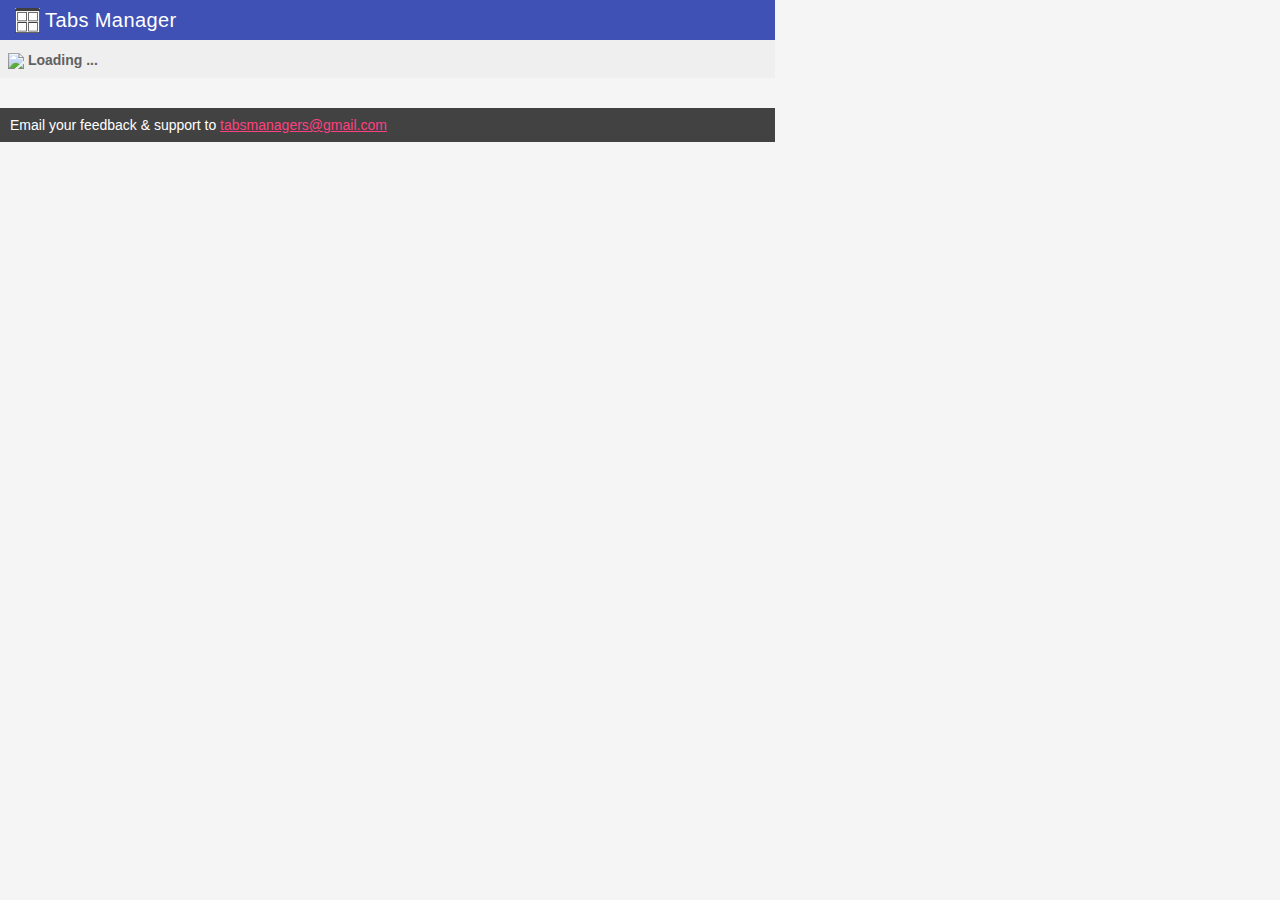
==== index.html @ 1222ce1a "Merge pull request #15 from islamElbanna/i#14-remove-new-tab-feature" ====
<!doctype html>
<html lang="">
  <head>
    <title>Tabs Manager</title>

    <meta charset="utf-8">
    <meta http-equiv="X-UA-Compatible" content="IE=edge">
    <meta name="description" content="">
    <meta name="viewport" content="width=device-width, initial-scale=1.0">
    <meta name="mobile-web-app-capable" content="yes">
    <meta name="application-name" content="Tabs Manager">
    <meta name="apple-mobile-web-app-capable" content="yes">
    <meta name="apple-mobile-web-app-status-bar-style" content="black">
    <meta name="apple-mobile-web-app-title" content="Web Starter Kit">
    <meta name="msapplication-TileColor" content="#2F3BA2">
    <meta name="theme-color" content="#2F3BA2">

    <link type="text/css" rel="stylesheet" href="/css/lib/jquery.lighter.css"/>
    <link rel="stylesheet" href="css/material.indigo-pink.min.css">
    <link type="text/css" rel="stylesheet" href="css/lib/bootstrap.min.css">
    <link rel="stylesheet" href="css/icon.css">
    <link rel="stylesheet" href="css/main.css">
    <link type="text/css" rel="stylesheet" type="text/css" href="css/style.css">
  </head>
  <body class="mdl-demo mdl-color--grey-100 mdl-color-text--grey-700 mdl-base">
    <div class="mdl-layout mdl-layout--fixed-header">
      <header class="mdl-layout__header mdl-layout__header--scroll mdl-color--primary">
        <div class="mdl-layout__header-row">
          <img src="img/icon.png" class="logo"><h5>Tabs Manager</h5>
        </div>
      </header>
      <main style="width: 100%" class="mdl-layout__content mdl-js-layout ">
        <div class="mdl-layout__tab-panel is-active" id="tabsList"><img src="img/loading.gif"> <b>Loading ...</b></div>
        <footer class="mdl-mega-footer navbar-fixed-bottom">
          <div class="mdl-mega-footer--bottom-section">
            <div class="mdl-logo">
              Email your feedback &amp; support to <a href="mailto:tabsmanagers@gmail.com?Subject=Feedback" target="_top">tabsmanagers@gmail.com</a>
            </div>
          </div>
        </footer>
      </main>
    </div>

    <script type="text/javascript" src="/js/lib/jquery-2.1.4.min.js"></script>
    <script type="text/javascript" src="/js/lib/jquery.lighter.js"></script>
    <script type="text/javascript" src="js/material.min.js"></script>
    <script type="text/javascript" src="js/main.js"></script>
    <script type="text/javascript" src="/js/managerBuilder.js"></script>
  </body>
</html>
---- css/material.indigo-pink.min.css ----
/**
 * material-design-lite - Material Design Components in CSS, JS and HTML
 * @version v1.0.6
 * @license Apache-2.0
 * @copyright 2015 Google, Inc.
 * @link https://github.com/google/material-design-lite
 */
@charset "UTF-8";html{color:rgba(0,0,0,.87)}::-moz-selection{background:#b3d4fc;text-shadow:none}::selection{background:#b3d4fc;text-shadow:none}hr{display:block;height:1px;border:0;border-top:1px solid #ccc;margin:1em 0;padding:0}audio,canvas,iframe,img,svg,video{vertical-align:middle}fieldset{border:0;margin:0;padding:0}textarea{resize:vertical}.browserupgrade{margin:.2em 0;background:#ccc;color:#000;padding:.2em 0}.hidden{display:none!important}.visuallyhidden{border:0;clip:rect(0 0 0 0);height:1px;margin:-1px;overflow:hidden;padding:0;position:absolute;width:1px}.visuallyhidden.focusable:active,.visuallyhidden.focusable:focus{clip:auto;height:auto;margin:0;overflow:visible;position:static;width:auto}.invisible{visibility:hidden}.clearfix:before,.clearfix:after{content:" ";display:table}.clearfix:after{clear:both}@media print{*,*:before,*:after,*:first-letter,*:first-line{background:0 0!important;color:#000!important;box-shadow:none!important;text-shadow:none!important}a,a:visited{text-decoration:underline}a[href]:after{content:" (" attr(href)")"}abbr[title]:after{content:" (" attr(title)")"}a[href^="#"]:after,a[href^="javascript:"]:after{content:""}pre,blockquote{border:1px solid #999;page-break-inside:avoid}thead{display:table-header-group}tr,img{page-break-inside:avoid}img{max-width:100%!important}p,h2,h3{orphans:3;widows:3}h2,h3{page-break-after:avoid}}a,.mdl-accordion,.mdl-button,.mdl-card,.mdl-checkbox,.mdl-dropdown-menu,.mdl-icon-toggle,.mdl-item,.mdl-radio,.mdl-slider,.mdl-switch,.mdl-tabs__tab{-webkit-tap-highlight-color:transparent;-webkit-tap-highlight-color:rgba(255,255,255,0)}html{width:100%;height:100%;-ms-touch-action:manipulation;touch-action:manipulation}body{width:100%;min-height:100%}main{display:block}*[hidden]{display:none!important}html,body{font-family:"Helvetica","Arial",sans-serif;font-size:14px;font-weight:400;line-height:20px}h1,h2,h3,h4,h5,h6,p{padding:0}h1 small,h2 small,h3 small,h4 small,h5 small,h6 small{font-family:"Roboto","Helvetica","Arial",sans-serif;font-weight:400;line-height:1.35;letter-spacing:-.02em;opacity:.54;font-size:.6em}h1{font-size:56px;line-height:1.35;letter-spacing:-.02em;margin:24px 0}h1,h2{font-family:"Roboto","Helvetica","Arial",sans-serif;font-weight:400}h2{font-size:45px;line-height:48px}h2,h3{margin:24px 0}h3{font-size:34px;line-height:40px}h3,h4{font-family:"Roboto","Helvetica","Arial",sans-serif;font-weight:400}h4{font-size:24px;line-height:32px;-moz-osx-font-smoothing:grayscale;margin:24px 0 16px}h5{font-size:20px;font-weight:500;line-height:1;letter-spacing:.02em}h5,h6{font-family:"Roboto","Helvetica","Arial",sans-serif;margin:24px 0 16px}h6{font-size:16px;letter-spacing:.04em}h6,p{font-weight:400;line-height:24px}p{font-size:14px;letter-spacing:0;margin:0 0 16px}a{color:rgb(255,64,129);font-weight:500}blockquote{font-family:"Roboto","Helvetica","Arial",sans-serif;position:relative;font-size:24px;font-weight:300;font-style:italic;line-height:1.35;letter-spacing:.08em}blockquote:before{position:absolute;left:-.5em;content:'“'}blockquote:after{content:'”';margin-left:-.05em}mark{background-color:#f4ff81}dt{font-weight:700}address{font-size:12px;line-height:1;font-style:normal}address,ul,ol{font-weight:400;letter-spacing:0}ul,ol{font-size:14px;line-height:24px}.mdl-typography--display-4,.mdl-typography--display-4-color-contrast{font-family:"Roboto","Helvetica","Arial",sans-serif;font-size:112px;font-weight:300;line-height:1;letter-spacing:-.04em}.mdl-typography--display-4-color-contrast{opacity:.54}.mdl-typography--display-3,.mdl-typography--display-3-color-contrast{font-family:"Roboto","Helvetica","Arial",sans-serif;font-size:56px;font-weight:400;line-height:1.35;letter-spacing:-.02em}.mdl-typography--display-3-color-contrast{opacity:.54}.mdl-typography--display-2,.mdl-typography--display-2-color-contrast{font-family:"Roboto","Helvetica","Arial",sans-serif;font-size:45px;font-weight:400;line-height:48px}.mdl-typography--display-2-color-contrast{opacity:.54}.mdl-typography--display-1,.mdl-typography--display-1-color-contrast{font-family:"Roboto","Helvetica","Arial",sans-serif;font-size:34px;font-weight:400;line-height:40px}.mdl-typography--display-1-color-contrast{opacity:.54}.mdl-typography--headline,.mdl-typography--headline-color-contrast{font-family:"Roboto","Helvetica","Arial",sans-serif;font-size:24px;font-weight:400;line-height:32px;-moz-osx-font-smoothing:grayscale}.mdl-typography--headline-color-contrast{opacity:.87}.mdl-typography--title,.mdl-typography--title-color-contrast{font-family:"Roboto","Helvetica","Arial",sans-serif;font-size:20px;font-weight:500;line-height:1;letter-spacing:.02em}.mdl-typography--title-color-contrast{opacity:.87}.mdl-typography--subhead,.mdl-typography--subhead-color-contrast{font-family:"Roboto","Helvetica","Arial",sans-serif;font-size:16px;font-weight:400;line-height:24px;letter-spacing:.04em}.mdl-typography--subhead-color-contrast{opacity:.87}.mdl-typography--body-2,.mdl-typography--body-2-color-contrast{font-size:14px;font-weight:700;line-height:24px;letter-spacing:0}.mdl-typography--body-2-color-contrast{opacity:.87}.mdl-typography--body-1,.mdl-typography--body-1-color-contrast{font-size:14px;font-weight:400;line-height:24px;letter-spacing:0}.mdl-typography--body-1-color-contrast{opacity:.87}.mdl-typography--body-2-force-preferred-font,.mdl-typography--body-2-force-preferred-font-color-contrast{font-family:"Roboto","Helvetica","Arial",sans-serif;font-size:14px;font-weight:500;line-height:24px;letter-spacing:0}.mdl-typography--body-2-force-preferred-font-color-contrast{opacity:.87}.mdl-typography--body-1-force-preferred-font,.mdl-typography--body-1-force-preferred-font-color-contrast{font-family:"Roboto","Helvetica","Arial",sans-serif;font-size:14px;font-weight:400;line-height:24px;letter-spacing:0}.mdl-typography--body-1-force-preferred-font-color-contrast{opacity:.87}.mdl-typography--caption,.mdl-typography--caption-force-preferred-font{font-size:12px;font-weight:400;line-height:1;letter-spacing:0}.mdl-typography--caption-force-preferred-font{font-family:"Roboto","Helvetica","Arial",sans-serif}.mdl-typography--caption-color-contrast,.mdl-typography--caption-force-preferred-font-color-contrast{font-size:12px;font-weight:400;line-height:1;letter-spacing:0;opacity:.54}.mdl-typography--caption-force-preferred-font-color-contrast,.mdl-typography--menu{font-family:"Roboto","Helvetica","Arial",sans-serif}.mdl-typography--menu{font-size:14px;font-weight:500;line-height:1;letter-spacing:0}.mdl-typography--menu-color-contrast{opacity:.87}.mdl-typography--menu-color-contrast,.mdl-typography--button,.mdl-typography--button-color-contrast{font-family:"Roboto","Helvetica","Arial",sans-serif;font-size:14px;font-weight:500;line-height:1;letter-spacing:0}.mdl-typography--button,.mdl-typography--button-color-contrast{text-transform:uppercase}.mdl-typography--button-color-contrast{opacity:.87}.mdl-typography--text-left{text-align:left}.mdl-typography--text-right{text-align:right}.mdl-typography--text-center{text-align:center}.mdl-typography--text-justify{text-align:justify}.mdl-typography--text-nowrap{white-space:nowrap}.mdl-typography--text-lowercase{text-transform:lowercase}.mdl-typography--text-uppercase{text-transform:uppercase}.mdl-typography--text-capitalize{text-transform:capitalize}.mdl-typography--font-thin{font-weight:200!important}.mdl-typography--font-light{font-weight:300!important}.mdl-typography--font-regular{font-weight:400!important}.mdl-typography--font-medium{font-weight:500!important}.mdl-typography--font-bold{font-weight:700!important}.mdl-typography--font-black{font-weight:900!important}.mdl-color-text--red{color:#f44336 !important}.mdl-color--red{background-color:#f44336 !important}.mdl-color-text--red-50{color:#ffebee !important}.mdl-color--red-50{background-color:#ffebee !important}.mdl-color-text--red-100{color:#ffcdd2 !important}.mdl-color--red-100{background-color:#ffcdd2 !important}.mdl-color-text--red-200{color:#ef9a9a !important}.mdl-color--red-200{background-color:#ef9a9a !important}.mdl-color-text--red-300{color:#e57373 !important}.mdl-color--red-300{background-color:#e57373 !important}.mdl-color-text--red-400{color:#ef5350 !important}.mdl-color--red-400{background-color:#ef5350 !important}.mdl-color-text--red-500{color:#f44336 !important}.mdl-color--red-500{background-color:#f44336 !important}.mdl-color-text--red-600{color:#e53935 !important}.mdl-color--red-600{background-color:#e53935 !important}.mdl-color-text--red-700{color:#d32f2f !important}.mdl-color--red-700{background-color:#d32f2f !important}.mdl-color-text--red-800{color:#c62828 !important}.mdl-color--red-800{background-color:#c62828 !important}.mdl-color-text--red-900{color:#b71c1c !important}.mdl-color--red-900{background-color:#b71c1c !important}.mdl-color-text--red-A100{color:#ff8a80 !important}.mdl-color--red-A100{background-color:#ff8a80 !important}.mdl-color-text--red-A200{color:#ff5252 !important}.mdl-color--red-A200{background-color:#ff5252 !important}.mdl-color-text--red-A400{color:#ff1744 !important}.mdl-color--red-A400{background-color:#ff1744 !important}.mdl-color-text--red-A700{color:#d50000 !important}.mdl-color--red-A700{background-color:#d50000 !important}.mdl-color-text--pink{color:#e91e63 !important}.mdl-color--pink{background-color:#e91e63 !important}.mdl-color-text--pink-50{color:#fce4ec !important}.mdl-color--pink-50{background-color:#fce4ec !important}.mdl-color-text--pink-100{color:#f8bbd0 !important}.mdl-color--pink-100{background-color:#f8bbd0 !important}.mdl-color-text--pink-200{color:#f48fb1 !important}.mdl-color--pink-200{background-color:#f48fb1 !important}.mdl-color-text--pink-300{color:#f06292 !important}.mdl-color--pink-300{background-color:#f06292 !important}.mdl-color-text--pink-400{color:#ec407a !important}.mdl-color--pink-400{background-color:#ec407a !important}.mdl-color-text--pink-500{color:#e91e63 !important}.mdl-color--pink-500{background-color:#e91e63 !important}.mdl-color-text--pink-600{color:#d81b60 !important}.mdl-color--pink-600{background-color:#d81b60 !important}.mdl-color-text--pink-700{color:#c2185b !important}.mdl-color--pink-700{background-color:#c2185b !important}.mdl-color-text--pink-800{color:#ad1457 !important}.mdl-color--pink-800{background-color:#ad1457 !important}.mdl-color-text--pink-900{color:#880e4f !important}.mdl-color--pink-900{background-color:#880e4f !important}.mdl-color-text--pink-A100{color:#ff80ab !important}.mdl-color--pink-A100{background-color:#ff80ab !important}.mdl-color-text--pink-A200{color:#ff4081 !important}.mdl-color--pink-A200{background-color:#ff4081 !important}.mdl-color-text--pink-A400{color:#f50057 !important}.mdl-color--pink-A400{background-color:#f50057 !important}.mdl-color-text--pink-A700{color:#c51162 !important}.mdl-color--pink-A700{background-color:#c51162 !important}.mdl-color-text--purple{color:#9c27b0 !important}.mdl-color--purple{background-color:#9c27b0 !important}.mdl-color-text--purple-50{color:#f3e5f5 !important}.mdl-color--purple-50{background-color:#f3e5f5 !important}.mdl-color-text--purple-100{color:#e1bee7 !important}.mdl-color--purple-100{background-color:#e1bee7 !important}.mdl-color-text--purple-200{color:#ce93d8 !important}.mdl-color--purple-200{background-color:#ce93d8 !important}.mdl-color-text--purple-300{color:#ba68c8 !important}.mdl-color--purple-300{background-color:#ba68c8 !important}.mdl-color-text--purple-400{color:#ab47bc !important}.mdl-color--purple-400{background-color:#ab47bc !important}.mdl-color-text--purple-500{color:#9c27b0 !important}.mdl-color--purple-500{background-color:#9c27b0 !important}.mdl-color-text--purple-600{color:#8e24aa !important}.mdl-color--purple-600{background-color:#8e24aa !important}.mdl-color-text--purple-700{color:#7b1fa2 !important}.mdl-color--purple-700{background-color:#7b1fa2 !important}.mdl-color-text--purple-800{color:#6a1b9a !important}.mdl-color--purple-800{background-color:#6a1b9a !important}.mdl-color-text--purple-900{color:#4a148c !important}.mdl-color--purple-900{background-color:#4a148c !important}.mdl-color-text--purple-A100{color:#ea80fc !important}.mdl-color--purple-A100{background-color:#ea80fc !important}.mdl-color-text--purple-A200{color:#e040fb !important}.mdl-color--purple-A200{background-color:#e040fb !important}.mdl-color-text--purple-A400{color:#d500f9 !important}.mdl-color--purple-A400{background-color:#d500f9 !important}.mdl-color-text--purple-A700{color:#a0f !important}.mdl-color--purple-A700{background-color:#a0f !important}.mdl-color-text--deep-purple{color:#673ab7 !important}.mdl-color--deep-purple{background-color:#673ab7 !important}.mdl-color-text--deep-purple-50{color:#ede7f6 !important}.mdl-color--deep-purple-50{background-color:#ede7f6 !important}.mdl-color-text--deep-purple-100{color:#d1c4e9 !important}.mdl-color--deep-purple-100{background-color:#d1c4e9 !important}.mdl-color-text--deep-purple-200{color:#b39ddb !important}.mdl-color--deep-purple-200{background-color:#b39ddb !important}.mdl-color-text--deep-purple-300{color:#9575cd !important}.mdl-color--deep-purple-300{background-color:#9575cd !important}.mdl-color-text--deep-purple-400{color:#7e57c2 !important}.mdl-color--deep-purple-400{background-color:#7e57c2 !important}.mdl-color-text--deep-purple-500{color:#673ab7 !important}.mdl-color--deep-purple-500{background-color:#673ab7 !important}.mdl-color-text--deep-purple-600{color:#5e35b1 !important}.mdl-color--deep-purple-600{background-color:#5e35b1 !important}.mdl-color-text--deep-purple-700{color:#512da8 !important}.mdl-color--deep-purple-700{background-color:#512da8 !important}.mdl-color-text--deep-purple-800{color:#4527a0 !important}.mdl-color--deep-purple-800{background-color:#4527a0 !important}.mdl-color-text--deep-purple-900{color:#311b92 !important}.mdl-color--deep-purple-900{background-color:#311b92 !important}.mdl-color-text--deep-purple-A100{color:#b388ff !important}.mdl-color--deep-purple-A100{background-color:#b388ff !important}.mdl-color-text--deep-purple-A200{color:#7c4dff !important}.mdl-color--deep-purple-A200{background-color:#7c4dff !important}.mdl-color-text--deep-purple-A400{color:#651fff !important}.mdl-color--deep-purple-A400{background-color:#651fff !important}.mdl-color-text--deep-purple-A700{color:#6200ea !important}.mdl-color--deep-purple-A700{background-color:#6200ea !important}.mdl-color-text--indigo{color:#3f51b5 !important}.mdl-color--indigo{background-color:#3f51b5 !important}.mdl-color-text--indigo-50{color:#e8eaf6 !important}.mdl-color--indigo-50{background-color:#e8eaf6 !important}.mdl-color-text--indigo-100{color:#c5cae9 !important}.mdl-color--indigo-100{background-color:#c5cae9 !important}.mdl-color-text--indigo-200{color:#9fa8da !important}.mdl-color--indigo-200{background-color:#9fa8da !important}.mdl-color-text--indigo-300{color:#7986cb !important}.mdl-color--indigo-300{background-color:#7986cb !important}.mdl-color-text--indigo-400{color:#5c6bc0 !important}.mdl-color--indigo-400{background-color:#5c6bc0 !important}.mdl-color-text--indigo-500{color:#3f51b5 !important}.mdl-color--indigo-500{background-color:#3f51b5 !important}.mdl-color-text--indigo-600{color:#3949ab !important}.mdl-color--indigo-600{background-color:#3949ab !important}.mdl-color-text--indigo-700{color:#303f9f !important}.mdl-color--indigo-700{background-color:#303f9f !important}.mdl-color-text--indigo-800{color:#283593 !important}.mdl-color--indigo-800{background-color:#283593 !important}.mdl-color-text--indigo-900{color:#1a237e !important}.mdl-color--indigo-900{background-color:#1a237e !important}.mdl-color-text--indigo-A100{color:#8c9eff !important}.mdl-color--indigo-A100{background-color:#8c9eff !important}.mdl-color-text--indigo-A200{color:#536dfe !important}.mdl-color--indigo-A200{background-color:#536dfe !important}.mdl-color-text--indigo-A400{color:#3d5afe !important}.mdl-color--indigo-A400{background-color:#3d5afe !important}.mdl-color-text--indigo-A700{color:#304ffe !important}.mdl-color--indigo-A700{background-color:#304ffe !important}.mdl-color-text--blue{color:#2196f3 !important}.mdl-color--blue{background-color:#2196f3 !important}.mdl-color-text--blue-50{color:#e3f2fd !important}.mdl-color--blue-50{background-color:#e3f2fd !important}.mdl-color-text--blue-100{color:#bbdefb !important}.mdl-color--blue-100{background-color:#bbdefb !important}.mdl-color-text--blue-200{color:#90caf9 !important}.mdl-color--blue-200{background-color:#90caf9 !important}.mdl-color-text--blue-300{color:#64b5f6 !important}.mdl-color--blue-300{background-color:#64b5f6 !important}.mdl-color-text--blue-400{color:#42a5f5 !important}.mdl-color--blue-400{background-color:#42a5f5 !important}.mdl-color-text--blue-500{color:#2196f3 !important}.mdl-color--blue-500{background-color:#2196f3 !important}.mdl-color-text--blue-600{color:#1e88e5 !important}.mdl-color--blue-600{background-color:#1e88e5 !important}.mdl-color-text--blue-700{color:#1976d2 !important}.mdl-color--blue-700{background-color:#1976d2 !important}.mdl-color-text--blue-800{color:#1565c0 !important}.mdl-color--blue-800{background-color:#1565c0 !important}.mdl-color-text--blue-900{color:#0d47a1 !important}.mdl-color--blue-900{background-color:#0d47a1 !important}.mdl-color-text--blue-A100{color:#82b1ff !important}.mdl-color--blue-A100{background-color:#82b1ff !important}.mdl-color-text--blue-A200{color:#448aff !important}.mdl-color--blue-A200{background-color:#448aff !important}.mdl-color-text--blue-A400{color:#2979ff !important}.mdl-color--blue-A400{background-color:#2979ff !important}.mdl-color-text--blue-A700{color:#2962ff !important}.mdl-color--blue-A700{background-color:#2962ff !important}.mdl-color-text--light-blue{color:#03a9f4 !important}.mdl-color--light-blue{background-color:#03a9f4 !important}.mdl-color-text--light-blue-50{color:#e1f5fe !important}.mdl-color--light-blue-50{background-color:#e1f5fe !important}.mdl-color-text--light-blue-100{color:#b3e5fc !important}.mdl-color--light-blue-100{background-color:#b3e5fc !important}.mdl-color-text--light-blue-200{color:#81d4fa !important}.mdl-color--light-blue-200{background-color:#81d4fa !important}.mdl-color-text--light-blue-300{color:#4fc3f7 !important}.mdl-color--light-blue-300{background-color:#4fc3f7 !important}.mdl-color-text--light-blue-400{color:#29b6f6 !important}.mdl-color--light-blue-400{background-color:#29b6f6 !important}.mdl-color-text--light-blue-500{color:#03a9f4 !important}.mdl-color--light-blue-500{background-color:#03a9f4 !important}.mdl-color-text--light-blue-600{color:#039be5 !important}.mdl-color--light-blue-600{background-color:#039be5 !important}.mdl-color-text--light-blue-700{color:#0288d1 !important}.mdl-color--light-blue-700{background-color:#0288d1 !important}.mdl-color-text--light-blue-800{color:#0277bd !important}.mdl-color--light-blue-800{background-color:#0277bd !important}.mdl-color-text--light-blue-900{color:#01579b !important}.mdl-color--light-blue-900{background-color:#01579b !important}.mdl-color-text--light-blue-A100{color:#80d8ff !important}.mdl-color--light-blue-A100{background-color:#80d8ff !important}.mdl-color-text--light-blue-A200{color:#40c4ff !important}.mdl-color--light-blue-A200{background-color:#40c4ff !important}.mdl-color-text--light-blue-A400{color:#00b0ff !important}.mdl-color--light-blue-A400{background-color:#00b0ff !important}.mdl-color-text--light-blue-A700{color:#0091ea !important}.mdl-color--light-blue-A700{background-color:#0091ea !important}.mdl-color-text--cyan{color:#00bcd4 !important}.mdl-color--cyan{background-color:#00bcd4 !important}.mdl-color-text--cyan-50{color:#e0f7fa !important}.mdl-color--cyan-50{background-color:#e0f7fa !important}.mdl-color-text--cyan-100{color:#b2ebf2 !important}.mdl-color--cyan-100{background-color:#b2ebf2 !important}.mdl-color-text--cyan-200{color:#80deea !important}.mdl-color--cyan-200{background-color:#80deea !important}.mdl-color-text--cyan-300{color:#4dd0e1 !important}.mdl-color--cyan-300{background-color:#4dd0e1 !important}.mdl-color-text--cyan-400{color:#26c6da !important}.mdl-color--cyan-400{background-color:#26c6da !important}.mdl-color-text--cyan-500{color:#00bcd4 !important}.mdl-color--cyan-500{background-color:#00bcd4 !important}.mdl-color-text--cyan-600{color:#00acc1 !important}.mdl-color--cyan-600{background-color:#00acc1 !important}.mdl-color-text--cyan-700{color:#0097a7 !important}.mdl-color--cyan-700{background-color:#0097a7 !important}.mdl-color-text--cyan-800{color:#00838f !important}.mdl-color--cyan-800{background-color:#00838f !important}.mdl-color-text--cyan-900{color:#006064 !important}.mdl-color--cyan-900{background-color:#006064 !important}.mdl-color-text--cyan-A100{color:#84ffff !important}.mdl-color--cyan-A100{background-color:#84ffff !important}.mdl-color-text--cyan-A200{color:#18ffff !important}.mdl-color--cyan-A200{background-color:#18ffff !important}.mdl-color-text--cyan-A400{color:#00e5ff !important}.mdl-color--cyan-A400{background-color:#00e5ff !important}.mdl-color-text--cyan-A700{color:#00b8d4 !important}.mdl-color--cyan-A700{background-color:#00b8d4 !important}.mdl-color-text--teal{color:#009688 !important}.mdl-color--teal{background-color:#009688 !important}.mdl-color-text--teal-50{color:#e0f2f1 !important}.mdl-color--teal-50{background-color:#e0f2f1 !important}.mdl-color-text--teal-100{color:#b2dfdb !important}.mdl-color--teal-100{background-color:#b2dfdb !important}.mdl-color-text--teal-200{color:#80cbc4 !important}.mdl-color--teal-200{background-color:#80cbc4 !important}.mdl-color-text--teal-300{color:#4db6ac !important}.mdl-color--teal-300{background-color:#4db6ac !important}.mdl-color-text--teal-400{color:#26a69a !important}.mdl-color--teal-400{background-color:#26a69a !important}.mdl-color-text--teal-500{color:#009688 !important}.mdl-color--teal-500{background-color:#009688 !important}.mdl-color-text--teal-600{color:#00897b !important}.mdl-color--teal-600{background-color:#00897b !important}.mdl-color-text--teal-700{color:#00796b !important}.mdl-color--teal-700{background-color:#00796b !important}.mdl-color-text--teal-800{color:#00695c !important}.mdl-color--teal-800{background-color:#00695c !important}.mdl-color-text--teal-900{color:#004d40 !important}.mdl-color--teal-900{background-color:#004d40 !important}.mdl-color-text--teal-A100{color:#a7ffeb !important}.mdl-color--teal-A100{background-color:#a7ffeb !important}.mdl-color-text--teal-A200{color:#64ffda !important}.mdl-color--teal-A200{background-color:#64ffda !important}.mdl-color-text--teal-A400{color:#1de9b6 !important}.mdl-color--teal-A400{background-color:#1de9b6 !important}.mdl-color-text--teal-A700{color:#00bfa5 !important}.mdl-color--teal-A700{background-color:#00bfa5 !important}.mdl-color-text--green{color:#4caf50 !important}.mdl-color--green{background-color:#4caf50 !important}.mdl-color-text--green-50{color:#e8f5e9 !important}.mdl-color--green-50{background-color:#e8f5e9 !important}.mdl-color-text--green-100{color:#c8e6c9 !important}.mdl-color--green-100{background-color:#c8e6c9 !important}.mdl-color-text--green-200{color:#a5d6a7 !important}.mdl-color--green-200{background-color:#a5d6a7 !important}.mdl-color-text--green-300{color:#81c784 !important}.mdl-color--green-300{background-color:#81c784 !important}.mdl-color-text--green-400{color:#66bb6a !important}.mdl-color--green-400{background-color:#66bb6a !important}.mdl-color-text--green-500{color:#4caf50 !important}.mdl-color--green-500{background-color:#4caf50 !important}.mdl-color-text--green-600{color:#43a047 !important}.mdl-color--green-600{background-color:#43a047 !important}.mdl-color-text--green-700{color:#388e3c !important}.mdl-color--green-700{background-color:#388e3c !important}.mdl-color-text--green-800{color:#2e7d32 !important}.mdl-color--green-800{background-color:#2e7d32 !important}.mdl-color-text--green-900{color:#1b5e20 !important}.mdl-color--green-900{background-color:#1b5e20 !important}.mdl-color-text--green-A100{color:#b9f6ca !important}.mdl-color--green-A100{background-color:#b9f6ca !important}.mdl-color-text--green-A200{color:#69f0ae !important}.mdl-color--green-A200{background-color:#69f0ae !important}.mdl-color-text--green-A400{color:#00e676 !important}.mdl-color--green-A400{background-color:#00e676 !important}.mdl-color-text--green-A700{color:#00c853 !important}.mdl-color--green-A700{background-color:#00c853 !important}.mdl-color-text--light-green{color:#8bc34a !important}.mdl-color--light-green{background-color:#8bc34a !important}.mdl-color-text--light-green-50{color:#f1f8e9 !important}.mdl-color--light-green-50{background-color:#f1f8e9 !important}.mdl-color-text--light-green-100{color:#dcedc8 !important}.mdl-color--light-green-100{background-color:#dcedc8 !important}.mdl-color-text--light-green-200{color:#c5e1a5 !important}.mdl-color--light-green-200{background-color:#c5e1a5 !important}.mdl-color-text--light-green-300{color:#aed581 !important}.mdl-color--light-green-300{background-color:#aed581 !important}.mdl-color-text--light-green-400{color:#9ccc65 !important}.mdl-color--light-green-400{background-color:#9ccc65 !important}.mdl-color-text--light-green-500{color:#8bc34a !important}.mdl-color--light-green-500{background-color:#8bc34a !important}.mdl-color-text--light-green-600{color:#7cb342 !important}.mdl-color--light-green-600{background-color:#7cb342 !important}.mdl-color-text--light-green-700{color:#689f38 !important}.mdl-color--light-green-700{background-color:#689f38 !important}.mdl-color-text--light-green-800{color:#558b2f !important}.mdl-color--light-green-800{background-color:#558b2f !important}.mdl-color-text--light-green-900{color:#33691e !important}.mdl-color--light-green-900{background-color:#33691e !important}.mdl-color-text--light-green-A100{color:#ccff90 !important}.mdl-color--light-green-A100{background-color:#ccff90 !important}.mdl-color-text--light-green-A200{color:#b2ff59 !important}.mdl-color--light-green-A200{background-color:#b2ff59 !important}.mdl-color-text--light-green-A400{color:#76ff03 !important}.mdl-color--light-green-A400{background-color:#76ff03 !important}.mdl-color-text--light-green-A700{color:#64dd17 !important}.mdl-color--light-green-A700{background-color:#64dd17 !important}.mdl-color-text--lime{color:#cddc39 !important}.mdl-color--lime{background-color:#cddc39 !important}.mdl-color-text--lime-50{color:#f9fbe7 !important}.mdl-color--lime-50{background-color:#f9fbe7 !important}.mdl-color-text--lime-100{color:#f0f4c3 !important}.mdl-color--lime-100{background-color:#f0f4c3 !important}.mdl-color-text--lime-200{color:#e6ee9c !important}.mdl-color--lime-200{background-color:#e6ee9c !important}.mdl-color-text--lime-300{color:#dce775 !important}.mdl-color--lime-300{background-color:#dce775 !important}.mdl-color-text--lime-400{color:#d4e157 !important}.mdl-color--lime-400{background-color:#d4e157 !important}.mdl-color-text--lime-500{color:#cddc39 !important}.mdl-color--lime-500{background-color:#cddc39 !important}.mdl-color-text--lime-600{color:#c0ca33 !important}.mdl-color--lime-600{background-color:#c0ca33 !important}.mdl-color-text--lime-700{color:#afb42b !important}.mdl-color--lime-700{background-color:#afb42b !important}.mdl-color-text--lime-800{color:#9e9d24 !important}.mdl-color--lime-800{background-color:#9e9d24 !important}.mdl-color-text--lime-900{color:#827717 !important}.mdl-color--lime-900{background-color:#827717 !important}.mdl-color-text--lime-A100{color:#f4ff81 !important}.mdl-color--lime-A100{background-color:#f4ff81 !important}.mdl-color-text--lime-A200{color:#eeff41 !important}.mdl-color--lime-A200{background-color:#eeff41 !important}.mdl-color-text--lime-A400{color:#c6ff00 !important}.mdl-color--lime-A400{background-color:#c6ff00 !important}.mdl-color-text--lime-A700{color:#aeea00 !important}.mdl-color--lime-A700{background-color:#aeea00 !important}.mdl-color-text--yellow{color:#ffeb3b !important}.mdl-color--yellow{background-color:#ffeb3b !important}.mdl-color-text--yellow-50{color:#fffde7 !important}.mdl-color--yellow-50{background-color:#fffde7 !important}.mdl-color-text--yellow-100{color:#fff9c4 !important}.mdl-color--yellow-100{background-color:#fff9c4 !important}.mdl-color-text--yellow-200{color:#fff59d !important}.mdl-color--yellow-200{background-color:#fff59d !important}.mdl-color-text--yellow-300{color:#fff176 !important}.mdl-color--yellow-300{background-color:#fff176 !important}.mdl-color-text--yellow-400{color:#ffee58 !important}.mdl-color--yellow-400{background-color:#ffee58 !important}.mdl-color-text--yellow-500{color:#ffeb3b !important}.mdl-color--yellow-500{background-color:#ffeb3b !important}.mdl-color-text--yellow-600{color:#fdd835 !important}.mdl-color--yellow-600{background-color:#fdd835 !important}.mdl-color-text--yellow-700{color:#fbc02d !important}.mdl-color--yellow-700{background-color:#fbc02d !important}.mdl-color-text--yellow-800{color:#f9a825 !important}.mdl-color--yellow-800{background-color:#f9a825 !important}.mdl-color-text--yellow-900{color:#f57f17 !important}.mdl-color--yellow-900{background-color:#f57f17 !important}.mdl-color-text--yellow-A100{color:#ffff8d !important}.mdl-color--yellow-A100{background-color:#ffff8d !important}.mdl-color-text--yellow-A200{color:#ff0 !important}.mdl-color--yellow-A200{background-color:#ff0 !important}.mdl-color-text--yellow-A400{color:#ffea00 !important}.mdl-color--yellow-A400{background-color:#ffea00 !important}.mdl-color-text--yellow-A700{color:#ffd600 !important}.mdl-color--yellow-A700{background-color:#ffd600 !important}.mdl-color-text--amber{color:#ffc107 !important}.mdl-color--amber{background-color:#ffc107 !important}.mdl-color-text--amber-50{color:#fff8e1 !important}.mdl-color--amber-50{background-color:#fff8e1 !important}.mdl-color-text--amber-100{color:#ffecb3 !important}.mdl-color--amber-100{background-color:#ffecb3 !important}.mdl-color-text--amber-200{color:#ffe082 !important}.mdl-color--amber-200{background-color:#ffe082 !important}.mdl-color-text--amber-300{color:#ffd54f !important}.mdl-color--amber-300{background-color:#ffd54f !important}.mdl-color-text--amber-400{color:#ffca28 !important}.mdl-color--amber-400{background-color:#ffca28 !important}.mdl-color-text--amber-500{color:#ffc107 !important}.mdl-color--amber-500{background-color:#ffc107 !important}.mdl-color-text--amber-600{color:#ffb300 !important}.mdl-color--amber-600{background-color:#ffb300 !important}.mdl-color-text--amber-700{color:#ffa000 !important}.mdl-color--amber-700{background-color:#ffa000 !important}.mdl-color-text--amber-800{color:#ff8f00 !important}.mdl-color--amber-800{background-color:#ff8f00 !important}.mdl-color-text--amber-900{color:#ff6f00 !important}.mdl-color--amber-900{background-color:#ff6f00 !important}.mdl-color-text--amber-A100{color:#ffe57f !important}.mdl-color--amber-A100{background-color:#ffe57f !important}.mdl-color-text--amber-A200{color:#ffd740 !important}.mdl-color--amber-A200{background-color:#ffd740 !important}.mdl-color-text--amber-A400{color:#ffc400 !important}.mdl-color--amber-A400{background-color:#ffc400 !important}.mdl-color-text--amber-A700{color:#ffab00 !important}.mdl-color--amber-A700{background-color:#ffab00 !important}.mdl-color-text--orange{color:#ff9800 !important}.mdl-color--orange{background-color:#ff9800 !important}.mdl-color-text--orange-50{color:#fff3e0 !important}.mdl-color--orange-50{background-color:#fff3e0 !important}.mdl-color-text--orange-100{color:#ffe0b2 !important}.mdl-color--orange-100{background-color:#ffe0b2 !important}.mdl-color-text--orange-200{color:#ffcc80 !important}.mdl-color--orange-200{background-color:#ffcc80 !important}.mdl-color-text--orange-300{color:#ffb74d !important}.mdl-color--orange-300{background-color:#ffb74d !important}.mdl-color-text--orange-400{color:#ffa726 !important}.mdl-color--orange-400{background-color:#ffa726 !important}.mdl-color-text--orange-500{color:#ff9800 !important}.mdl-color--orange-500{background-color:#ff9800 !important}.mdl-color-text--orange-600{color:#fb8c00 !important}.mdl-color--orange-600{background-color:#fb8c00 !important}.mdl-color-text--orange-700{color:#f57c00 !important}.mdl-color--orange-700{background-color:#f57c00 !important}.mdl-color-text--orange-800{color:#ef6c00 !important}.mdl-color--orange-800{background-color:#ef6c00 !important}.mdl-color-text--orange-900{color:#e65100 !important}.mdl-color--orange-900{background-color:#e65100 !important}.mdl-color-text--orange-A100{color:#ffd180 !important}.mdl-color--orange-A100{background-color:#ffd180 !important}.mdl-color-text--orange-A200{color:#ffab40 !important}.mdl-color--orange-A200{background-color:#ffab40 !important}.mdl-color-text--orange-A400{color:#ff9100 !important}.mdl-color--orange-A400{background-color:#ff9100 !important}.mdl-color-text--orange-A700{color:#ff6d00 !important}.mdl-color--orange-A700{background-color:#ff6d00 !important}.mdl-color-text--deep-orange{color:#ff5722 !important}.mdl-color--deep-orange{background-color:#ff5722 !important}.mdl-color-text--deep-orange-50{color:#fbe9e7 !important}.mdl-color--deep-orange-50{background-color:#fbe9e7 !important}.mdl-color-text--deep-orange-100{color:#ffccbc !important}.mdl-color--deep-orange-100{background-color:#ffccbc !important}.mdl-color-text--deep-orange-200{color:#ffab91 !important}.mdl-color--deep-orange-200{background-color:#ffab91 !important}.mdl-color-text--deep-orange-300{color:#ff8a65 !important}.mdl-color--deep-orange-300{background-color:#ff8a65 !important}.mdl-color-text--deep-orange-400{color:#ff7043 !important}.mdl-color--deep-orange-400{background-color:#ff7043 !important}.mdl-color-text--deep-orange-500{color:#ff5722 !important}.mdl-color--deep-orange-500{background-color:#ff5722 !important}.mdl-color-text--deep-orange-600{color:#f4511e !important}.mdl-color--deep-orange-600{background-color:#f4511e !important}.mdl-color-text--deep-orange-700{color:#e64a19 !important}.mdl-color--deep-orange-700{background-color:#e64a19 !important}.mdl-color-text--deep-orange-800{color:#d84315 !important}.mdl-color--deep-orange-800{background-color:#d84315 !important}.mdl-color-text--deep-orange-900{color:#bf360c !important}.mdl-color--deep-orange-900{background-color:#bf360c !important}.mdl-color-text--deep-orange-A100{color:#ff9e80 !important}.mdl-color--deep-orange-A100{background-color:#ff9e80 !important}.mdl-color-text--deep-orange-A200{color:#ff6e40 !important}.mdl-color--deep-orange-A200{background-color:#ff6e40 !important}.mdl-color-text--deep-orange-A400{color:#ff3d00 !important}.mdl-color--deep-orange-A400{background-color:#ff3d00 !important}.mdl-color-text--deep-orange-A700{color:#dd2c00 !important}.mdl-color--deep-orange-A700{background-color:#dd2c00 !important}.mdl-color-text--brown{color:#795548 !important}.mdl-color--brown{background-color:#795548 !important}.mdl-color-text--brown-50{color:#efebe9 !important}.mdl-color--brown-50{background-color:#efebe9 !important}.mdl-color-text--brown-100{color:#d7ccc8 !important}.mdl-color--brown-100{background-color:#d7ccc8 !important}.mdl-color-text--brown-200{color:#bcaaa4 !important}.mdl-color--brown-200{background-color:#bcaaa4 !important}.mdl-color-text--brown-300{color:#a1887f !important}.mdl-color--brown-300{background-color:#a1887f !important}.mdl-color-text--brown-400{color:#8d6e63 !important}.mdl-color--brown-400{background-color:#8d6e63 !important}.mdl-color-text--brown-500{color:#795548 !important}.mdl-color--brown-500{background-color:#795548 !important}.mdl-color-text--brown-600{color:#6d4c41 !important}.mdl-color--brown-600{background-color:#6d4c41 !important}.mdl-color-text--brown-700{color:#5d4037 !important}.mdl-color--brown-700{background-color:#5d4037 !important}.mdl-color-text--brown-800{color:#4e342e !important}.mdl-color--brown-800{background-color:#4e342e !important}.mdl-color-text--brown-900{color:#3e2723 !important}.mdl-color--brown-900{background-color:#3e2723 !important}.mdl-color-text--grey{color:#9e9e9e !important}.mdl-color--grey{background-color:#9e9e9e !important}.mdl-color-text--grey-50{color:#fafafa !important}.mdl-color--grey-50{background-color:#fafafa !important}.mdl-color-text--grey-100{color:#f5f5f5 !important}.mdl-color--grey-100{background-color:#f5f5f5 !important}.mdl-color-text--grey-200{color:#eee !important}.mdl-color--grey-200{background-color:#eee !important}.mdl-color-text--grey-300{color:#e0e0e0 !important}.mdl-color--grey-300{background-color:#e0e0e0 !important}.mdl-color-text--grey-400{color:#bdbdbd !important}.mdl-color--grey-400{background-color:#bdbdbd !important}.mdl-color-text--grey-500{color:#9e9e9e !important}.mdl-color--grey-500{background-color:#9e9e9e !important}.mdl-color-text--grey-600{color:#757575 !important}.mdl-color--grey-600{background-color:#757575 !important}.mdl-color-text--grey-700{color:#616161 !important}.mdl-color--grey-700{background-color:#616161 !important}.mdl-color-text--grey-800{color:#424242 !important}.mdl-color--grey-800{background-color:#424242 !important}.mdl-color-text--grey-900{color:#212121 !important}.mdl-color--grey-900{background-color:#212121 !important}.mdl-color-text--blue-grey{color:#607d8b !important}.mdl-color--blue-grey{background-color:#607d8b !important}.mdl-color-text--blue-grey-50{color:#eceff1 !important}.mdl-color--blue-grey-50{background-color:#eceff1 !important}.mdl-color-text--blue-grey-100{color:#cfd8dc !important}.mdl-color--blue-grey-100{background-color:#cfd8dc !important}.mdl-color-text--blue-grey-200{color:#b0bec5 !important}.mdl-color--blue-grey-200{background-color:#b0bec5 !important}.mdl-color-text--blue-grey-300{color:#90a4ae !important}.mdl-color--blue-grey-300{background-color:#90a4ae !important}.mdl-color-text--blue-grey-400{color:#78909c !important}.mdl-color--blue-grey-400{background-color:#78909c !important}.mdl-color-text--blue-grey-500{color:#607d8b !important}.mdl-color--blue-grey-500{background-color:#607d8b !important}.mdl-color-text--blue-grey-600{color:#546e7a !important}.mdl-color--blue-grey-600{background-color:#546e7a !important}.mdl-color-text--blue-grey-700{color:#455a64 !important}.mdl-color--blue-grey-700{background-color:#455a64 !important}.mdl-color-text--blue-grey-800{color:#37474f !important}.mdl-color--blue-grey-800{background-color:#37474f !important}.mdl-color-text--blue-grey-900{color:#263238 !important}.mdl-color--blue-grey-900{background-color:#263238 !important}.mdl-color--black{background-color:#000 !important}.mdl-color-text--black{color:#000 !important}.mdl-color--white{background-color:#fff !important}.mdl-color-text--white{color:#fff !important}.mdl-color--primary{background-color:rgb(63,81,181)!important}.mdl-color--primary-contrast{background-color:rgb(255,255,255)!important}.mdl-color--primary-dark{background-color:rgb(48,63,159)!important}.mdl-color--accent{background-color:rgb(255,64,129)!important}.mdl-color--accent-contrast{background-color:rgb(255,255,255)!important}.mdl-color-text--primary{color:rgb(63,81,181)!important}.mdl-color-text--primary-contrast{color:rgb(255,255,255)!important}.mdl-color-text--primary-dark{color:rgb(48,63,159)!important}.mdl-color-text--accent{color:rgb(255,64,129)!important}.mdl-color-text--accent-contrast{color:rgb(255,255,255)!important}.mdl-ripple{background:#000;border-radius:50%;height:50px;left:0;opacity:0;pointer-events:none;position:absolute;top:0;-webkit-transform:translate(-50%,-50%);-ms-transform:translate(-50%,-50%);transform:translate(-50%,-50%);width:50px;overflow:hidden}.mdl-ripple.is-animating{-webkit-transition:-webkit-transform .3s cubic-bezier(0,0,.2,1),width .3s cubic-bezier(0,0,.2,1),height .3s cubic-bezier(0,0,.2,1),opacity .6s cubic-bezier(0,0,.2,1);transition:transform .3s cubic-bezier(0,0,.2,1),width .3s cubic-bezier(0,0,.2,1),height .3s cubic-bezier(0,0,.2,1),opacity .6s cubic-bezier(0,0,.2,1)}.mdl-ripple.is-visible{opacity:.3}.mdl-animation--default,.mdl-animation--fast-out-slow-in{-webkit-transition-timing-function:cubic-bezier(.4,0,.2,1);transition-timing-function:cubic-bezier(.4,0,.2,1)}.mdl-animation--linear-out-slow-in{-webkit-transition-timing-function:cubic-bezier(0,0,.2,1);transition-timing-function:cubic-bezier(0,0,.2,1)}.mdl-animation--fast-out-linear-in{-webkit-transition-timing-function:cubic-bezier(.4,0,1,1);transition-timing-function:cubic-bezier(.4,0,1,1)}.mdl-badge{position:relative;white-space:nowrap;margin-right:24px}.mdl-badge:not([data-badge]){margin-right:auto}.mdl-badge[data-badge]:after{content:attr(data-badge);display:-webkit-flex;display:-ms-flexbox;display:flex;-webkit-box-orient:horizontal;-webkit-box-direction:normal;-webkit-flex-direction:row;-ms-flex-direction:row;flex-direction:row;-webkit-flex-wrap:wrap;-ms-flex-wrap:wrap;flex-wrap:wrap;-webkit-box-pack:center;-webkit-justify-content:center;-ms-flex-pack:center;justify-content:center;-webkit-align-content:center;-ms-flex-line-pack:center;align-content:center;-webkit-box-align:center;-webkit-align-items:center;-ms-flex-align:center;align-items:center;position:absolute;top:-11px;right:-24px;font-family:"Roboto","Helvetica","Arial",sans-serif;font-weight:600;font-size:12px;width:22px;height:22px;border-radius:50%;background:rgb(255,64,129);color:rgb(255,255,255)}.mdl-button .mdl-badge[data-badge]:after{top:-10px;right:-5px}.mdl-badge.mdl-badge--no-background[data-badge]:after{color:rgb(255,64,129);background:rgb(255,255,255);box-shadow:0 0 1px gray}.mdl-button{background:0 0;border:none;border-radius:2px;color:#000;position:relative;height:36px;min-width:64px;padding:0 16px;display:inline-block;font-family:"Roboto","Helvetica","Arial",sans-serif;font-size:14px;font-weight:500;text-transform:uppercase;letter-spacing:0;overflow:hidden;will-change:box-shadow,transform;-webkit-transition:box-shadow .2s cubic-bezier(.4,0,1,1),background-color .2s cubic-bezier(.4,0,.2,1),color .2s cubic-bezier(.4,0,.2,1);transition:box-shadow .2s cubic-bezier(.4,0,1,1),background-color .2s cubic-bezier(.4,0,.2,1),color .2s cubic-bezier(.4,0,.2,1);outline:none;cursor:pointer;text-decoration:none;text-align:center;line-height:36px;vertical-align:middle}.mdl-button::-moz-focus-inner{border:0}.mdl-button:hover{background-color:rgba(158,158,158,.2)}.mdl-button:focus:not(:active){background-color:rgba(0,0,0,.12)}.mdl-button:active{background-color:rgba(158,158,158,.4)}.mdl-button.mdl-button--colored{color:rgb(63,81,181)}.mdl-button.mdl-button--colored:focus:not(:active){background-color:rgba(0,0,0,.12)}input.mdl-button[type="submit"]{-webkit-appearance:none}.mdl-button--raised{background:rgba(158,158,158,.2);box-shadow:0 2px 2px 0 rgba(0,0,0,.14),0 3px 1px -2px rgba(0,0,0,.2),0 1px 5px 0 rgba(0,0,0,.12)}.mdl-button--raised:active{box-shadow:0 4px 5px 0 rgba(0,0,0,.14),0 1px 10px 0 rgba(0,0,0,.12),0 2px 4px -1px rgba(0,0,0,.2);background-color:rgba(158,158,158,.4)}.mdl-button--raised:focus:not(:active){box-shadow:0 0 8px rgba(0,0,0,.18),0 8px 16px rgba(0,0,0,.36);background-color:rgba(158,158,158,.4)}.mdl-button--raised.mdl-button--colored{background:rgb(63,81,181);color:rgb(255,255,255)}.mdl-button--raised.mdl-button--colored:hover{background-color:rgb(63,81,181)}.mdl-button--raised.mdl-button--colored:active{background-color:rgb(63,81,181)}.mdl-button--raised.mdl-button--colored:focus:not(:active){background-color:rgb(63,81,181)}.mdl-button--raised.mdl-button--colored .mdl-ripple{background:rgb(255,255,255)}.mdl-button--fab{border-radius:50%;font-size:24px;height:56px;margin:auto;min-width:56px;width:56px;padding:0;overflow:hidden;background:rgba(158,158,158,.2);box-shadow:0 1px 1.5px 0 rgba(0,0,0,.12),0 1px 1px 0 rgba(0,0,0,.24);position:relative;line-height:normal}.mdl-button--fab .material-icons{position:absolute;top:50%;left:50%;-webkit-transform:translate(-12px,-12px);-ms-transform:translate(-12px,-12px);transform:translate(-12px,-12px);line-height:24px;width:24px}.mdl-button--fab.mdl-button--mini-fab{height:40px;min-width:40px;width:40px}.mdl-button--fab .mdl-button__ripple-container{border-radius:50%;-webkit-mask-image:-webkit-radial-gradient(circle,#fff,#000)}.mdl-button--fab:active{box-shadow:0 4px 5px 0 rgba(0,0,0,.14),0 1px 10px 0 rgba(0,0,0,.12),0 2px 4px -1px rgba(0,0,0,.2);background-color:rgba(158,158,158,.4)}.mdl-button--fab:focus:not(:active){box-shadow:0 0 8px rgba(0,0,0,.18),0 8px 16px rgba(0,0,0,.36);background-color:rgba(158,158,158,.4)}.mdl-button--fab.mdl-button--colored{background:rgb(255,64,129);color:rgb(255,255,255)}.mdl-button--fab.mdl-button--colored:hover{background-color:rgb(255,64,129)}.mdl-button--fab.mdl-button--colored:focus:not(:active){background-color:rgb(255,64,129)}.mdl-button--fab.mdl-button--colored:active{background-color:rgb(255,64,129)}.mdl-button--fab.mdl-button--colored .mdl-ripple{background:rgb(255,255,255)}.mdl-button--icon{border-radius:50%;font-size:24px;height:32px;margin-left:0;margin-right:0;min-width:32px;width:32px;padding:0;overflow:hidden;color:inherit;line-height:normal}.mdl-button--icon .material-icons{position:absolute;top:50%;left:50%;-webkit-transform:translate(-12px,-12px);-ms-transform:translate(-12px,-12px);transform:translate(-12px,-12px);line-height:24px;width:24px}.mdl-button--icon.mdl-button--mini-icon{height:24px;min-width:24px;width:24px}.mdl-button--icon.mdl-button--mini-icon .material-icons{top:0;left:0}.mdl-button--icon .mdl-button__ripple-container{border-radius:50%;-webkit-mask-image:-webkit-radial-gradient(circle,#fff,#000)}.mdl-button__ripple-container{display:block;height:100%;left:0;position:absolute;top:0;width:100%;z-index:0;overflow:hidden}.mdl-button[disabled] .mdl-button__ripple-container .mdl-ripple,.mdl-button.mdl-button--disabled .mdl-button__ripple-container .mdl-ripple{background-color:transparent}.mdl-button--primary.mdl-button--primary{color:rgb(63,81,181)}.mdl-button--primary.mdl-button--primary .mdl-ripple{background:rgb(255,255,255)}.mdl-button--primary.mdl-button--primary.mdl-button--raised,.mdl-button--primary.mdl-button--primary.mdl-button--fab{color:rgb(255,255,255);background-color:rgb(63,81,181)}.mdl-button--accent.mdl-button--accent{color:rgb(255,64,129)}.mdl-button--accent.mdl-button--accent .mdl-ripple{background:rgb(255,255,255)}.mdl-button--accent.mdl-button--accent.mdl-button--raised,.mdl-button--accent.mdl-button--accent.mdl-button--fab{color:rgb(255,255,255);background-color:rgb(255,64,129)}.mdl-button[disabled][disabled],.mdl-button.mdl-button--disabled.mdl-button--disabled{color:rgba(0,0,0,.26);cursor:default;background-color:transparent}.mdl-button--fab[disabled][disabled],.mdl-button--fab.mdl-button--disabled.mdl-button--disabled,.mdl-button--raised[disabled][disabled],.mdl-button--raised.mdl-button--disabled.mdl-button--disabled{background-color:rgba(0,0,0,.12);color:rgba(0,0,0,.26);box-shadow:0 2px 2px 0 rgba(0,0,0,.14),0 3px 1px -2px rgba(0,0,0,.2),0 1px 5px 0 rgba(0,0,0,.12)}.mdl-button--colored[disabled][disabled],.mdl-button--colored.mdl-button--disabled.mdl-button--disabled{color:rgba(0,0,0,.26)}.mdl-button .material-icons{vertical-align:middle}.mdl-card{display:-webkit-flex;display:-ms-flexbox;display:flex;-webkit-box-orient:vertical;-webkit-box-direction:normal;-webkit-flex-direction:column;-ms-flex-direction:column;flex-direction:column;font-size:16px;font-weight:400;min-height:200px;overflow:hidden;width:330px;z-index:1;position:relative;background:#fff;border-radius:2px;box-sizing:border-box}.mdl-card__media{background-color:rgb(255,64,129);background-repeat:repeat;background-position:50% 50%;background-size:cover;background-origin:padding-box;background-attachment:scroll;box-sizing:border-box}.mdl-card__title{-webkit-box-align:center;-webkit-align-items:center;-ms-flex-align:center;align-items:center;color:#000;display:-webkit-flex;display:-ms-flexbox;display:flex;-webkit-box-pack:stretch;-webkit-justify-content:stretch;-ms-flex-pack:stretch;justify-content:stretch;line-height:normal;padding:16px;-webkit-perspective-origin:165px 56px;perspective-origin:165px 56px;-webkit-transform-origin:165px 56px;-ms-transform-origin:165px 56px;transform-origin:165px 56px;box-sizing:border-box}.mdl-card__title.mdl-card--border{border-bottom:1px solid rgba(0,0,0,.1)}.mdl-card__title-text{-webkit-align-self:flex-end;-ms-flex-item-align:end;align-self:flex-end;color:inherit;display:-webkit-flex;display:-ms-flexbox;display:flex;font-size:24px;font-weight:300;line-height:normal;overflow:hidden;-webkit-transform-origin:149px 48px;-ms-transform-origin:149px 48px;transform-origin:149px 48px;margin:0}.mdl-card__subtitle-text{font-size:14px;color:rgba(0,0,0,.54);margin:0}.mdl-card__supporting-text{color:rgba(0,0,0,.54);font-size:13px;line-height:18px;overflow:hidden;padding:16px;width:90%}.mdl-card__actions{font-size:16px;line-height:normal;width:100%;background-color:transparent;padding:8px;box-sizing:border-box}.mdl-card__actions.mdl-card--border{border-top:1px solid rgba(0,0,0,.1)}.mdl-card--expand{-webkit-box-flex:1;-webkit-flex-grow:1;-ms-flex-positive:1;flex-grow:1}.mdl-card__menu{position:absolute;right:16px;top:16px}.mdl-checkbox{position:relative;z-index:1;vertical-align:middle;display:inline-block;box-sizing:border-box;width:100%;height:24px;margin:0;padding:0}.mdl-checkbox.is-upgraded{padding-left:24px}.mdl-checkbox__input{line-height:24px}.mdl-checkbox.is-upgraded .mdl-checkbox__input{position:absolute;width:0;height:0;margin:0;padding:0;opacity:0;-ms-appearance:none;-moz-appearance:none;-webkit-appearance:none;appearance:none;border:none}.mdl-checkbox__box-outline{position:absolute;top:3px;left:0;display:inline-block;box-sizing:border-box;width:16px;height:16px;margin:0;cursor:pointer;overflow:hidden;border:2px solid rgba(0,0,0,.54);border-radius:2px;z-index:2}.mdl-checkbox.is-checked .mdl-checkbox__box-outline{border:2px solid rgb(63,81,181)}.mdl-checkbox.is-disabled .mdl-checkbox__box-outline{border:2px solid rgba(0,0,0,.26);cursor:auto}.mdl-checkbox__focus-helper{position:absolute;top:3px;left:0;display:inline-block;box-sizing:border-box;width:16px;height:16px;border-radius:50%;background-color:transparent}.mdl-checkbox.is-focused .mdl-checkbox__focus-helper{box-shadow:0 0 0 8px rgba(0,0,0,.1);background-color:rgba(0,0,0,.1)}.mdl-checkbox.is-focused.is-checked .mdl-checkbox__focus-helper{box-shadow:0 0 0 8px rgba(63,81,181,.26);background-color:rgba(63,81,181,.26)}.mdl-checkbox__tick-outline{position:absolute;top:0;left:0;height:100%;width:100%;-webkit-mask:url("[data-uri]");mask:url("[data-uri]");background:0 0;-webkit-transition-duration:.28s;transition-duration:.28s;-webkit-transition-timing-function:cubic-bezier(.4,0,.2,1);transition-timing-function:cubic-bezier(.4,0,.2,1);-webkit-transition-property:background;transition-property:background}.mdl-checkbox.is-checked .mdl-checkbox__tick-outline{background:rgb(63,81,181)url("[data-uri]")}.mdl-checkbox.is-checked.is-disabled .mdl-checkbox__tick-outline{background:rgba(0,0,0,.26)url("[data-uri]")}.mdl-checkbox__label{position:relative;cursor:pointer;font-size:16px;line-height:24px;margin:0}.mdl-checkbox.is-disabled .mdl-checkbox__label{color:rgba(0,0,0,.26);cursor:auto}.mdl-checkbox__ripple-container{position:absolute;z-index:2;top:-6px;left:-10px;box-sizing:border-box;width:36px;height:36px;border-radius:50%;cursor:pointer;overflow:hidden;-webkit-mask-image:-webkit-radial-gradient(circle,#fff,#000)}.mdl-checkbox__ripple-container .mdl-ripple{background:rgb(63,81,181)}.mdl-checkbox.is-disabled .mdl-checkbox__ripple-container{cursor:auto}.mdl-checkbox.is-disabled .mdl-checkbox__ripple-container .mdl-ripple{background:0 0}.mdl-data-table{position:relative;border:1px solid rgba(0,0,0,.12);border-collapse:collapse;white-space:nowrap;font-size:13px;background-color:#fff}.mdl-data-table thead{padding-bottom:3px}.mdl-data-table thead .mdl-data-table__select{margin-top:0}.mdl-data-table tbody tr{position:relative;height:48px;-webkit-transition-duration:.28s;transition-duration:.28s;-webkit-transition-timing-function:cubic-bezier(.4,0,.2,1);transition-timing-function:cubic-bezier(.4,0,.2,1);-webkit-transition-property:background-color;transition-property:background-color}.mdl-data-table tbody tr.is-selected{background-color:#e0e0e0}.mdl-data-table tbody tr:hover{background-color:#eee}.mdl-data-table td{text-align:right}.mdl-data-table th{padding:0 18px;text-align:right}.mdl-data-table td:first-of-type,.mdl-data-table th:first-of-type{padding-left:24px}.mdl-data-table td:last-of-type,.mdl-data-table th:last-of-type{padding-right:24px}.mdl-data-table td{position:relative;vertical-align:top;height:48px;border-top:1px solid rgba(0,0,0,.12);border-bottom:1px solid rgba(0,0,0,.12);padding:12px 18px 0;box-sizing:border-box}.mdl-data-table td .mdl-data-table__select{vertical-align:top;position:absolute;left:24px}.mdl-data-table th{position:relative;vertical-align:bottom;text-overflow:ellipsis;font-weight:700;line-height:24px;letter-spacing:0;height:48px;font-size:12px;color:rgba(0,0,0,.54);padding-bottom:8px;box-sizing:border-box}.mdl-data-table th .mdl-data-table__select{position:absolute;bottom:8px;left:24px}.mdl-data-table__select{width:16px}.mdl-data-table__cell--non-numeric.mdl-data-table__cell--non-numeric{text-align:left}.mdl-mega-footer{padding:16px 40px;color:#9e9e9e;background-color:#424242}.mdl-mega-footer--top-section:after,.mdl-mega-footer--middle-section:after,.mdl-mega-footer--bottom-section:after,.mdl-mega-footer__top-section:after,.mdl-mega-footer__middle-section:after,.mdl-mega-footer__bottom-section:after{content:'';display:block;clear:both}.mdl-mega-footer--left-section,.mdl-mega-footer__left-section,.mdl-mega-footer--right-section,.mdl-mega-footer__right-section{margin-bottom:16px}.mdl-mega-footer--right-section a,.mdl-mega-footer__right-section a{display:block;margin-bottom:16px;color:inherit;text-decoration:none}@media screen and (min-width:760px){.mdl-mega-footer--left-section,.mdl-mega-footer__left-section{float:left}.mdl-mega-footer--right-section,.mdl-mega-footer__right-section{float:right}.mdl-mega-footer--right-section a,.mdl-mega-footer__right-section a{display:inline-block;margin-left:16px;line-height:36px;vertical-align:middle}}.mdl-mega-footer--social-btn,.mdl-mega-footer__social-btn{width:36px;height:36px;padding:0;margin:0;background-color:#9e9e9e;border:none}.mdl-mega-footer--drop-down-section,.mdl-mega-footer__drop-down-section{display:block;position:relative}@media screen and (min-width:760px){.mdl-mega-footer--drop-down-section,.mdl-mega-footer__drop-down-section{width:33%}.mdl-mega-footer--drop-down-section:nth-child(1),.mdl-mega-footer--drop-down-section:nth-child(2),.mdl-mega-footer__drop-down-section:nth-child(1),.mdl-mega-footer__drop-down-section:nth-child(2){float:left}.mdl-mega-footer--drop-down-section:nth-child(3),.mdl-mega-footer__drop-down-section:nth-child(3){float:right}.mdl-mega-footer--drop-down-section:nth-child(3):after,.mdl-mega-footer__drop-down-section:nth-child(3):after{clear:right}.mdl-mega-footer--drop-down-section:nth-child(4),.mdl-mega-footer__drop-down-section:nth-child(4){clear:right;float:right}.mdl-mega-footer--middle-section:after,.mdl-mega-footer__middle-section:after{content:'';display:block;clear:both}.mdl-mega-footer--bottom-section,.mdl-mega-footer__bottom-section{padding-top:0}}@media screen and (min-width:1024px){.mdl-mega-footer--drop-down-section,.mdl-mega-footer--drop-down-section:nth-child(3),.mdl-mega-footer--drop-down-section:nth-child(4),.mdl-mega-footer__drop-down-section,.mdl-mega-footer__drop-down-section:nth-child(3),.mdl-mega-footer__drop-down-section:nth-child(4){width:24%;float:left}}.mdl-mega-footer--heading-checkbox,.mdl-mega-footer__heading-checkbox{position:absolute;width:100%;height:55.8px;padding:32px;margin:-16px 0 0;cursor:pointer;z-index:1;opacity:0}.mdl-mega-footer--heading-checkbox+.mdl-mega-footer--heading:after,.mdl-mega-footer--heading-checkbox+.mdl-mega-footer__heading:after,.mdl-mega-footer__heading-checkbox+.mdl-mega-footer--heading:after,.mdl-mega-footer__heading-checkbox+.mdl-mega-footer__heading:after{font-family:'Material Icons';content:'\E5CE'}.mdl-mega-footer--heading-checkbox:checked~.mdl-mega-footer--link-list,.mdl-mega-footer--heading-checkbox:checked~.mdl-mega-footer__link-list,.mdl-mega-footer--heading-checkbox:checked+.mdl-mega-footer--heading+.mdl-mega-footer--link-list,.mdl-mega-footer--heading-checkbox:checked+.mdl-mega-footer__heading+.mdl-mega-footer__link-list,.mdl-mega-footer__heading-checkbox:checked~.mdl-mega-footer--link-list,.mdl-mega-footer__heading-checkbox:checked~.mdl-mega-footer__link-list,.mdl-mega-footer__heading-checkbox:checked+.mdl-mega-footer--heading+.mdl-mega-footer--link-list,.mdl-mega-footer__heading-checkbox:checked+.mdl-mega-footer__heading+.mdl-mega-footer__link-list{display:none}.mdl-mega-footer--heading-checkbox:checked+.mdl-mega-footer--heading:after,.mdl-mega-footer--heading-checkbox:checked+.mdl-mega-footer__heading:after,.mdl-mega-footer__heading-checkbox:checked+.mdl-mega-footer--heading:after,.mdl-mega-footer__heading-checkbox:checked+.mdl-mega-footer__heading:after{font-family:'Material Icons';content:'\E5CF'}.mdl-mega-footer--heading,.mdl-mega-footer__heading{position:relative;width:100%;padding-right:39.8px;margin-bottom:16px;box-sizing:border-box;font-size:14px;line-height:23.8px;font-weight:500;white-space:nowrap;text-overflow:ellipsis;overflow:hidden;color:#e0e0e0}.mdl-mega-footer--heading:after,.mdl-mega-footer__heading:after{content:'';position:absolute;top:0;right:0;display:block;width:23.8px;height:23.8px;background-size:cover}.mdl-mega-footer--link-list,.mdl-mega-footer__link-list{list-style:none;padding:0;margin:0 0 32px}.mdl-mega-footer--link-list:after,.mdl-mega-footer__link-list:after{clear:both;display:block;content:''}.mdl-mega-footer--link-list li,.mdl-mega-footer__link-list li{font-size:14px;font-weight:400;letter-spacing:0;line-height:20px}.mdl-mega-footer--link-list a,.mdl-mega-footer__link-list a{color:inherit;text-decoration:none;white-space:nowrap}@media screen and (min-width:760px){.mdl-mega-footer--heading-checkbox,.mdl-mega-footer__heading-checkbox{display:none}.mdl-mega-footer--heading-checkbox+.mdl-mega-footer--heading:after,.mdl-mega-footer--heading-checkbox+.mdl-mega-footer__heading:after,.mdl-mega-footer__heading-checkbox+.mdl-mega-footer--heading:after,.mdl-mega-footer__heading-checkbox+.mdl-mega-footer__heading:after{background-image:none}.mdl-mega-footer--heading-checkbox:checked~.mdl-mega-footer--link-list,.mdl-mega-footer--heading-checkbox:checked~.mdl-mega-footer__link-list,.mdl-mega-footer--heading-checkbox:checked+.mdl-mega-footer__heading+.mdl-mega-footer__link-list,.mdl-mega-footer--heading-checkbox:checked+.mdl-mega-footer--heading+.mdl-mega-footer--link-list,.mdl-mega-footer__heading-checkbox:checked~.mdl-mega-footer--link-list,.mdl-mega-footer__heading-checkbox:checked~.mdl-mega-footer__link-list,.mdl-mega-footer__heading-checkbox:checked+.mdl-mega-footer__heading+.mdl-mega-footer__link-list,.mdl-mega-footer__heading-checkbox:checked+.mdl-mega-footer--heading+.mdl-mega-footer--link-list{display:block}.mdl-mega-footer--heading-checkbox:checked+.mdl-mega-footer--heading:after,.mdl-mega-footer--heading-checkbox:checked+.mdl-mega-footer__heading:after,.mdl-mega-footer__heading-checkbox:checked+.mdl-mega-footer--heading:after,.mdl-mega-footer__heading-checkbox:checked+.mdl-mega-footer__heading:after{content:''}}.mdl-mega-footer--bottom-section,.mdl-mega-footer__bottom-section{padding-top:16px;margin-bottom:16px}.mdl-logo{margin-bottom:16px;color:#fff}.mdl-mega-footer--bottom-section .mdl-mega-footer--link-list li,.mdl-mega-footer__bottom-section .mdl-mega-footer__link-list li{float:left;margin-bottom:0;margin-right:16px}@media screen and (min-width:760px){.mdl-logo{float:left;margin-bottom:0;margin-right:16px}}.mdl-mini-footer{display:-webkit-flex;display:-ms-flexbox;display:flex;-webkit-flex-flow:row wrap;-ms-flex-flow:row wrap;flex-flow:row wrap;-webkit-box-pack:justify;-webkit-justify-content:space-between;-ms-flex-pack:justify;justify-content:space-between;padding:32px 16px;color:#9e9e9e;background-color:#424242}.mdl-mini-footer:after{content:'';display:block}.mdl-mini-footer .mdl-logo{line-height:36px}.mdl-mini-footer--link-list,.mdl-mini-footer__link-list{display:-webkit-flex;display:-ms-flexbox;display:flex;-webkit-flex-flow:row nowrap;-ms-flex-flow:row nowrap;flex-flow:row nowrap;list-style:none;margin:0;padding:0}.mdl-mini-footer--link-list li,.mdl-mini-footer__link-list li{margin-bottom:0;margin-right:16px}@media screen and (min-width:760px){.mdl-mini-footer--link-list li,.mdl-mini-footer__link-list li{line-height:36px}}.mdl-mini-footer--link-list a,.mdl-mini-footer__link-list a{color:inherit;text-decoration:none;white-space:nowrap}.mdl-mini-footer--left-section,.mdl-mini-footer__left-section{display:inline-block;-webkit-box-ordinal-group:1;-webkit-order:0;-ms-flex-order:0;order:0}.mdl-mini-footer--right-section,.mdl-mini-footer__right-section{display:inline-block;-webkit-box-ordinal-group:2;-webkit-order:1;-ms-flex-order:1;order:1}.mdl-mini-footer--social-btn,.mdl-mini-footer__social-btn{width:36px;height:36px;padding:0;margin:0;background-color:#9e9e9e;border:none}.mdl-icon-toggle{position:relative;z-index:1;vertical-align:middle;display:inline-block;height:32px;margin:0;padding:0}.mdl-icon-toggle__input{line-height:32px}.mdl-icon-toggle.is-upgraded .mdl-icon-toggle__input{position:absolute;width:0;height:0;margin:0;padding:0;opacity:0;-ms-appearance:none;-moz-appearance:none;-webkit-appearance:none;appearance:none;border:none}.mdl-icon-toggle__label{display:inline-block;position:relative;cursor:pointer;height:32px;width:32px;min-width:32px;color:#616161;border-radius:50%;padding:0;margin-left:0;margin-right:0;text-align:center;background-color:transparent;will-change:background-color;-webkit-transition:background-color .2s cubic-bezier(.4,0,.2,1),color .2s cubic-bezier(.4,0,.2,1);transition:background-color .2s cubic-bezier(.4,0,.2,1),color .2s cubic-bezier(.4,0,.2,1)}.mdl-icon-toggle__label.material-icons{line-height:32px;font-size:24px}.mdl-icon-toggle.is-checked .mdl-icon-toggle__label{color:rgb(63,81,181)}.mdl-icon-toggle.is-disabled .mdl-icon-toggle__label{color:rgba(0,0,0,.26);cursor:auto;-webkit-transition:none;transition:none}.mdl-icon-toggle.is-focused .mdl-icon-toggle__label{background-color:rgba(0,0,0,.12)}.mdl-icon-toggle.is-focused.is-checked .mdl-icon-toggle__label{background-color:rgba(63,81,181,.26)}.mdl-icon-toggle__ripple-container{position:absolute;z-index:2;top:-2px;left:-2px;box-sizing:border-box;width:36px;height:36px;border-radius:50%;cursor:pointer;overflow:hidden;-webkit-mask-image:-webkit-radial-gradient(circle,#fff,#000)}.mdl-icon-toggle__ripple-container .mdl-ripple{background:#616161}.mdl-icon-toggle.is-disabled .mdl-icon-toggle__ripple-container{cursor:auto}.mdl-icon-toggle.is-disabled .mdl-icon-toggle__ripple-container .mdl-ripple{background:0 0}.mdl-menu__container{display:block;margin:0;padding:0;border:none;position:absolute;overflow:visible;height:0;width:0;visibility:hidden;z-index:-1}.mdl-menu__container.is-visible,.mdl-menu__container.is-animating{z-index:999;visibility:visible}.mdl-menu__outline{display:block;background:#fff;margin:0;padding:0;border:none;border-radius:2px;position:absolute;top:0;left:0;overflow:hidden;opacity:0;-webkit-transform:scale(0);-ms-transform:scale(0);transform:scale(0);-webkit-transform-origin:0 0;-ms-transform-origin:0 0;transform-origin:0 0;box-shadow:0 2px 2px 0 rgba(0,0,0,.14),0 3px 1px -2px rgba(0,0,0,.2),0 1px 5px 0 rgba(0,0,0,.12);will-change:transform;-webkit-transition:-webkit-transform .3s cubic-bezier(.4,0,.2,1),opacity .2s cubic-bezier(.4,0,.2,1);transition:transform .3s cubic-bezier(.4,0,.2,1),opacity .2s cubic-bezier(.4,0,.2,1);z-index:-1}.mdl-menu__container.is-visible .mdl-menu__outline{opacity:1;-webkit-transform:scale(1);-ms-transform:scale(1);transform:scale(1);z-index:999}.mdl-menu__outline.mdl-menu--bottom-right{-webkit-transform-origin:100% 0;-ms-transform-origin:100% 0;transform-origin:100% 0}.mdl-menu__outline.mdl-menu--top-left{-webkit-transform-origin:0 100%;-ms-transform-origin:0 100%;transform-origin:0 100%}.mdl-menu__outline.mdl-menu--top-right{-webkit-transform-origin:100% 100%;-ms-transform-origin:100% 100%;transform-origin:100% 100%}.mdl-menu{position:absolute;list-style:none;top:0;left:0;height:auto;width:auto;min-width:124px;padding:8px 0;margin:0;opacity:0;clip:rect(0 0 0 0);z-index:-1}.mdl-menu__container.is-visible .mdl-menu{opacity:1;z-index:999}.mdl-menu.is-animating{-webkit-transition:opacity .2s cubic-bezier(.4,0,.2,1),clip .3s cubic-bezier(.4,0,.2,1);transition:opacity .2s cubic-bezier(.4,0,.2,1),clip .3s cubic-bezier(.4,0,.2,1)}.mdl-menu.mdl-menu--bottom-right{left:auto;right:0}.mdl-menu.mdl-menu--top-left{top:auto;bottom:0}.mdl-menu.mdl-menu--top-right{top:auto;left:auto;bottom:0;right:0}.mdl-menu.mdl-menu--unaligned{top:auto;left:auto}.mdl-menu__item{display:block;border:none;color:rgba(0,0,0,.87);background-color:transparent;text-align:left;margin:0;padding:0 16px;outline-color:#bdbdbd;position:relative;overflow:hidden;font-size:14px;font-weight:400;letter-spacing:0;text-decoration:none;cursor:pointer;height:48px;line-height:48px;white-space:nowrap;opacity:0;-webkit-transition:opacity .2s cubic-bezier(.4,0,.2,1);transition:opacity .2s cubic-bezier(.4,0,.2,1);-webkit-user-select:none;-moz-user-select:none;-ms-user-select:none;user-select:none}.mdl-menu__container.is-visible .mdl-menu__item{opacity:1}.mdl-menu__item::-moz-focus-inner{border:0}.mdl-menu__item[disabled]{color:#bdbdbd;background-color:transparent;cursor:auto}.mdl-menu__item[disabled]:hover{background-color:transparent}.mdl-menu__item[disabled]:focus{background-color:transparent}.mdl-menu__item[disabled] .mdl-ripple{background:0 0}.mdl-menu__item:hover{background-color:#eee}.mdl-menu__item:focus{outline:none;background-color:#eee}.mdl-menu__item:active{background-color:#e0e0e0}.mdl-menu__item--ripple-container{display:block;height:100%;left:0;position:absolute;top:0;width:100%;z-index:0;overflow:hidden}.mdl-progress{display:block;position:relative;height:4px;width:500px}.mdl-progress>.bar{display:block;position:absolute;top:0;bottom:0;width:0%;-webkit-transition:width .2s cubic-bezier(.4,0,.2,1);transition:width .2s cubic-bezier(.4,0,.2,1)}.mdl-progress>.progressbar{background-color:rgb(63,81,181);z-index:1;left:0}.mdl-progress>.bufferbar{background-image:-webkit-linear-gradient(left,rgba(255,255,255,.7),rgba(255,255,255,.7)),-webkit-linear-gradient(left,rgb(63,81,181),rgb(63,81,181));background-image:linear-gradient(to right,rgba(255,255,255,.7),rgba(255,255,255,.7)),linear-gradient(to right,rgb(63,81,181),rgb(63,81,181));z-index:0;left:0}.mdl-progress>.auxbar{right:0}@supports (-webkit-appearance:none){.mdl-progress:not(.mdl-progress__indeterminate):not(.mdl-progress__indeterminate)>.auxbar{background-image:-webkit-linear-gradient(left,rgba(255,255,255,.7),rgba(255,255,255,.7)),-webkit-linear-gradient(left,rgb(63,81,181),rgb(63,81,181));background-image:linear-gradient(to right,rgba(255,255,255,.7),rgba(255,255,255,.7)),linear-gradient(to right,rgb(63,81,181),rgb(63,81,181));-webkit-mask:url("[data-uri]");mask:url("[data-uri]")}}.mdl-progress:not(.mdl-progress__indeterminate)>.auxbar{background-image:-webkit-linear-gradient(left,rgba(255,255,255,.9),rgba(255,255,255,.9)),-webkit-linear-gradient(left,rgb(63,81,181),rgb(63,81,181));background-image:linear-gradient(to right,rgba(255,255,255,.9),rgba(255,255,255,.9)),linear-gradient(to right,rgb(63,81,181),rgb(63,81,181))}.mdl-progress.mdl-progress__indeterminate>.bar1{-webkit-animation-name:indeterminate1;animation-name:indeterminate1}.mdl-progress.mdl-progress__indeterminate>.bar1,.mdl-progress.mdl-progress__indeterminate>.bar3{background-color:rgb(63,81,181);-webkit-animation-duration:2s;animation-duration:2s;-webkit-animation-iteration-count:infinite;animation-iteration-count:infinite;-webkit-animation-timing-function:linear;animation-timing-function:linear}.mdl-progress.mdl-progress__indeterminate>.bar3{background-image:none;-webkit-animation-name:indeterminate2;animation-name:indeterminate2}@-webkit-keyframes indeterminate1{0%{left:0%;width:0%}50%{left:25%;width:75%}75%{left:100%;width:0%}}@keyframes indeterminate1{0%{left:0%;width:0%}50%{left:25%;width:75%}75%{left:100%;width:0%}}@-webkit-keyframes indeterminate2{0%,50%{left:0%;width:0%}75%{left:0%;width:25%}100%{left:100%;width:0%}}@keyframes indeterminate2{0%,50%{left:0%;width:0%}75%{left:0%;width:25%}100%{left:100%;width:0%}}.mdl-navigation{display:-webkit-flex;display:-ms-flexbox;display:flex;-webkit-flex-wrap:nowrap;-ms-flex-wrap:nowrap;flex-wrap:nowrap;box-sizing:border-box}.mdl-navigation__link{color:#424242;text-decoration:none;font-weight:500;font-size:13px;margin:0}.mdl-layout{width:100%;height:100%;display:-webkit-flex;display:-ms-flexbox;display:flex;-webkit-box-orient:vertical;-webkit-box-direction:normal;-webkit-flex-direction:column;-ms-flex-direction:column;flex-direction:column;overflow-y:auto;overflow-x:hidden;position:relative;-webkit-overflow-scrolling:touch}.mdl-layout.is-small-screen .mdl-layout--large-screen-only{display:none}.mdl-layout:not(.is-small-screen) .mdl-layout--small-screen-only{display:none}.mdl-layout__container{position:absolute;width:100%;height:100%}.mdl-layout__title,.mdl-layout-title{display:block;position:relative;font-family:"Roboto","Helvetica","Arial",sans-serif;font-size:20px;line-height:1;letter-spacing:.02em;font-weight:400;box-sizing:border-box}.mdl-layout-spacer{-webkit-box-flex:1;-webkit-flex-grow:1;-ms-flex-positive:1;flex-grow:1}.mdl-layout__drawer{display:-webkit-flex;display:-ms-flexbox;display:flex;-webkit-box-orient:vertical;-webkit-box-direction:normal;-webkit-flex-direction:column;-ms-flex-direction:column;flex-direction:column;-webkit-flex-wrap:nowrap;-ms-flex-wrap:nowrap;flex-wrap:nowrap;width:240px;height:100%;max-height:100%;position:absolute;top:0;left:0;box-shadow:0 2px 2px 0 rgba(0,0,0,.14),0 3px 1px -2px rgba(0,0,0,.2),0 1px 5px 0 rgba(0,0,0,.12);box-sizing:border-box;border-right:1px solid #e0e0e0;background:#fafafa;-webkit-transform:translateX(-250px);-ms-transform:translateX(-250px);transform:translateX(-250px);-webkit-transform-style:preserve-3d;transform-style:preserve-3d;will-change:transform;-webkit-transition-duration:.2s;transition-duration:.2s;-webkit-transition-timing-function:cubic-bezier(.4,0,.2,1);transition-timing-function:cubic-bezier(.4,0,.2,1);-webkit-transition-property:-webkit-transform;transition-property:transform;color:#424242;overflow:visible;overflow-y:auto;z-index:5}.mdl-layout__drawer.is-visible{-webkit-transform:translateX(0);-ms-transform:translateX(0);transform:translateX(0)}.mdl-layout__drawer.is-visible~.mdl-layout__content.mdl-layout__content{overflow:hidden}.mdl-layout__drawer>*{-webkit-flex-shrink:0;-ms-flex-negative:0;flex-shrink:0}.mdl-layout__drawer>.mdl-layout__title,.mdl-layout__drawer>.mdl-layout-title{line-height:64px;padding-left:40px}@media screen and (max-width:1024px){.mdl-layout__drawer>.mdl-layout__title,.mdl-layout__drawer>.mdl-layout-title{line-height:56px;padding-left:16px}}.mdl-layout__drawer .mdl-navigation{-webkit-box-orient:vertical;-webkit-box-direction:normal;-webkit-flex-direction:column;-ms-flex-direction:column;flex-direction:column;-webkit-box-align:stretch;-webkit-align-items:stretch;-ms-flex-align:stretch;align-items:stretch;padding-top:16px}.mdl-layout__drawer .mdl-navigation .mdl-navigation__link{display:block;-webkit-flex-shrink:0;-ms-flex-negative:0;flex-shrink:0;padding:16px 40px;margin:0;color:#757575}@media screen and (max-width:1024px){.mdl-layout__drawer .mdl-navigation .mdl-navigation__link{padding:16px}}.mdl-layout__drawer .mdl-navigation .mdl-navigation__link:hover{background-color:#e0e0e0}.mdl-layout__drawer .mdl-navigation .mdl-navigation__link--current{background-color:#000;color:#e0e0e0}@media screen and (min-width:1025px){.mdl-layout--fixed-drawer>.mdl-layout__drawer{-webkit-transform:translateX(0);-ms-transform:translateX(0);transform:translateX(0)}}.mdl-layout__drawer-button{display:block;position:absolute;height:48px;width:48px;border:0;-webkit-flex-shrink:0;-ms-flex-negative:0;flex-shrink:0;overflow:hidden;text-align:center;cursor:pointer;font-size:26px;line-height:50px;font-family:Helvetica,Arial,sans-serif;margin:10px 12px;top:0;left:0;color:rgb(255,255,255);z-index:4}.mdl-layout__header .mdl-layout__drawer-button{position:absolute;color:rgb(255,255,255);background-color:inherit}@media screen and (max-width:1024px){.mdl-layout__header .mdl-layout__drawer-button{margin:4px}}@media screen and (max-width:1024px){.mdl-layout__drawer-button{margin:4px;color:rgba(0,0,0,.5)}}@media screen and (min-width:1025px){.mdl-layout--fixed-drawer>.mdl-layout__drawer-button{display:none}}.mdl-layout__header{display:-webkit-flex;display:-ms-flexbox;display:flex;-webkit-box-orient:vertical;-webkit-box-direction:normal;-webkit-flex-direction:column;-ms-flex-direction:column;flex-direction:column;-webkit-flex-wrap:nowrap;-ms-flex-wrap:nowrap;flex-wrap:nowrap;-webkit-box-pack:start;-webkit-justify-content:flex-start;-ms-flex-pack:start;justify-content:flex-start;box-sizing:border-box;-webkit-flex-shrink:0;-ms-flex-negative:0;flex-shrink:0;width:100%;margin:0;padding:0;border:none;min-height:64px;max-height:1000px;z-index:3;background-color:rgb(63,81,181);color:rgb(255,255,255);box-shadow:0 2px 2px 0 rgba(0,0,0,.14),0 3px 1px -2px rgba(0,0,0,.2),0 1px 5px 0 rgba(0,0,0,.12);-webkit-transition-duration:.2s;transition-duration:.2s;-webkit-transition-timing-function:cubic-bezier(.4,0,.2,1);transition-timing-function:cubic-bezier(.4,0,.2,1);-webkit-transition-property:max-height,box-shadow;transition-property:max-height,box-shadow}@media screen and (max-width:1024px){.mdl-layout__header{min-height:56px}}.mdl-layout--fixed-drawer.is-upgraded:not(.is-small-screen)>.mdl-layout__header{margin-left:240px;width:calc(100% - 240px)}@media screen and (min-width:1025px){.mdl-layout--fixed-drawer>.mdl-layout__header .mdl-layout__header-row{padding-left:40px}}.mdl-layout__header>.mdl-layout-icon{position:absolute;left:40px;top:16px;height:32px;width:32px;overflow:hidden;z-index:3;display:block}@media screen and (max-width:1024px){.mdl-layout__header>.mdl-layout-icon{left:16px;top:12px}}.mdl-layout.has-drawer .mdl-layout__header>.mdl-layout-icon{display:none}.mdl-layout__header.is-compact{max-height:64px}@media screen and (max-width:1024px){.mdl-layout__header.is-compact{max-height:56px}}.mdl-layout__header.is-compact.has-tabs{height:112px}@media screen and (max-width:1024px){.mdl-layout__header.is-compact.has-tabs{min-height:104px}}@media screen and (max-width:1024px){.mdl-layout__header{display:none}.mdl-layout--fixed-header>.mdl-layout__header{display:-webkit-flex;display:-ms-flexbox;display:flex}}.mdl-layout__header--transparent.mdl-layout__header--transparent{background-color:transparent;box-shadow:none}.mdl-layout__header--seamed,.mdl-layout__header--scroll{box-shadow:none}.mdl-layout__header--waterfall{box-shadow:none;overflow:hidden}.mdl-layout__header--waterfall.is-casting-shadow{box-shadow:0 2px 2px 0 rgba(0,0,0,.14),0 3px 1px -2px rgba(0,0,0,.2),0 1px 5px 0 rgba(0,0,0,.12)}.mdl-layout__header-row{display:-webkit-flex;display:-ms-flexbox;display:flex;-webkit-box-orient:horizontal;-webkit-box-direction:normal;-webkit-flex-direction:row;-ms-flex-direction:row;flex-direction:row;-webkit-flex-wrap:nowrap;-ms-flex-wrap:nowrap;flex-wrap:nowrap;-webkit-flex-shrink:0;-ms-flex-negative:0;flex-shrink:0;box-sizing:border-box;-webkit-align-self:stretch;-ms-flex-item-align:stretch;align-self:stretch;-webkit-box-align:center;-webkit-align-items:center;-ms-flex-align:center;align-items:center;height:64px;margin:0;padding:0 40px 0 80px}@media screen and (max-width:1024px){.mdl-layout__header-row{height:56px;padding:0 16px 0 72px}}.mdl-layout__header-row>*{-webkit-flex-shrink:0;-ms-flex-negative:0;flex-shrink:0}.mdl-layout__header--scroll .mdl-layout__header-row{width:100%}.mdl-layout__header-row .mdl-navigation{margin:0;padding:0;height:64px;-webkit-box-orient:horizontal;-webkit-box-direction:normal;-webkit-flex-direction:row;-ms-flex-direction:row;flex-direction:row;-webkit-box-align:center;-webkit-align-items:center;-ms-flex-align:center;align-items:center}@media screen and (max-width:1024px){.mdl-layout__header-row .mdl-navigation{height:56px}}.mdl-layout__header-row .mdl-navigation__link{display:block;color:rgb(255,255,255);line-height:64px;padding:0 24px}@media screen and (max-width:1024px){.mdl-layout__header-row .mdl-navigation__link{line-height:56px;padding:0 16px}}.mdl-layout__obfuscator{background-color:transparent;position:absolute;top:0;left:0;height:100%;width:100%;z-index:4;visibility:hidden;-webkit-transition-property:background-color;transition-property:background-color;-webkit-transition-duration:.2s;transition-duration:.2s;-webkit-transition-timing-function:cubic-bezier(.4,0,.2,1);transition-timing-function:cubic-bezier(.4,0,.2,1)}.mdl-layout__obfuscator.is-visible{background-color:rgba(0,0,0,.5);visibility:visible}.mdl-layout__content{-ms-flex:0 1 auto;display:inline-block;overflow-y:auto;overflow-x:hidden;-webkit-box-flex:1;-webkit-flex-grow:1;-ms-flex-positive:1;flex-grow:1;z-index:1;-webkit-overflow-scrolling:touch}.mdl-layout--fixed-drawer>.mdl-layout__content{margin-left:240px}.mdl-layout__container.has-scrolling-header .mdl-layout__content{overflow:visible}@media screen and (max-width:1024px){.mdl-layout--fixed-drawer>.mdl-layout__content{margin-left:0}.mdl-layout__container.has-scrolling-header .mdl-layout__content{overflow-y:auto;overflow-x:hidden}}.mdl-layout__tab-bar{height:96px;margin:0;width:calc(100% - 112px);padding:0 0 0 56px;display:-webkit-flex;display:-ms-flexbox;display:flex;background-color:rgb(63,81,181);overflow-y:hidden;overflow-x:scroll}.mdl-layout__tab-bar::-webkit-scrollbar{display:none}@media screen and (max-width:1024px){.mdl-layout__tab-bar{width:calc(100% - 60px);padding:0 0 0 60px}}.mdl-layout--fixed-tabs .mdl-layout__tab-bar{padding:0;overflow:hidden;width:100%}.mdl-layout__tab-bar-container{position:relative;height:48px;width:100%;border:none;margin:0;z-index:2;-webkit-box-flex:0;-webkit-flex-grow:0;-ms-flex-positive:0;flex-grow:0;-webkit-flex-shrink:0;-ms-flex-negative:0;flex-shrink:0;overflow:hidden}.mdl-layout__container>.mdl-layout__tab-bar-container{position:absolute;top:0;left:0}.mdl-layout__tab-bar-button{display:inline-block;position:absolute;top:0;height:48px;width:56px;z-index:4;text-align:center;background-color:rgb(63,81,181);color:transparent;cursor:pointer;-webkit-user-select:none;-moz-user-select:none;-ms-user-select:none;user-select:none}@media screen and (max-width:1024px){.mdl-layout__tab-bar-button{display:none;width:60px}}.mdl-layout--fixed-tabs .mdl-layout__tab-bar-button{display:none}.mdl-layout__tab-bar-button .material-icons{line-height:48px}.mdl-layout__tab-bar-button.is-active{color:rgb(255,255,255)}.mdl-layout__tab-bar-left-button{left:0}.mdl-layout__tab-bar-right-button{right:0}.mdl-layout__tab{margin:0;border:none;padding:0 24px;float:left;position:relative;display:block;-webkit-box-flex:0;-webkit-flex-grow:0;-ms-flex-positive:0;flex-grow:0;-webkit-flex-shrink:0;-ms-flex-negative:0;flex-shrink:0;text-decoration:none;height:48px;line-height:48px;text-align:center;font-weight:500;font-size:14px;text-transform:uppercase;color:rgba(255,255,255,.6);overflow:hidden}@media screen and (max-width:1024px){.mdl-layout__tab{padding:0 12px}}.mdl-layout--fixed-tabs .mdl-layout__tab{float:none;-webkit-box-flex:1;-webkit-flex-grow:1;-ms-flex-positive:1;flex-grow:1;padding:0}.mdl-layout.is-upgraded .mdl-layout__tab.is-active{color:rgb(255,255,255)}.mdl-layout.is-upgraded .mdl-layout__tab.is-active::after{height:2px;width:100%;display:block;content:" ";bottom:0;left:0;position:absolute;background:rgb(255,64,129);-webkit-animation:border-expand .2s cubic-bezier(.4,0,.4,1).01s alternate forwards;animation:border-expand .2s cubic-bezier(.4,0,.4,1).01s alternate forwards;-webkit-transition:all 1s cubic-bezier(.4,0,1,1);transition:all 1s cubic-bezier(.4,0,1,1)}.mdl-layout__tab .mdl-layout__tab-ripple-container{display:block;position:absolute;height:100%;width:100%;left:0;top:0;z-index:1;overflow:hidden}.mdl-layout__tab .mdl-layout__tab-ripple-container .mdl-ripple{background-color:rgb(255,255,255)}.mdl-layout__tab-panel{display:block}.mdl-layout.is-upgraded .mdl-layout__tab-panel{display:none}.mdl-layout.is-upgraded .mdl-layout__tab-panel.is-active{display:block}.mdl-radio{position:relative;font-size:16px;line-height:24px;display:inline-block;box-sizing:border-box;margin:0;padding-left:0}.mdl-radio.is-upgraded{padding-left:24px}.mdl-radio__button{line-height:24px}.mdl-radio.is-upgraded .mdl-radio__button{position:absolute;width:0;height:0;margin:0;padding:0;opacity:0;-ms-appearance:none;-moz-appearance:none;-webkit-appearance:none;appearance:none;border:none}.mdl-radio__outer-circle{position:absolute;top:4px;left:0;display:inline-block;box-sizing:border-box;width:16px;height:16px;margin:0;cursor:pointer;border:2px solid rgba(0,0,0,.54);border-radius:50%;z-index:2}.mdl-radio.is-checked .mdl-radio__outer-circle{border:2px solid rgb(63,81,181)}.mdl-radio.is-disabled .mdl-radio__outer-circle{border:2px solid rgba(0,0,0,.26);cursor:auto}.mdl-radio__inner-circle{position:absolute;z-index:1;margin:0;top:8px;left:4px;box-sizing:border-box;width:8px;height:8px;cursor:pointer;-webkit-transition-duration:.28s;transition-duration:.28s;-webkit-transition-timing-function:cubic-bezier(.4,0,.2,1);transition-timing-function:cubic-bezier(.4,0,.2,1);-webkit-transition-property:-webkit-transform;transition-property:transform;-webkit-transform:scale3d(0,0,0);transform:scale3d(0,0,0);border-radius:50%;background:rgb(63,81,181)}.mdl-radio.is-checked .mdl-radio__inner-circle{-webkit-transform:scale3d(1,1,1);transform:scale3d(1,1,1)}.mdl-radio.is-disabled .mdl-radio__inner-circle{background:rgba(0,0,0,.26);cursor:auto}.mdl-radio.is-focused .mdl-radio__inner-circle{box-shadow:0 0 0 10px rgba(0,0,0,.1)}.mdl-radio__label{cursor:pointer}.mdl-radio.is-disabled .mdl-radio__label{color:rgba(0,0,0,.26);cursor:auto}.mdl-radio__ripple-container{position:absolute;z-index:2;top:-9px;left:-13px;box-sizing:border-box;width:42px;height:42px;border-radius:50%;cursor:pointer;overflow:hidden;-webkit-mask-image:-webkit-radial-gradient(circle,#fff,#000)}.mdl-radio__ripple-container .mdl-ripple{background:rgb(63,81,181)}.mdl-radio.is-disabled .mdl-radio__ripple-container{cursor:auto}.mdl-radio.is-disabled .mdl-radio__ripple-container .mdl-ripple{background:0 0}_:-ms-input-placeholder,:root .mdl-slider.mdl-slider.is-upgraded{-ms-appearance:none;height:32px;margin:0}.mdl-slider{width:calc(100% - 40px);margin:0 20px}.mdl-slider.is-upgraded{-webkit-appearance:none;-moz-appearance:none;appearance:none;height:2px;background:0 0;-webkit-user-select:none;-moz-user-select:none;-ms-user-select:none;user-select:none;outline:0;padding:0;color:rgb(63,81,181);-webkit-align-self:center;-ms-flex-item-align:center;align-self:center;z-index:1;cursor:pointer}.mdl-slider.is-upgraded::-moz-focus-outer{border:0}.mdl-slider.is-upgraded::-ms-tooltip{display:none}.mdl-slider.is-upgraded::-webkit-slider-runnable-track{background:0 0}.mdl-slider.is-upgraded::-moz-range-track{background:0 0;border:none}.mdl-slider.is-upgraded::-ms-track{background:0 0;color:transparent;height:2px;width:100%;border:none}.mdl-slider.is-upgraded::-ms-fill-lower{padding:0;background:linear-gradient(to right,transparent,transparent 16px,rgb(63,81,181)16px,rgb(63,81,181)0)}.mdl-slider.is-upgraded::-ms-fill-upper{padding:0;background:linear-gradient(to left,transparent,transparent 16px,rgba(0,0,0,.26)16px,rgba(0,0,0,.26)0)}.mdl-slider.is-upgraded::-webkit-slider-thumb{-webkit-appearance:none;width:12px;height:12px;box-sizing:border-box;border-radius:50%;background:rgb(63,81,181);border:none;-webkit-transition:-webkit-transform .18s cubic-bezier(.4,0,.2,1),border .18s cubic-bezier(.4,0,.2,1),box-shadow .18s cubic-bezier(.4,0,.2,1),background .28s cubic-bezier(.4,0,.2,1);transition:transform .18s cubic-bezier(.4,0,.2,1),border .18s cubic-bezier(.4,0,.2,1),box-shadow .18s cubic-bezier(.4,0,.2,1),background .28s cubic-bezier(.4,0,.2,1)}.mdl-slider.is-upgraded::-moz-range-thumb{-moz-appearance:none;width:12px;height:12px;box-sizing:border-box;border-radius:50%;background-image:none;background:rgb(63,81,181);border:none}.mdl-slider.is-upgraded:focus:not(:active)::-webkit-slider-thumb{box-shadow:0 0 0 10px rgba(63,81,181,.26)}.mdl-slider.is-upgraded:focus:not(:active)::-moz-range-thumb{box-shadow:0 0 0 10px rgba(63,81,181,.26)}.mdl-slider.is-upgraded:active::-webkit-slider-thumb{background-image:none;background:rgb(63,81,181);-webkit-transform:scale(1.5);transform:scale(1.5)}.mdl-slider.is-upgraded:active::-moz-range-thumb{background-image:none;background:rgb(63,81,181);transform:scale(1.5)}.mdl-slider.is-upgraded::-ms-thumb{width:32px;height:32px;border:none;border-radius:50%;background:rgb(63,81,181);-ms-transform:scale(.375);transform:scale(.375);transition:transform .18s cubic-bezier(.4,0,.2,1),background .28s cubic-bezier(.4,0,.2,1)}.mdl-slider.is-upgraded:focus:not(:active)::-ms-thumb{background:radial-gradient(circle closest-side,rgb(63,81,181)0%,rgb(63,81,181)37.5%,rgba(63,81,181,.26)37.5%,rgba(63,81,181,.26)100%);-ms-transform:scale(1);transform:scale(1)}.mdl-slider.is-upgraded:active::-ms-thumb{background:rgb(63,81,181);-ms-transform:scale(.5625);transform:scale(.5625)}.mdl-slider.is-upgraded.is-lowest-value::-webkit-slider-thumb{border:2px solid rgba(0,0,0,.26);background:0 0}.mdl-slider.is-upgraded.is-lowest-value::-moz-range-thumb{border:2px solid rgba(0,0,0,.26);background:0 0}.mdl-slider.is-upgraded.is-lowest-value+.mdl-slider__background-flex>.mdl-slider__background-upper{left:6px}.mdl-slider.is-upgraded.is-lowest-value:focus:not(:active)::-webkit-slider-thumb{box-shadow:0 0 0 10px rgba(0,0,0,.12);background:rgba(0,0,0,.12)}.mdl-slider.is-upgraded.is-lowest-value:focus:not(:active)::-moz-range-thumb{box-shadow:0 0 0 10px rgba(0,0,0,.12);background:rgba(0,0,0,.12)}.mdl-slider.is-upgraded.is-lowest-value:active::-webkit-slider-thumb{border:1.6px solid rgba(0,0,0,.26);-webkit-transform:scale(1.5);transform:scale(1.5)}.mdl-slider.is-upgraded.is-lowest-value:active+.mdl-slider__background-flex>.mdl-slider__background-upper{left:9px}.mdl-slider.is-upgraded.is-lowest-value:active::-moz-range-thumb{border:1.5px solid rgba(0,0,0,.26);transform:scale(1.5)}.mdl-slider.is-upgraded.is-lowest-value::-ms-thumb{background:radial-gradient(circle closest-side,transparent 0%,transparent 66.67%,rgba(0,0,0,.26)66.67%,rgba(0,0,0,.26)100%)}.mdl-slider.is-upgraded.is-lowest-value:focus:not(:active)::-ms-thumb{background:radial-gradient(circle closest-side,rgba(0,0,0,.12)0%,rgba(0,0,0,.12)25%,rgba(0,0,0,.26)25%,rgba(0,0,0,.26)37.5%,rgba(0,0,0,.12)37.5%,rgba(0,0,0,.12)100%);-ms-transform:scale(1);transform:scale(1)}.mdl-slider.is-upgraded.is-lowest-value:active::-ms-thumb{-ms-transform:scale(.5625);transform:scale(.5625);background:radial-gradient(circle closest-side,transparent 0%,transparent 77.78%,rgba(0,0,0,.26)77.78%,rgba(0,0,0,.26)100%)}.mdl-slider.is-upgraded.is-lowest-value::-ms-fill-lower{background:0 0}.mdl-slider.is-upgraded.is-lowest-value::-ms-fill-upper{margin-left:6px}.mdl-slider.is-upgraded.is-lowest-value:active::-ms-fill-upper{margin-left:9px}.mdl-slider.is-upgraded:disabled:focus::-webkit-slider-thumb,.mdl-slider.is-upgraded:disabled:active::-webkit-slider-thumb,.mdl-slider.is-upgraded:disabled::-webkit-slider-thumb{-webkit-transform:scale(.667);transform:scale(.667);background:rgba(0,0,0,.26)}.mdl-slider.is-upgraded:disabled:focus::-moz-range-thumb,.mdl-slider.is-upgraded:disabled:active::-moz-range-thumb,.mdl-slider.is-upgraded:disabled::-moz-range-thumb{transform:scale(.667);background:rgba(0,0,0,.26)}.mdl-slider.is-upgraded:disabled+.mdl-slider__background-flex>.mdl-slider__background-lower{background-color:rgba(0,0,0,.26);left:-6px}.mdl-slider.is-upgraded:disabled+.mdl-slider__background-flex>.mdl-slider__background-upper{left:6px}.mdl-slider.is-upgraded.is-lowest-value:disabled:focus::-webkit-slider-thumb,.mdl-slider.is-upgraded.is-lowest-value:disabled:active::-webkit-slider-thumb,.mdl-slider.is-upgraded.is-lowest-value:disabled::-webkit-slider-thumb{border:3px solid rgba(0,0,0,.26);background:0 0;-webkit-transform:scale(.667);transform:scale(.667)}.mdl-slider.is-upgraded.is-lowest-value:disabled:focus::-moz-range-thumb,.mdl-slider.is-upgraded.is-lowest-value:disabled:active::-moz-range-thumb,.mdl-slider.is-upgraded.is-lowest-value:disabled::-moz-range-thumb{border:3px solid rgba(0,0,0,.26);background:0 0;transform:scale(.667)}.mdl-slider.is-upgraded.is-lowest-value:disabled:active+.mdl-slider__background-flex>.mdl-slider__background-upper{left:6px}.mdl-slider.is-upgraded:disabled:focus::-ms-thumb,.mdl-slider.is-upgraded:disabled:active::-ms-thumb,.mdl-slider.is-upgraded:disabled::-ms-thumb{-ms-transform:scale(.25);transform:scale(.25);background:rgba(0,0,0,.26)}.mdl-slider.is-upgraded.is-lowest-value:disabled:focus::-ms-thumb,.mdl-slider.is-upgraded.is-lowest-value:disabled:active::-ms-thumb,.mdl-slider.is-upgraded.is-lowest-value:disabled::-ms-thumb{-ms-transform:scale(.25);transform:scale(.25);background:radial-gradient(circle closest-side,transparent 0%,transparent 50%,rgba(0,0,0,.26)50%,rgba(0,0,0,.26)100%)}.mdl-slider.is-upgraded:disabled::-ms-fill-lower{margin-right:6px;background:linear-gradient(to right,transparent,transparent 25px,rgba(0,0,0,.26)25px,rgba(0,0,0,.26)0)}.mdl-slider.is-upgraded:disabled::-ms-fill-upper{margin-left:6px}.mdl-slider.is-upgraded.is-lowest-value:disabled:active::-ms-fill-upper{margin-left:6px}.mdl-slider__ie-container{height:18px;overflow:visible;border:none;margin:none;padding:none}.mdl-slider__container{height:18px;position:relative;-webkit-box-orient:horizontal;-webkit-box-direction:normal;-webkit-flex-direction:row;-ms-flex-direction:row;flex-direction:row}.mdl-slider__container,.mdl-slider__background-flex{background:0 0;display:-webkit-flex;display:-ms-flexbox;display:flex}.mdl-slider__background-flex{position:absolute;height:2px;width:calc(100% - 52px);top:50%;left:0;margin:0 26px;overflow:hidden;border:0;padding:0;-webkit-transform:translate(0,-1px);-ms-transform:translate(0,-1px);transform:translate(0,-1px)}.mdl-slider__background-lower{background:rgb(63,81,181)}.mdl-slider__background-lower,.mdl-slider__background-upper{-webkit-box-flex:0;-webkit-flex:0;-ms-flex:0;flex:0;position:relative;border:0;padding:0}.mdl-slider__background-upper{background:rgba(0,0,0,.26);-webkit-transition:left .18s cubic-bezier(.4,0,.2,1);transition:left .18s cubic-bezier(.4,0,.2,1)}.mdl-spinner{display:inline-block;position:relative;width:28px;height:28px}.mdl-spinner:not(.is-upgraded).is-active:after{content:"Loading..."}.mdl-spinner.is-upgraded.is-active{-webkit-animation:mdl-spinner__container-rotate 1568.23529412ms linear infinite;animation:mdl-spinner__container-rotate 1568.23529412ms linear infinite}@-webkit-keyframes mdl-spinner__container-rotate{to{-webkit-transform:rotate(360deg);transform:rotate(360deg)}}@keyframes mdl-spinner__container-rotate{to{-webkit-transform:rotate(360deg);transform:rotate(360deg)}}.mdl-spinner__layer{position:absolute;width:100%;height:100%;opacity:0}.mdl-spinner__layer-1{border-color:#42a5f5}.mdl-spinner--single-color .mdl-spinner__layer-1{border-color:rgb(63,81,181)}.mdl-spinner.is-active .mdl-spinner__layer-1{-webkit-animation:mdl-spinner__fill-unfill-rotate 5332ms cubic-bezier(.4,0,.2,1)infinite both,mdl-spinner__layer-1-fade-in-out 5332ms cubic-bezier(.4,0,.2,1)infinite both;animation:mdl-spinner__fill-unfill-rotate 5332ms cubic-bezier(.4,0,.2,1)infinite both,mdl-spinner__layer-1-fade-in-out 5332ms cubic-bezier(.4,0,.2,1)infinite both}.mdl-spinner__layer-2{border-color:#f44336}.mdl-spinner--single-color .mdl-spinner__layer-2{border-color:rgb(63,81,181)}.mdl-spinner.is-active .mdl-spinner__layer-2{-webkit-animation:mdl-spinner__fill-unfill-rotate 5332ms cubic-bezier(.4,0,.2,1)infinite both,mdl-spinner__layer-2-fade-in-out 5332ms cubic-bezier(.4,0,.2,1)infinite both;animation:mdl-spinner__fill-unfill-rotate 5332ms cubic-bezier(.4,0,.2,1)infinite both,mdl-spinner__layer-2-fade-in-out 5332ms cubic-bezier(.4,0,.2,1)infinite both}.mdl-spinner__layer-3{border-color:#fdd835}.mdl-spinner--single-color .mdl-spinner__layer-3{border-color:rgb(63,81,181)}.mdl-spinner.is-active .mdl-spinner__layer-3{-webkit-animation:mdl-spinner__fill-unfill-rotate 5332ms cubic-bezier(.4,0,.2,1)infinite both,mdl-spinner__layer-3-fade-in-out 5332ms cubic-bezier(.4,0,.2,1)infinite both;animation:mdl-spinner__fill-unfill-rotate 5332ms cubic-bezier(.4,0,.2,1)infinite both,mdl-spinner__layer-3-fade-in-out 5332ms cubic-bezier(.4,0,.2,1)infinite both}.mdl-spinner__layer-4{border-color:#4caf50}.mdl-spinner--single-color .mdl-spinner__layer-4{border-color:rgb(63,81,181)}.mdl-spinner.is-active .mdl-spinner__layer-4{-webkit-animation:mdl-spinner__fill-unfill-rotate 5332ms cubic-bezier(.4,0,.2,1)infinite both,mdl-spinner__layer-4-fade-in-out 5332ms cubic-bezier(.4,0,.2,1)infinite both;animation:mdl-spinner__fill-unfill-rotate 5332ms cubic-bezier(.4,0,.2,1)infinite both,mdl-spinner__layer-4-fade-in-out 5332ms cubic-bezier(.4,0,.2,1)infinite both}@-webkit-keyframes mdl-spinner__fill-unfill-rotate{12.5%{-webkit-transform:rotate(135deg);transform:rotate(135deg)}25%{-webkit-transform:rotate(270deg);transform:rotate(270deg)}37.5%{-webkit-transform:rotate(405deg);transform:rotate(405deg)}50%{-webkit-transform:rotate(540deg);transform:rotate(540deg)}62.5%{-webkit-transform:rotate(675deg);transform:rotate(675deg)}75%{-webkit-transform:rotate(810deg);transform:rotate(810deg)}87.5%{-webkit-transform:rotate(945deg);transform:rotate(945deg)}to{-webkit-transform:rotate(1080deg);transform:rotate(1080deg)}}@keyframes mdl-spinner__fill-unfill-rotate{12.5%{-webkit-transform:rotate(135deg);transform:rotate(135deg)}25%{-webkit-transform:rotate(270deg);transform:rotate(270deg)}37.5%{-webkit-transform:rotate(405deg);transform:rotate(405deg)}50%{-webkit-transform:rotate(540deg);transform:rotate(540deg)}62.5%{-webkit-transform:rotate(675deg);transform:rotate(675deg)}75%{-webkit-transform:rotate(810deg);transform:rotate(810deg)}87.5%{-webkit-transform:rotate(945deg);transform:rotate(945deg)}to{-webkit-transform:rotate(1080deg);transform:rotate(1080deg)}}@-webkit-keyframes mdl-spinner__layer-1-fade-in-out{from,25%{opacity:.99}26%,89%{opacity:0}90%,100%{opacity:.99}}@keyframes mdl-spinner__layer-1-fade-in-out{from,25%{opacity:.99}26%,89%{opacity:0}90%,100%{opacity:.99}}@-webkit-keyframes mdl-spinner__layer-2-fade-in-out{from,15%{opacity:0}25%,50%{opacity:.99}51%{opacity:0}}@keyframes mdl-spinner__layer-2-fade-in-out{from,15%{opacity:0}25%,50%{opacity:.99}51%{opacity:0}}@-webkit-keyframes mdl-spinner__layer-3-fade-in-out{from,40%{opacity:0}50%,75%{opacity:.99}76%{opacity:0}}@keyframes mdl-spinner__layer-3-fade-in-out{from,40%{opacity:0}50%,75%{opacity:.99}76%{opacity:0}}@-webkit-keyframes mdl-spinner__layer-4-fade-in-out{from,65%{opacity:0}75%,90%{opacity:.99}100%{opacity:0}}@keyframes mdl-spinner__layer-4-fade-in-out{from,65%{opacity:0}75%,90%{opacity:.99}100%{opacity:0}}.mdl-spinner__gap-patch{position:absolute;box-sizing:border-box;top:0;left:45%;width:10%;height:100%;overflow:hidden;border-color:inherit}.mdl-spinner__gap-patch .mdl-spinner__circle{width:1000%;left:-450%}.mdl-spinner__circle-clipper{display:inline-block;position:relative;width:50%;height:100%;overflow:hidden;border-color:inherit}.mdl-spinner__circle-clipper .mdl-spinner__circle{width:200%}.mdl-spinner__circle{box-sizing:border-box;height:100%;border-width:3px;border-style:solid;border-color:inherit;border-bottom-color:transparent!important;border-radius:50%;-webkit-animation:none;animation:none;position:absolute;top:0;right:0;bottom:0;left:0}.mdl-spinner__left .mdl-spinner__circle{border-right-color:transparent!important;-webkit-transform:rotate(129deg);-ms-transform:rotate(129deg);transform:rotate(129deg)}.mdl-spinner.is-active .mdl-spinner__left .mdl-spinner__circle{-webkit-animation:mdl-spinner__left-spin 1333ms cubic-bezier(.4,0,.2,1)infinite both;animation:mdl-spinner__left-spin 1333ms cubic-bezier(.4,0,.2,1)infinite both}.mdl-spinner__right .mdl-spinner__circle{left:-100%;border-left-color:transparent!important;-webkit-transform:rotate(-129deg);-ms-transform:rotate(-129deg);transform:rotate(-129deg)}.mdl-spinner.is-active .mdl-spinner__right .mdl-spinner__circle{-webkit-animation:mdl-spinner__right-spin 1333ms cubic-bezier(.4,0,.2,1)infinite both;animation:mdl-spinner__right-spin 1333ms cubic-bezier(.4,0,.2,1)infinite both}@-webkit-keyframes mdl-spinner__left-spin{from{-webkit-transform:rotate(130deg);transform:rotate(130deg)}50%{-webkit-transform:rotate(-5deg);transform:rotate(-5deg)}to{-webkit-transform:rotate(130deg);transform:rotate(130deg)}}@keyframes mdl-spinner__left-spin{from{-webkit-transform:rotate(130deg);transform:rotate(130deg)}50%{-webkit-transform:rotate(-5deg);transform:rotate(-5deg)}to{-webkit-transform:rotate(130deg);transform:rotate(130deg)}}@-webkit-keyframes mdl-spinner__right-spin{from{-webkit-transform:rotate(-130deg);transform:rotate(-130deg)}50%{-webkit-transform:rotate(5deg);transform:rotate(5deg)}to{-webkit-transform:rotate(-130deg);transform:rotate(-130deg)}}@keyframes mdl-spinner__right-spin{from{-webkit-transform:rotate(-130deg);transform:rotate(-130deg)}50%{-webkit-transform:rotate(5deg);transform:rotate(5deg)}to{-webkit-transform:rotate(-130deg);transform:rotate(-130deg)}}.mdl-switch{position:relative;z-index:1;vertical-align:middle;display:inline-block;box-sizing:border-box;width:100%;height:24px;margin:0;padding:0;overflow:visible;-webkit-touch-callout:none;-webkit-user-select:none;-moz-user-select:none;-ms-user-select:none;user-select:none}.mdl-switch.is-upgraded{padding-left:28px}.mdl-switch__input{line-height:24px}.mdl-switch.is-upgraded .mdl-switch__input{position:absolute;width:0;height:0;margin:0;padding:0;opacity:0;-ms-appearance:none;-moz-appearance:none;-webkit-appearance:none;appearance:none;border:none}.mdl-switch__track{background:rgba(0,0,0,.26);position:absolute;left:0;top:5px;height:14px;width:36px;border-radius:14px;cursor:pointer}.mdl-switch.is-checked .mdl-switch__track{background:rgba(63,81,181,.5)}.mdl-switch.is-disabled .mdl-switch__track{background:rgba(0,0,0,.12);cursor:auto}.mdl-switch__thumb{background:#fafafa;position:absolute;left:0;top:2px;height:20px;width:20px;border-radius:50%;cursor:pointer;box-shadow:0 2px 2px 0 rgba(0,0,0,.14),0 3px 1px -2px rgba(0,0,0,.2),0 1px 5px 0 rgba(0,0,0,.12);-webkit-transition-duration:.28s;transition-duration:.28s;-webkit-transition-timing-function:cubic-bezier(.4,0,.2,1);transition-timing-function:cubic-bezier(.4,0,.2,1);-webkit-transition-property:left;transition-property:left}.mdl-switch.is-checked .mdl-switch__thumb{background:rgb(63,81,181);left:16px;box-shadow:0 3px 4px 0 rgba(0,0,0,.14),0 3px 3px -2px rgba(0,0,0,.2),0 1px 8px 0 rgba(0,0,0,.12)}.mdl-switch.is-disabled .mdl-switch__thumb{background:#bdbdbd;cursor:auto}.mdl-switch__focus-helper{position:absolute;top:50%;left:50%;-webkit-transform:translate(-4px,-4px);-ms-transform:translate(-4px,-4px);transform:translate(-4px,-4px);display:inline-block;box-sizing:border-box;width:8px;height:8px;border-radius:50%;background-color:transparent}.mdl-switch.is-focused .mdl-switch__focus-helper{box-shadow:0 0 0 20px rgba(0,0,0,.1);background-color:rgba(0,0,0,.1)}.mdl-switch.is-focused.is-checked .mdl-switch__focus-helper{box-shadow:0 0 0 20px rgba(63,81,181,.26);background-color:rgba(63,81,181,.26)}.mdl-switch__label{position:relative;cursor:pointer;font-size:16px;line-height:24px;margin:0;left:24px}.mdl-switch.is-disabled .mdl-switch__label{color:#bdbdbd;cursor:auto}.mdl-switch__ripple-container{position:absolute;z-index:2;top:-12px;left:-14px;box-sizing:border-box;width:48px;height:48px;border-radius:50%;cursor:pointer;overflow:hidden;-webkit-mask-image:-webkit-radial-gradient(circle,#fff,#000);-webkit-transition-duration:.4s;transition-duration:.4s;-webkit-transition-timing-function:step-end;transition-timing-function:step-end;-webkit-transition-property:left;transition-property:left}.mdl-switch__ripple-container .mdl-ripple{background:rgb(63,81,181)}.mdl-switch.is-disabled .mdl-switch__ripple-container{cursor:auto}.mdl-switch.is-disabled .mdl-switch__ripple-container .mdl-ripple{background:0 0}.mdl-switch.is-checked .mdl-switch__ripple-container{cursor:auto;left:2px}.mdl-tabs{display:block;width:100%}.mdl-tabs__tab-bar{display:-webkit-flex;display:-ms-flexbox;display:flex;-webkit-box-orient:horizontal;-webkit-box-direction:normal;-webkit-flex-direction:row;-ms-flex-direction:row;flex-direction:row;-webkit-box-pack:center;-webkit-justify-content:center;-ms-flex-pack:center;justify-content:center;-webkit-align-content:space-between;-ms-flex-line-pack:justify;align-content:space-between;-webkit-box-align:start;-webkit-align-items:flex-start;-ms-flex-align:start;align-items:flex-start;height:48px;padding:0;margin:0;border-bottom:1px solid #e0e0e0}.mdl-tabs__tab{margin:0;border:none;padding:0 24px;float:left;position:relative;display:block;color:red;text-decoration:none;height:48px;line-height:48px;text-align:center;font-weight:500;font-size:14px;text-transform:uppercase;color:rgba(0,0,0,.54);overflow:hidden}.mdl-tabs.is-upgraded .mdl-tabs__tab.is-active{color:rgba(0,0,0,.87)}.mdl-tabs.is-upgraded .mdl-tabs__tab.is-active:after{height:2px;width:100%;display:block;content:" ";bottom:0;left:0;position:absolute;background:rgb(63,81,181);-webkit-animation:border-expand .2s cubic-bezier(.4,0,.4,1).01s alternate forwards;animation:border-expand .2s cubic-bezier(.4,0,.4,1).01s alternate forwards;-webkit-transition:all 1s cubic-bezier(.4,0,1,1);transition:all 1s cubic-bezier(.4,0,1,1)}.mdl-tabs__tab .mdl-tabs__ripple-container{display:block;position:absolute;height:100%;width:100%;left:0;top:0;z-index:1;overflow:hidden}.mdl-tabs__tab .mdl-tabs__ripple-container .mdl-ripple{background:rgb(63,81,181)}.mdl-tabs__panel{display:block}.mdl-tabs.is-upgraded .mdl-tabs__panel{display:none}.mdl-tabs.is-upgraded .mdl-tabs__panel.is-active{display:block}@-webkit-keyframes border-expand{0%{opacity:0;width:0}100%{opacity:1;width:100%}}@keyframes border-expand{0%{opacity:0;width:0}100%{opacity:1;width:100%}}.mdl-textfield{position:relative;font-size:16px;display:inline-block;box-sizing:border-box;width:300px;max-width:100%;margin:0;padding:20px 0}.mdl-textfield .mdl-button{position:absolute;bottom:20px}.mdl-textfield--align-right{text-align:right}.mdl-textfield--full-width{width:100%}.mdl-textfield--expandable{min-width:32px;width:auto;min-height:32px}.mdl-textfield__input{border:none;border-bottom:1px solid rgba(0,0,0,.12);display:block;font-size:16px;margin:0;padding:4px 0;width:100%;background:0 0;text-align:left;color:inherit}.mdl-textfield.is-focused .mdl-textfield__input{outline:none}.mdl-textfield.is-invalid .mdl-textfield__input{border-color:#de3226;box-shadow:none}.mdl-textfield.is-disabled .mdl-textfield__input{background-color:transparent;border-bottom:1px dotted rgba(0,0,0,.12);color:rgba(0,0,0,.26)}.mdl-textfield textarea.mdl-textfield__input{display:block}.mdl-textfield__label{bottom:0;color:rgba(0,0,0,.26);font-size:16px;left:0;right:0;pointer-events:none;position:absolute;display:block;top:24px;width:100%;overflow:hidden;white-space:nowrap;text-align:left}.mdl-textfield.is-dirty .mdl-textfield__label{visibility:hidden}.mdl-textfield--floating-label .mdl-textfield__label{-webkit-transition-duration:.2s;transition-duration:.2s;-webkit-transition-timing-function:cubic-bezier(.4,0,.2,1);transition-timing-function:cubic-bezier(.4,0,.2,1)}.mdl-textfield.is-disabled.is-disabled .mdl-textfield__label{color:rgba(0,0,0,.26)}.mdl-textfield--floating-label.is-focused .mdl-textfield__label,.mdl-textfield--floating-label.is-dirty .mdl-textfield__label{color:rgb(63,81,181);font-size:12px;top:4px;visibility:visible}.mdl-textfield--floating-label.is-focused .mdl-textfield__expandable-holder .mdl-textfield__label,.mdl-textfield--floating-label.is-dirty .mdl-textfield__expandable-holder .mdl-textfield__label{top:-16px}.mdl-textfield--floating-label.is-invalid .mdl-textfield__label{color:#de3226;font-size:12px}.mdl-textfield__label:after{background-color:rgb(63,81,181);bottom:20px;content:'';height:2px;left:45%;position:absolute;-webkit-transition-duration:.2s;transition-duration:.2s;-webkit-transition-timing-function:cubic-bezier(.4,0,.2,1);transition-timing-function:cubic-bezier(.4,0,.2,1);visibility:hidden;width:10px}.mdl-textfield.is-focused .mdl-textfield__label:after{left:0;visibility:visible;width:100%}.mdl-textfield.is-invalid .mdl-textfield__label:after{background-color:#de3226}.mdl-textfield__error{color:#de3226;position:absolute;font-size:12px;margin-top:3px;visibility:hidden;display:block}.mdl-textfield.is-invalid .mdl-textfield__error{visibility:visible}.mdl-textfield__expandable-holder{position:relative;margin-left:32px;-webkit-transition-duration:.2s;transition-duration:.2s;-webkit-transition-timing-function:cubic-bezier(.4,0,.2,1);transition-timing-function:cubic-bezier(.4,0,.2,1);display:inline-block;max-width:.1px}.mdl-textfield.is-focused .mdl-textfield__expandable-holder,.mdl-textfield.is-dirty .mdl-textfield__expandable-holder{max-width:600px}.mdl-textfield__expandable-holder .mdl-textfield__label:after{bottom:0}.mdl-tooltip{-webkit-transform:scale(0);-ms-transform:scale(0);transform:scale(0);-webkit-transform-origin:top center;-ms-transform-origin:top center;transform-origin:top center;will-change:transform;z-index:999;background:rgba(97,97,97,.9);border-radius:2px;color:#fff;display:inline-block;font-size:10px;font-weight:500;line-height:14px;max-width:170px;position:fixed;top:-500px;left:-500px;padding:8px;text-align:center}.mdl-tooltip.is-active{-webkit-animation:pulse 200ms cubic-bezier(0,0,.2,1)forwards;animation:pulse 200ms cubic-bezier(0,0,.2,1)forwards}.mdl-tooltip--large{line-height:14px;font-size:14px;padding:16px}@-webkit-keyframes pulse{0%{-webkit-transform:scale(0);transform:scale(0);opacity:0}50%{-webkit-transform:scale(.99);transform:scale(.99)}100%{-webkit-transform:scale(1);transform:scale(1);opacity:1;visibility:visible}}@keyframes pulse{0%{-webkit-transform:scale(0);transform:scale(0);opacity:0}50%{-webkit-transform:scale(.99);transform:scale(.99)}100%{-webkit-transform:scale(1);transform:scale(1);opacity:1;visibility:visible}}.mdl-shadow--2dp{box-shadow:0 2px 2px 0 rgba(0,0,0,.14),0 3px 1px -2px rgba(0,0,0,.2),0 1px 5px 0 rgba(0,0,0,.12)}.mdl-shadow--3dp{box-shadow:0 3px 4px 0 rgba(0,0,0,.14),0 3px 3px -2px rgba(0,0,0,.2),0 1px 8px 0 rgba(0,0,0,.12)}.mdl-shadow--4dp{box-shadow:0 4px 5px 0 rgba(0,0,0,.14),0 1px 10px 0 rgba(0,0,0,.12),0 2px 4px -1px rgba(0,0,0,.2)}.mdl-shadow--6dp{box-shadow:0 6px 10px 0 rgba(0,0,0,.14),0 1px 18px 0 rgba(0,0,0,.12),0 3px 5px -1px rgba(0,0,0,.2)}.mdl-shadow--8dp{box-shadow:0 8px 10px 1px rgba(0,0,0,.14),0 3px 14px 2px rgba(0,0,0,.12),0 5px 5px -3px rgba(0,0,0,.2)}.mdl-shadow--16dp{box-shadow:0 16px 24px 2px rgba(0,0,0,.14),0 6px 30px 5px rgba(0,0,0,.12),0 8px 10px -5px rgba(0,0,0,.2)}.mdl-grid{display:-webkit-flex;display:-ms-flexbox;display:flex;-webkit-flex-flow:row wrap;-ms-flex-flow:row wrap;flex-flow:row wrap;margin:0 auto;-webkit-box-align:stretch;-webkit-align-items:stretch;-ms-flex-align:stretch;align-items:stretch}.mdl-grid.mdl-grid--no-spacing{padding:0}.mdl-cell{box-sizing:border-box}.mdl-cell--top{-webkit-align-self:flex-start;-ms-flex-item-align:start;align-self:flex-start}.mdl-cell--middle{-webkit-align-self:center;-ms-flex-item-align:center;align-self:center}.mdl-cell--bottom{-webkit-align-self:flex-end;-ms-flex-item-align:end;align-self:flex-end}.mdl-cell--stretch{-webkit-align-self:stretch;-ms-flex-item-align:stretch;align-self:stretch}.mdl-grid.mdl-grid--no-spacing>.mdl-cell{margin:0}@media (max-width:479px){.mdl-grid{padding:8px}.mdl-cell{margin:8px;width:calc(100% - 16px)}.mdl-grid--no-spacing>.mdl-cell{width:100%}.mdl-cell--hide-phone{display:none!important}.mdl-cell--1-col,.mdl-cell--1-col-phone.mdl-cell--1-col-phone{width:calc(25% - 16px)}.mdl-grid--no-spacing>.mdl-cell--1-col,.mdl-grid--no-spacing>.mdl-cell--1-col-phone.mdl-cell--1-col-phone{width:25%}.mdl-cell--2-col,.mdl-cell--2-col-phone.mdl-cell--2-col-phone{width:calc(50% - 16px)}.mdl-grid--no-spacing>.mdl-cell--2-col,.mdl-grid--no-spacing>.mdl-cell--2-col-phone.mdl-cell--2-col-phone{width:50%}.mdl-cell--3-col,.mdl-cell--3-col-phone.mdl-cell--3-col-phone{width:calc(75% - 16px)}.mdl-grid--no-spacing>.mdl-cell--3-col,.mdl-grid--no-spacing>.mdl-cell--3-col-phone.mdl-cell--3-col-phone{width:75%}.mdl-cell--4-col,.mdl-cell--4-col-phone.mdl-cell--4-col-phone{width:calc(100% - 16px)}.mdl-grid--no-spacing>.mdl-cell--4-col,.mdl-grid--no-spacing>.mdl-cell--4-col-phone.mdl-cell--4-col-phone{width:100%}.mdl-cell--5-col,.mdl-cell--5-col-phone.mdl-cell--5-col-phone{width:calc(100% - 16px)}.mdl-grid--no-spacing>.mdl-cell--5-col,.mdl-grid--no-spacing>.mdl-cell--5-col-phone.mdl-cell--5-col-phone{width:100%}.mdl-cell--6-col,.mdl-cell--6-col-phone.mdl-cell--6-col-phone{width:calc(100% - 16px)}.mdl-grid--no-spacing>.mdl-cell--6-col,.mdl-grid--no-spacing>.mdl-cell--6-col-phone.mdl-cell--6-col-phone{width:100%}.mdl-cell--7-col,.mdl-cell--7-col-phone.mdl-cell--7-col-phone{width:calc(100% - 16px)}.mdl-grid--no-spacing>.mdl-cell--7-col,.mdl-grid--no-spacing>.mdl-cell--7-col-phone.mdl-cell--7-col-phone{width:100%}.mdl-cell--8-col,.mdl-cell--8-col-phone.mdl-cell--8-col-phone{width:calc(100% - 16px)}.mdl-grid--no-spacing>.mdl-cell--8-col,.mdl-grid--no-spacing>.mdl-cell--8-col-phone.mdl-cell--8-col-phone{width:100%}.mdl-cell--9-col,.mdl-cell--9-col-phone.mdl-cell--9-col-phone{width:calc(100% - 16px)}.mdl-grid--no-spacing>.mdl-cell--9-col,.mdl-grid--no-spacing>.mdl-cell--9-col-phone.mdl-cell--9-col-phone{width:100%}.mdl-cell--10-col,.mdl-cell--10-col-phone.mdl-cell--10-col-phone{width:calc(100% - 16px)}.mdl-grid--no-spacing>.mdl-cell--10-col,.mdl-grid--no-spacing>.mdl-cell--10-col-phone.mdl-cell--10-col-phone{width:100%}.mdl-cell--11-col,.mdl-cell--11-col-phone.mdl-cell--11-col-phone{width:calc(100% - 16px)}.mdl-grid--no-spacing>.mdl-cell--11-col,.mdl-grid--no-spacing>.mdl-cell--11-col-phone.mdl-cell--11-col-phone{width:100%}.mdl-cell--12-col,.mdl-cell--12-col-phone.mdl-cell--12-col-phone{width:calc(100% - 16px)}.mdl-grid--no-spacing>.mdl-cell--12-col,.mdl-grid--no-spacing>.mdl-cell--12-col-phone.mdl-cell--12-col-phone{width:100%}}@media (min-width:480px) and (max-width:839px){.mdl-grid{padding:8px}.mdl-cell{margin:8px;width:calc(50% - 16px)}.mdl-grid--no-spacing>.mdl-cell{width:50%}.mdl-cell--hide-tablet{display:none!important}.mdl-cell--1-col,.mdl-cell--1-col-tablet.mdl-cell--1-col-tablet{width:calc(12.5% - 16px)}.mdl-grid--no-spacing>.mdl-cell--1-col,.mdl-grid--no-spacing>.mdl-cell--1-col-tablet.mdl-cell--1-col-tablet{width:12.5%}.mdl-cell--2-col,.mdl-cell--2-col-tablet.mdl-cell--2-col-tablet{width:calc(25% - 16px)}.mdl-grid--no-spacing>.mdl-cell--2-col,.mdl-grid--no-spacing>.mdl-cell--2-col-tablet.mdl-cell--2-col-tablet{width:25%}.mdl-cell--3-col,.mdl-cell--3-col-tablet.mdl-cell--3-col-tablet{width:calc(37.5% - 16px)}.mdl-grid--no-spacing>.mdl-cell--3-col,.mdl-grid--no-spacing>.mdl-cell--3-col-tablet.mdl-cell--3-col-tablet{width:37.5%}.mdl-cell--4-col,.mdl-cell--4-col-tablet.mdl-cell--4-col-tablet{width:calc(50% - 16px)}.mdl-grid--no-spacing>.mdl-cell--4-col,.mdl-grid--no-spacing>.mdl-cell--4-col-tablet.mdl-cell--4-col-tablet{width:50%}.mdl-cell--5-col,.mdl-cell--5-col-tablet.mdl-cell--5-col-tablet{width:calc(62.5% - 16px)}.mdl-grid--no-spacing>.mdl-cell--5-col,.mdl-grid--no-spacing>.mdl-cell--5-col-tablet.mdl-cell--5-col-tablet{width:62.5%}.mdl-cell--6-col,.mdl-cell--6-col-tablet.mdl-cell--6-col-tablet{width:calc(75% - 16px)}.mdl-grid--no-spacing>.mdl-cell--6-col,.mdl-grid--no-spacing>.mdl-cell--6-col-tablet.mdl-cell--6-col-tablet{width:75%}.mdl-cell--7-col,.mdl-cell--7-col-tablet.mdl-cell--7-col-tablet{width:calc(87.5% - 16px)}.mdl-grid--no-spacing>.mdl-cell--7-col,.mdl-grid--no-spacing>.mdl-cell--7-col-tablet.mdl-cell--7-col-tablet{width:87.5%}.mdl-cell--8-col,.mdl-cell--8-col-tablet.mdl-cell--8-col-tablet{width:calc(100% - 16px)}.mdl-grid--no-spacing>.mdl-cell--8-col,.mdl-grid--no-spacing>.mdl-cell--8-col-tablet.mdl-cell--8-col-tablet{width:100%}.mdl-cell--9-col,.mdl-cell--9-col-tablet.mdl-cell--9-col-tablet{width:calc(100% - 16px)}.mdl-grid--no-spacing>.mdl-cell--9-col,.mdl-grid--no-spacing>.mdl-cell--9-col-tablet.mdl-cell--9-col-tablet{width:100%}.mdl-cell--10-col,.mdl-cell--10-col-tablet.mdl-cell--10-col-tablet{width:calc(100% - 16px)}.mdl-grid--no-spacing>.mdl-cell--10-col,.mdl-grid--no-spacing>.mdl-cell--10-col-tablet.mdl-cell--10-col-tablet{width:100%}.mdl-cell--11-col,.mdl-cell--11-col-tablet.mdl-cell--11-col-tablet{width:calc(100% - 16px)}.mdl-grid--no-spacing>.mdl-cell--11-col,.mdl-grid--no-spacing>.mdl-cell--11-col-tablet.mdl-cell--11-col-tablet{width:100%}.mdl-cell--12-col,.mdl-cell--12-col-tablet.mdl-cell--12-col-tablet{width:calc(100% - 16px)}.mdl-grid--no-spacing>.mdl-cell--12-col,.mdl-grid--no-spacing>.mdl-cell--12-col-tablet.mdl-cell--12-col-tablet{width:100%}}@media (min-width:840px){.mdl-grid{padding:8px}.mdl-cell{margin:8px;width:calc(33.3333333333% - 16px)}.mdl-grid--no-spacing>.mdl-cell{width:33.3333333333%}.mdl-cell--hide-desktop{display:none!important}.mdl-cell--1-col,.mdl-cell--1-col-desktop.mdl-cell--1-col-desktop{width:calc(8.3333333333% - 16px)}.mdl-grid--no-spacing>.mdl-cell--1-col,.mdl-grid--no-spacing>.mdl-cell--1-col-desktop.mdl-cell--1-col-desktop{width:8.3333333333%}.mdl-cell--2-col,.mdl-cell--2-col-desktop.mdl-cell--2-col-desktop{width:calc(16.6666666667% - 16px)}.mdl-grid--no-spacing>.mdl-cell--2-col,.mdl-grid--no-spacing>.mdl-cell--2-col-desktop.mdl-cell--2-col-desktop{width:16.6666666667%}.mdl-cell--3-col,.mdl-cell--3-col-desktop.mdl-cell--3-col-desktop{width:calc(25% - 16px)}.mdl-grid--no-spacing>.mdl-cell--3-col,.mdl-grid--no-spacing>.mdl-cell--3-col-desktop.mdl-cell--3-col-desktop{width:25%}.mdl-cell--4-col,.mdl-cell--4-col-desktop.mdl-cell--4-col-desktop{width:calc(33.3333333333% - 16px)}.mdl-grid--no-spacing>.mdl-cell--4-col,.mdl-grid--no-spacing>.mdl-cell--4-col-desktop.mdl-cell--4-col-desktop{width:33.3333333333%}.mdl-cell--5-col,.mdl-cell--5-col-desktop.mdl-cell--5-col-desktop{width:calc(41.6666666667% - 16px)}.mdl-grid--no-spacing>.mdl-cell--5-col,.mdl-grid--no-spacing>.mdl-cell--5-col-desktop.mdl-cell--5-col-desktop{width:41.6666666667%}.mdl-cell--6-col,.mdl-cell--6-col-desktop.mdl-cell--6-col-desktop{width:calc(50% - 16px)}.mdl-grid--no-spacing>.mdl-cell--6-col,.mdl-grid--no-spacing>.mdl-cell--6-col-desktop.mdl-cell--6-col-desktop{width:50%}.mdl-cell--7-col,.mdl-cell--7-col-desktop.mdl-cell--7-col-desktop{width:calc(58.3333333333% - 16px)}.mdl-grid--no-spacing>.mdl-cell--7-col,.mdl-grid--no-spacing>.mdl-cell--7-col-desktop.mdl-cell--7-col-desktop{width:58.3333333333%}.mdl-cell--8-col,.mdl-cell--8-col-desktop.mdl-cell--8-col-desktop{width:calc(66.6666666667% - 16px)}.mdl-grid--no-spacing>.mdl-cell--8-col,.mdl-grid--no-spacing>.mdl-cell--8-col-desktop.mdl-cell--8-col-desktop{width:66.6666666667%}.mdl-cell--9-col,.mdl-cell--9-col-desktop.mdl-cell--9-col-desktop{width:calc(75% - 16px)}.mdl-grid--no-spacing>.mdl-cell--9-col,.mdl-grid--no-spacing>.mdl-cell--9-col-desktop.mdl-cell--9-col-desktop{width:75%}.mdl-cell--10-col,.mdl-cell--10-col-desktop.mdl-cell--10-col-desktop{width:calc(83.3333333333% - 16px)}.mdl-grid--no-spacing>.mdl-cell--10-col,.mdl-grid--no-spacing>.mdl-cell--10-col-desktop.mdl-cell--10-col-desktop{width:83.3333333333%}.mdl-cell--11-col,.mdl-cell--11-col-desktop.mdl-cell--11-col-desktop{width:calc(91.6666666667% - 16px)}.mdl-grid--no-spacing>.mdl-cell--11-col,.mdl-grid--no-spacing>.mdl-cell--11-col-desktop.mdl-cell--11-col-desktop{width:91.6666666667%}.mdl-cell--12-col,.mdl-cell--12-col-desktop.mdl-cell--12-col-desktop{width:calc(100% - 16px)}.mdl-grid--no-spacing>.mdl-cell--12-col,.mdl-grid--no-spacing>.mdl-cell--12-col-desktop.mdl-cell--12-col-desktop{width:100%}}body{margin:0}.styleguide-demo h1{margin:48px 24px 0}.styleguide-demo h1:after{content:'';display:block;width:100%;border-bottom:1px solid rgba(0,0,0,.5);margin-top:24px}.styleguide-demo{opacity:0;-webkit-transition:opacity .6s ease;transition:opacity .6s ease}.styleguide-masthead{height:256px;background:#212121;padding:115px 16px 0}.styleguide-container{position:relative;max-width:960px;width:100%}.styleguide-title{color:#fff;bottom:auto;position:relative;font-size:56px;font-weight:300;line-height:1;letter-spacing:-.02em}.styleguide-title:after{border-bottom:0}.styleguide-title span{font-weight:300}.mdl-styleguide .mdl-layout__drawer .mdl-navigation__link{padding:10px 24px}.demosLoaded .styleguide-demo{opacity:1}iframe{display:block;width:100%;border:none}iframe.heightSet{overflow:hidden}.demo-wrapper{margin:24px}.demo-wrapper iframe{border:1px solid rgba(0,0,0,.5)}
---- css/icon.css ----
@font-face {
  font-family: 'Material Icons';
  font-style: normal;
  font-weight: 400;
  src: local('Material Icons'), local('MaterialIcons-Regular'), url(https://fonts.gstatic.com/s/materialicons/v10/2fcrYFNaTjcS6g4U3t-Y5ZjZjT5FdEJ140U2DJYC3mY.woff2) format('woff2');
}

.material-icons {
  font-family: 'Material Icons';
  font-weight: normal;
  font-style: normal;
  font-size: 24px;
  line-height: 1;
  letter-spacing: normal;
  text-transform: none;
  display: inline-block;
  white-space: nowrap;
  word-wrap: normal;
  direction: ltr;
  -webkit-font-feature-settings: 'liga';
  -webkit-font-smoothing: antialiased;
}
---- css/main.css ----
/**
 * Copyright 2015 Google Inc. All Rights Reserved.
 *
 * Licensed under the Apache License, Version 2.0 (the "License");
 * you may not use this file except in compliance with the License.
 * You may obtain a copy of the License at
 *
 *      http://www.apache.org/licenses/LICENSE-2.0
 *
 * Unless required by applicable law or agreed to in writing, software
 * distributed under the License is distributed on an "AS IS" BASIS,
 * WITHOUT WARRANTIES OR CONDITIONS OF ANY KIND, either express or implied.
 * See the License for the specific language governing permissions and
 * limitations under the License.
 */

/*
Note: any .css or .scss files included in the 'styles' directory
will be correctly compiled during `gulp serve` and `gulp`
 */

html, body {
  font-family: 'Roboto', 'Helvetica', sans-serif;
  margin: 0;
  padding: 0;
  width: 775px;
  height: 600px;
}
.mdl-demo .mdl-layout__header-row {
  padding-left: 15px;
}
.mdl-demo .mdl-layout.is-small-screen .mdl-layout__header-row h3 {
  font-size: inherit;
}
.mdl-demo .mdl-layout__tab-bar-button {
  display: none;
}
.mdl-demo .mdl-layout.is-small-screen .mdl-layout__tab-bar .mdl-button {
  display: none;
}
.mdl-demo .mdl-layout:not(.is-small-screen) .mdl-layout__tab-bar,
.mdl-demo .mdl-layout:not(.is-small-screen) .mdl-layout__tab-bar-container {
  overflow: visible;
}
.mdl-demo .mdl-layout__tab-bar-container {
  height: 5px;
}
.mdl-demo .mdl-layout__tab-bar {
  padding: 0;
  padding-left: 16px;
  box-sizing: border-box;
  height: 100%;
  width: 100%;
}
.mdl-demo .mdl-layout__tab-bar .mdl-layout__tab {
  height: 64px;
  line-height: 64px;
}
.mdl-demo .mdl-layout__tab-bar .mdl-layout__tab.is-active::after {
  background-color: white;
  height: 4px;
}
.mdl-demo main > .mdl-layout__tab-panel {
  padding: 8px;
  padding-top: 10px;
  margin-bottom: 30px;
}
.mdl-demo .mdl-card {
  height: auto;
  display: flex;
  flex-direction: column;
}
.mdl-demo .mdl-card > * {
  height: auto;
}
.mdl-demo .mdl-card .mdl-card__supporting-text {
  margin: 10px;
  flex-grow: 1;
  padding: 0;
  color: inherit;
  width: 100%;
}
.mdl-demo.mdl-demo .mdl-card__supporting-text h4 {
  margin-top: 0;
  margin-bottom: 20px;
}
.mdl-demo .mdl-card__actions {
  margin: 0;
  padding: 4px 40px;
  color: inherit;
}
.mdl-demo .mdl-card__actions a {
  color: #00BCD4;
  margin: 0;
}
.mdl-demo .mdl-card__actions a:hover,
.mdl-demo .mdl-card__actions a:active {
  color: inherit;
  background-color: transparent;
}
.mdl-demo .mdl-card__supporting-text + .mdl-card__actions {
  border-top: 1px solid rgba(0, 0, 0, 0.12);
}
.mdl-demo #add {
  position: absolute;
  right: 40px;
  top: 36px;
  z-index: 999;
}

.mdl-demo .mdl-layout__content section:not(:last-of-type) {
  position: relative;
  margin-bottom: 10px;
}
.mdl-demo section.section--center {
  max-width: 860px;
}
.mdl-demo #features section.section--center {
  max-width: 620px;
}
.mdl-demo section > header{
  display: flex;
  align-items: center;
  justify-content: center;
}
.mdl-demo section > .section__play-btn {
  min-height: 200px;
}
.mdl-demo section > header > .material-icons {
  font-size: 3rem;
}
.mdl-demo section > button {
  position: absolute;
  z-index: 99;
  top: 8px;
  right: 8px;
}
.mdl-demo section .section__circle {
  display: flex;
  align-items: center;
  justify-content: flex-start;
  flex-grow: 0;
  flex-shrink: 1;
}
.mdl-demo section .section__text {
  flex-grow: 1;
  flex-shrink: 0;
  padding-top: 8px;
}
.mdl-demo section .section__text h5 {
  font-size: inherit;
  margin: 0;
  margin-bottom: 0.5em;
}
.mdl-demo section .section__text a {
  text-decoration: none;
}
.mdl-demo section .section__circle-container > .section__circle-container__circle {
  width: 64px;
  height: 64px;
  border-radius: 32px;
  margin: 8px 0;
}
.mdl-demo section.section--footer .section__circle--big {
  width: 100px;
  height: 100px;
  border-radius: 50px;
  margin: 8px 32px;
}
.mdl-demo .is-small-screen section.section--footer .section__circle--big {
  width: 50px;
  height: 50px;
  border-radius: 25px;
  margin: 8px 16px;
}
.mdl-demo section.section--footer {
  padding: 64px 0;
  margin: 0 -8px -8px -8px;
}
.mdl-demo section.section--center .section__text:not(:last-child) {
  border-bottom: 1px solid rgba(0,0,0,.13);
}
.mdl-demo .mdl-card .mdl-card__supporting-text > h3:first-child {
  margin-bottom: 24px;
}
.mdl-demo .mdl-layout__tab-panel:not(#overview) {
  background-color: #EFEFEF;
}
.mdl-demo #features section {
  margin-bottom: 72px;
}
.mdl-demo #features h4, #features h5 {
  margin-bottom: 16px;
}
.mdl-demo .toc {
  border-left: 4px solid #C1EEF4;
  margin: 24px;
  padding: 0;
  padding-left: 8px;
  display: flex;
  flex-direction: column;
}
.mdl-demo .toc h4 {
  font-size: 0.9rem;
  margin-top: 0;
}
.mdl-demo .toc a {
  color: #4DD0E1;
  text-decoration: none;
  font-size: 16px;
  line-height: 28px;
  display: block;
}
.mdl-demo .mdl-menu__container {
  z-index: 99;
}

.mdl-mega-footer {
  padding: 2px 10px;
}

.mdl-mega-footer--link-list, .mdl-mega-footer__link-list {
  margin: 0 0 10px;
}

.mdl-mega-footer--bottom-section, .mdl-mega-footer__bottom-section {
    padding-top: 5px;
    margin-bottom: 5px;
}

h5, h6 {
    margin: 0px 0 0px;
}

.mdl-layout__header {
    min-height: 40px;
}

.mdl-layout__header-row {
    height: 40px;
    padding: 0 16px 0 72px;
}

.mdl-layout__header-row img{
  background-color: white;
  width: 25px;
  margin-right: 5px;
}


.mdl-card, .mdl-card__supporting-text {
  overflow: visible;
}

.mdl-layout__container {
  position: relative ;
}
---- css/style.css ----
.panel {
    margin-bottom: 10px;
    box-shadow: 0 2px 2px 0 rgba(0,0,0,.14),0 3px 1px -2px rgba(0,0,0,.2),0 1px 5px 0 rgba(0,0,0,.12);
}

.titleBar{
	margin-top: 0px;
	border: 1px solid #4A0C00; 
	border-radius: 4px; 
	background-color: #db4c3f; 
	color: white; 
	padding: 5px;
}

.panel-heading {
	cursor: pointer;
}

.panel-body {
    padding: 5px;
}

.row .item {
	width:165px;
	height:88px;	
	border: 2px solid #BFBFBF;
	border-radius: 4px;	
	margin-right: 5px;
    margin-bottom: 5px;
	transition: 0.3s ease-in;

	box-shadow: 0 2px 2px 0 rgba(0,0,0,.14),0 3px 1px -2px rgba(0,0,0,.2),0 1px 5px 0 rgba(0,0,0,.12);

	/* required to hide the image after resized */
	overflow:hidden;
	
	/* for child absolute position */
	position:relative;
	
	/* display div in line */
	float:left;
}

.controllPanel{
	float: left;
	width: 15%;
    height: 100%;
}

.row {
	display: inline-block;
	margin-left: 2px;
	min-width: 680px;
}

.groupIcon{
	height: 20px;
    margin-right: 5px;
}

.row:hover .item {
	margin-top: 4%;
}

.row .item:hover {
	width:220px;
	height:180px;
	margin-top: 0px;
}

.container {
    padding-right: 5px;
    padding-left: 5px;
    padding-bottom: 20px;
}

@media (min-width: 768px)
.container {
	width: 775pxs;
}

.panel-heading {
    padding: 5px 10px;
    font-size: 16px;
    font-weight: bold;
}

.row .item:hover .thumbnailImg img {
	width:220px;
}

.row .item .caption {
	width:220px;

	background:#000;
	color:#fff;
	font-weight:bold;
		
	/* fix it at the bottom */
	position:absolute;
	bottom:0;

	/* hide it by default */
	display:none;

	/* opacity setting */
	filter:alpha(opacity=80);    /* ie  */
	-moz-opacity:0.8;    /* old mozilla browser like netscape  */
	-khtml-opacity: 0.8;    /* for really really old safari */  
	opacity: 0.7;    /* css standard, currently it works in most modern browsers like firefox,  */

}

.zoomTab:hover{
	color: #BFBFBF;
}

.zoomTab{
	color: white;
	cursor: pointer;
	float: right;
}

.closeTab:hover, .closeGroup:hover{
	color: red;
}

.closeTab, .closeGroup{
	color: #FF5151;
	cursor: pointer;
	float: right;
}

.row .item .caption a {
	text-decoration: none;
    font-size: 16px;
    padding-right: 10px;
    padding-top: 3px;
    padding-bottom: 3px;
    display: block;
}

.row .item .caption p {
	padding:5px;	
	margin:1;
	font-size:12px;
	width: 84%;
	float: left;
	max-height: 50px;
    overflow: hidden;
}

.row .item .thumbnailImg img {
	border:0;
	width:160px;
	/* allow javascript moves the img position*/
	position:absolute;
}

.clear {
	clear:both;	
}

.tab:hover { 
	box-shadow: 0 0 10px #ccc; 
}
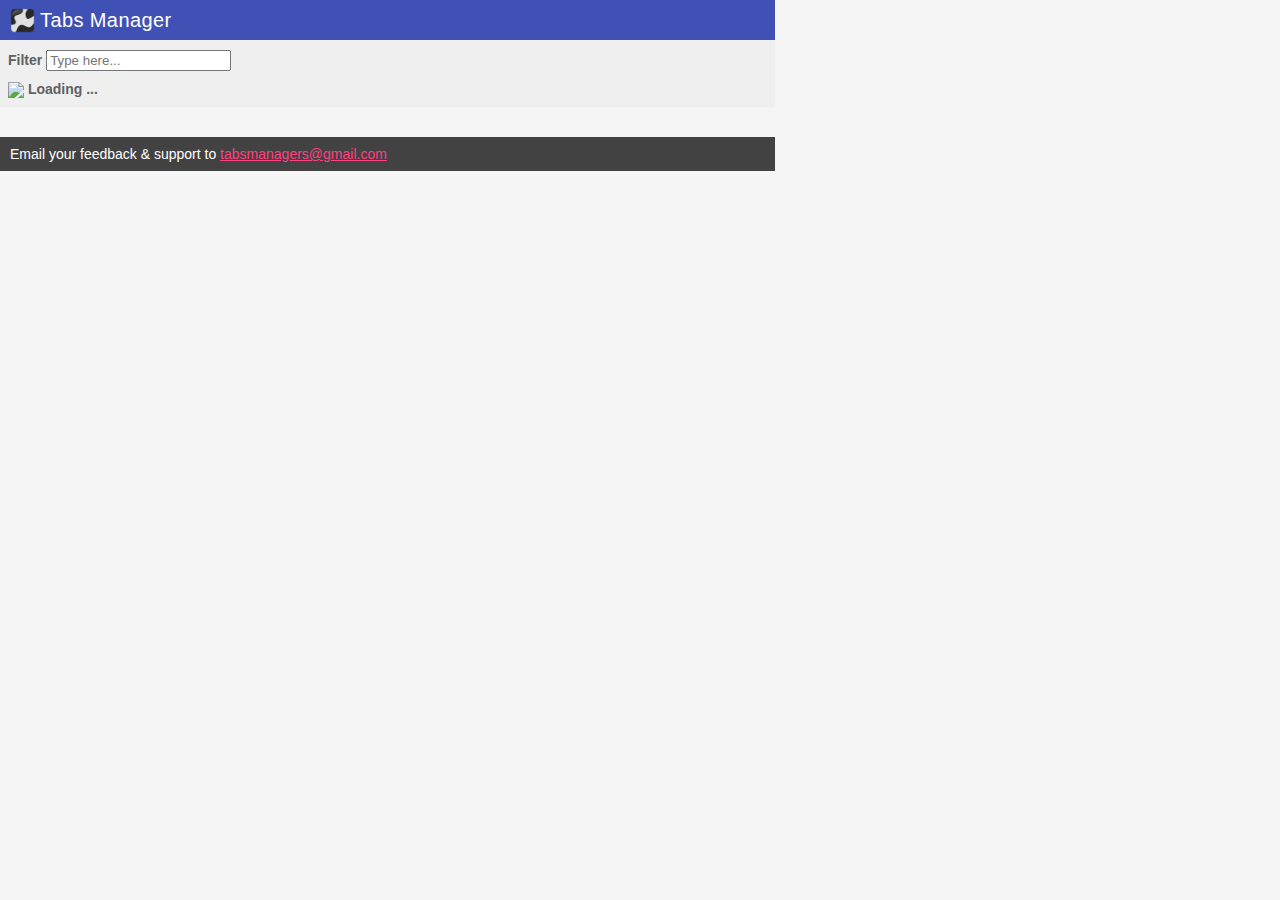
==== commit b8593218: "Merge pull request #24 from islamElbanna/f#7-searching-and-filtering" ====
--- a/index.html
+++ b/index.html
@@ -30,6 +30,10 @@
         </div>
       </header>
       <main style="width: 100%" class="mdl-layout__content mdl-js-layout ">
+        <div class="input-group mdl-layout__tab-panel" style="margin-bottom: -10px;"> 
+          <span class="input-group-addon"><b>Filter</b></span>
+          <input id="filter" type="text" class="form-control" placeholder="Type here...">
+        </div>
         <div class="mdl-layout__tab-panel is-active" id="tabsList"><img src="img/loading.gif"> <b>Loading ...</b></div>
         <footer class="mdl-mega-footer navbar-fixed-bottom">
           <div class="mdl-mega-footer--bottom-section">
--- a/css/main.css
+++ b/css/main.css
@@ -27,7 +27,7 @@
   height: 600px;
 }
 .mdl-demo .mdl-layout__header-row {
-  padding-left: 15px;
+  padding-left: 10px;
 }
 .mdl-demo .mdl-layout.is-small-screen .mdl-layout__header-row h3 {
   font-size: inherit;
@@ -241,12 +241,15 @@
     padding: 0 16px 0 72px;
 }
 
-.mdl-layout__header-row img{
-  background-color: white;
+.mdl-layout__header-row img.logo{
   width: 25px;
   margin-right: 5px;
 }
 
+.mdl-layout__header-row img.newTab{
+  margin-left: 580px;
+  cursor: pointer;
+}
 
 .mdl-card, .mdl-card__supporting-text {
   overflow: visible;
@@ -254,4 +257,4 @@
 
 .mdl-layout__container {
   position: relative ;
-}+}
--- a/css/style.css
+++ b/css/style.css
@@ -20,9 +20,13 @@
     padding: 5px;
 }
 
-.row .item {
-	width:165px;
-	height:88px;	
+.item p{
+	cursor: pointer;
+}
+
+.item {
+	width:178px;
+	height:98px;	
 	border: 2px solid #BFBFBF;
 	border-radius: 4px;	
 	margin-right: 5px;
@@ -42,30 +46,13 @@
 }
 
 .controllPanel{
-	float: left;
-	width: 15%;
-    height: 100%;
-}
-
-.row {
-	display: inline-block;
-	margin-left: 2px;
-	min-width: 680px;
+	width: 100%;
+    height: 20px;
 }
 
 .groupIcon{
 	height: 20px;
     margin-right: 5px;
-}
-
-.row:hover .item {
-	margin-top: 4%;
-}
-
-.row .item:hover {
-	width:220px;
-	height:180px;
-	margin-top: 0px;
 }
 
 .container {
@@ -81,16 +68,13 @@
 
 .panel-heading {
     padding: 5px 10px;
-    font-size: 16px;
+    font-size: 14px;
     font-weight: bold;
 }
 
-.row .item:hover .thumbnailImg img {
-	width:220px;
-}
-
-.row .item .caption {
-	width:220px;
+.item .caption {
+	width:100%;
+	height: 100%;
 
 	background:#000;
 	color:#fff;
@@ -112,7 +96,7 @@
 }
 
 .zoomTab:hover{
-	color: #BFBFBF;
+	color: #4285f4;
 }
 
 .zoomTab{
@@ -131,28 +115,32 @@
 	float: right;
 }
 
-.row .item .caption a {
+.item .caption a {
 	text-decoration: none;
     font-size: 16px;
     padding-right: 10px;
     padding-top: 3px;
-    padding-bottom: 3px;
     display: block;
 }
 
-.row .item .caption p {
+.item .caption a.zoomTab {
+	font-size: 14px;
+}
+
+.item .caption p {
 	padding:5px;	
 	margin:1;
 	font-size:12px;
-	width: 84%;
+	width: 100%;
+	line-height: 1.2;
 	float: left;
 	max-height: 50px;
     overflow: hidden;
 }
 
-.row .item .thumbnailImg img {
+.item .thumbnailImg img {
 	border:0;
-	width:160px;
+	width:180px;
 	/* allow javascript moves the img position*/
 	position:absolute;
 }
@@ -163,4 +151,8 @@
 
 .tab:hover { 
 	box-shadow: 0 0 10px #ccc; 
-}+}
+
+.panel-default>.important-header {
+    color: #3F51B5!important;
+}
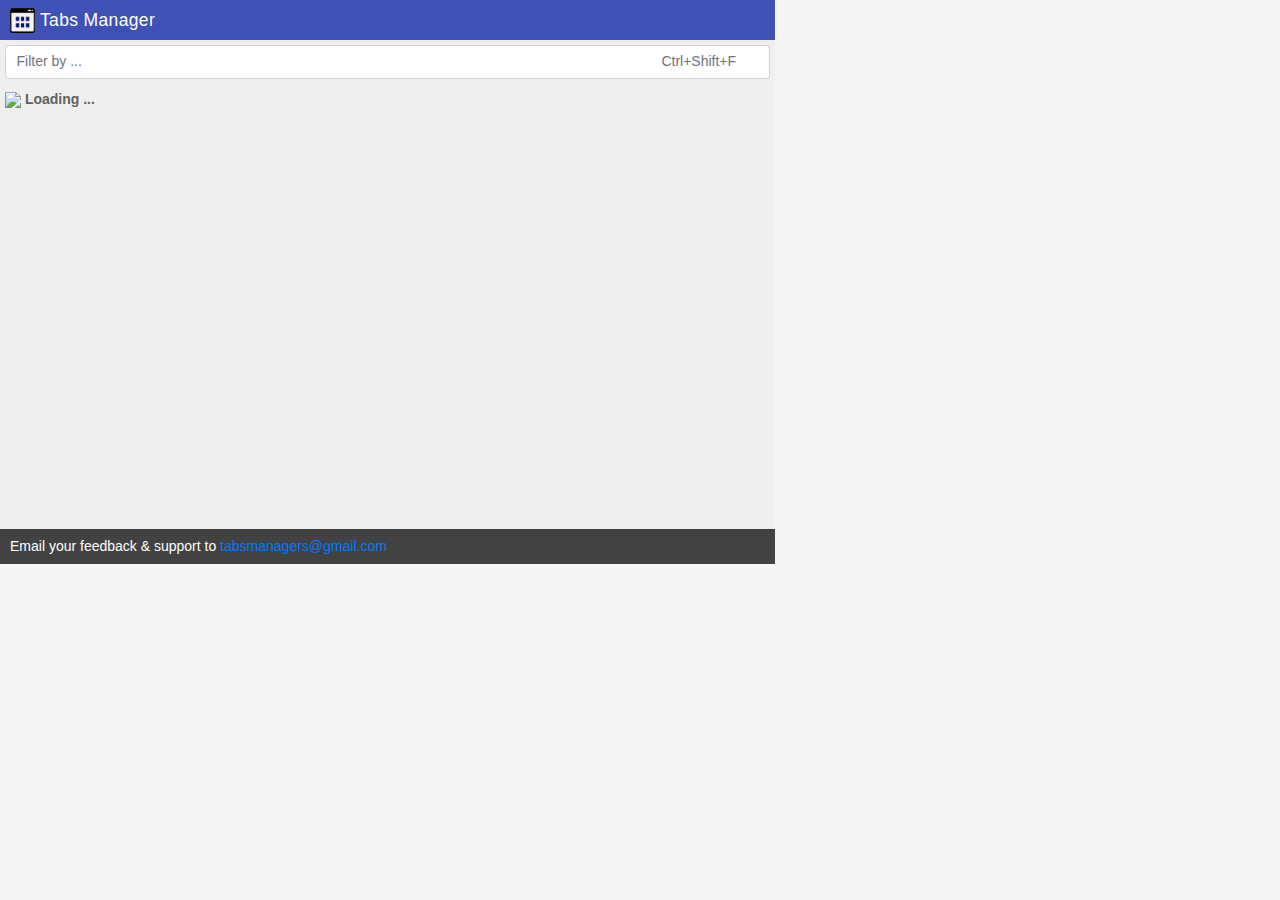
==== commit fbf0560f: "Code refactor and upgrade libs" ====
--- a/index.html
+++ b/index.html
@@ -16,11 +16,10 @@
     <meta name="theme-color" content="#2F3BA2">
 
     <link type="text/css" rel="stylesheet" href="/css/lib/jquery.lighter.css"/>
-    <link rel="stylesheet" href="css/material.indigo-pink.min.css">
+    <link rel="stylesheet" href="css/lib/material.indigo-pink.min.css">
     <link type="text/css" rel="stylesheet" href="css/lib/bootstrap.min.css">
-    <link rel="stylesheet" href="css/icon.css">
+    <link type="text/css" rel="stylesheet" href="css/lib/font-awesome.min.css">
     <link rel="stylesheet" href="css/main.css">
-    <link type="text/css" rel="stylesheet" type="text/css" href="css/style.css">
   </head>
   <body class="mdl-demo mdl-color--grey-100 mdl-color-text--grey-700 mdl-base">
     <div class="mdl-layout mdl-layout--fixed-header">
@@ -30,9 +29,8 @@
         </div>
       </header>
       <main style="width: 100%" class="mdl-layout__content mdl-js-layout ">
-        <div class="input-group mdl-layout__tab-panel" style="margin-bottom: -10px;"> 
-          <span class="input-group-addon"><b>Filter</b></span>
-          <input id="filter" type="text" class="form-control" placeholder="Type here...">
+        <div class="input-group mdl-layout__tab-panel" >
+          <input id="filter" type="text" class="form-control" placeholder="Filter by ...                                                                                                                                                     Ctrl+Shift+F">
         </div>
         <div class="mdl-layout__tab-panel is-active" id="tabsList"><img src="img/loading.gif"> <b>Loading ...</b></div>
         <footer class="mdl-mega-footer navbar-fixed-bottom">
@@ -45,10 +43,9 @@
       </main>
     </div>
 
-    <script type="text/javascript" src="/js/lib/jquery-2.1.4.min.js"></script>
+    <script type="text/javascript" src="/js/lib/jquery-3.3.1.min.js"></script>
     <script type="text/javascript" src="/js/lib/jquery.lighter.js"></script>
-    <script type="text/javascript" src="js/material.min.js"></script>
-    <script type="text/javascript" src="js/main.js"></script>
+    <script type="text/javascript" src="js/lib/material.min.js"></script>
     <script type="text/javascript" src="/js/managerBuilder.js"></script>
   </body>
 </html>
--- a/css/lib/material.indigo-pink.min.css
+++ b/css/lib/material.indigo-pink.min.css
@@ -0,0 +1,8 @@
+/**
+ * material-design-lite - Material Design Components in CSS, JS and HTML
+ * @version v1.0.6
+ * @license Apache-2.0
+ * @copyright 2015 Google, Inc.
+ * @link https://github.com/google/material-design-lite
+ */
+@charset "UTF-8";html{color:rgba(0,0,0,.87)}::-moz-selection{background:#b3d4fc;text-shadow:none}::selection{background:#b3d4fc;text-shadow:none}hr{display:block;height:1px;border:0;border-top:1px solid #ccc;margin:1em 0;padding:0}audio,canvas,iframe,img,svg,video{vertical-align:middle}fieldset{border:0;margin:0;padding:0}textarea{resize:vertical}.browserupgrade{margin:.2em 0;background:#ccc;color:#000;padding:.2em 0}.hidden{display:none!important}.visuallyhidden{border:0;clip:rect(0 0 0 0);height:1px;margin:-1px;overflow:hidden;padding:0;position:absolute;width:1px}.visuallyhidden.focusable:active,.visuallyhidden.focusable:focus{clip:auto;height:auto;margin:0;overflow:visible;position:static;width:auto}.invisible{visibility:hidden}.clearfix:before,.clearfix:after{content:" ";display:table}.clearfix:after{clear:both}@media print{*,*:before,*:after,*:first-letter,*:first-line{background:0 0!important;color:#000!important;box-shadow:none!important;text-shadow:none!important}a,a:visited{text-decoration:underline}a[href]:after{content:" (" attr(href)")"}abbr[title]:after{content:" (" attr(title)")"}a[href^="#"]:after,a[href^="javascript:"]:after{content:""}pre,blockquote{border:1px solid #999;page-break-inside:avoid}thead{display:table-header-group}tr,img{page-break-inside:avoid}img{max-width:100%!important}p,h2,h3{orphans:3;widows:3}h2,h3{page-break-after:avoid}}a,.mdl-accordion,.mdl-button,.mdl-card,.mdl-checkbox,.mdl-dropdown-menu,.mdl-icon-toggle,.mdl-item,.mdl-radio,.mdl-slider,.mdl-switch,.mdl-tabs__tab{-webkit-tap-highlight-color:transparent;-webkit-tap-highlight-color:rgba(255,255,255,0)}html{width:100%;height:100%;-ms-touch-action:manipulation;touch-action:manipulation}body{width:100%;min-height:100%}main{display:block}*[hidden]{display:none!important}html,body{font-family:"Helvetica","Arial",sans-serif;font-size:14px;font-weight:400;line-height:20px}h1,h2,h3,h4,h5,h6,p{padding:0}h1 small,h2 small,h3 small,h4 small,h5 small,h6 small{font-family:"Roboto","Helvetica","Arial",sans-serif;font-weight:400;line-height:1.35;letter-spacing:-.02em;opacity:.54;font-size:.6em}h1{font-size:56px;line-height:1.35;letter-spacing:-.02em;margin:24px 0}h1,h2{font-family:"Roboto","Helvetica","Arial",sans-serif;font-weight:400}h2{font-size:45px;line-height:48px}h2,h3{margin:24px 0}h3{font-size:34px;line-height:40px}h3,h4{font-family:"Roboto","Helvetica","Arial",sans-serif;font-weight:400}h4{font-size:24px;line-height:32px;-moz-osx-font-smoothing:grayscale;margin:24px 0 16px}h5{font-size:20px;font-weight:500;line-height:1;letter-spacing:.02em}h5,h6{font-family:"Roboto","Helvetica","Arial",sans-serif;margin:24px 0 16px}h6{font-size:16px;letter-spacing:.04em}h6,p{font-weight:400;line-height:24px}p{font-size:14px;letter-spacing:0;margin:0 0 16px}a{color:rgb(255,64,129);font-weight:500}blockquote{font-family:"Roboto","Helvetica","Arial",sans-serif;position:relative;font-size:24px;font-weight:300;font-style:italic;line-height:1.35;letter-spacing:.08em}blockquote:before{position:absolute;left:-.5em;content:'“'}blockquote:after{content:'”';margin-left:-.05em}mark{background-color:#f4ff81}dt{font-weight:700}address{font-size:12px;line-height:1;font-style:normal}address,ul,ol{font-weight:400;letter-spacing:0}ul,ol{font-size:14px;line-height:24px}.mdl-typography--display-4,.mdl-typography--display-4-color-contrast{font-family:"Roboto","Helvetica","Arial",sans-serif;font-size:112px;font-weight:300;line-height:1;letter-spacing:-.04em}.mdl-typography--display-4-color-contrast{opacity:.54}.mdl-typography--display-3,.mdl-typography--display-3-color-contrast{font-family:"Roboto","Helvetica","Arial",sans-serif;font-size:56px;font-weight:400;line-height:1.35;letter-spacing:-.02em}.mdl-typography--display-3-color-contrast{opacity:.54}.mdl-typography--display-2,.mdl-typography--display-2-color-contrast{font-family:"Roboto","Helvetica","Arial",sans-serif;font-size:45px;font-weight:400;line-height:48px}.mdl-typography--display-2-color-contrast{opacity:.54}.mdl-typography--display-1,.mdl-typography--display-1-color-contrast{font-family:"Roboto","Helvetica","Arial",sans-serif;font-size:34px;font-weight:400;line-height:40px}.mdl-typography--display-1-color-contrast{opacity:.54}.mdl-typography--headline,.mdl-typography--headline-color-contrast{font-family:"Roboto","Helvetica","Arial",sans-serif;font-size:24px;font-weight:400;line-height:32px;-moz-osx-font-smoothing:grayscale}.mdl-typography--headline-color-contrast{opacity:.87}.mdl-typography--title,.mdl-typography--title-color-contrast{font-family:"Roboto","Helvetica","Arial",sans-serif;font-size:20px;font-weight:500;line-height:1;letter-spacing:.02em}.mdl-typography--title-color-contrast{opacity:.87}.mdl-typography--subhead,.mdl-typography--subhead-color-contrast{font-family:"Roboto","Helvetica","Arial",sans-serif;font-size:16px;font-weight:400;line-height:24px;letter-spacing:.04em}.mdl-typography--subhead-color-contrast{opacity:.87}.mdl-typography--body-2,.mdl-typography--body-2-color-contrast{font-size:14px;font-weight:700;line-height:24px;letter-spacing:0}.mdl-typography--body-2-color-contrast{opacity:.87}.mdl-typography--body-1,.mdl-typography--body-1-color-contrast{font-size:14px;font-weight:400;line-height:24px;letter-spacing:0}.mdl-typography--body-1-color-contrast{opacity:.87}.mdl-typography--body-2-force-preferred-font,.mdl-typography--body-2-force-preferred-font-color-contrast{font-family:"Roboto","Helvetica","Arial",sans-serif;font-size:14px;font-weight:500;line-height:24px;letter-spacing:0}.mdl-typography--body-2-force-preferred-font-color-contrast{opacity:.87}.mdl-typography--body-1-force-preferred-font,.mdl-typography--body-1-force-preferred-font-color-contrast{font-family:"Roboto","Helvetica","Arial",sans-serif;font-size:14px;font-weight:400;line-height:24px;letter-spacing:0}.mdl-typography--body-1-force-preferred-font-color-contrast{opacity:.87}.mdl-typography--caption,.mdl-typography--caption-force-preferred-font{font-size:12px;font-weight:400;line-height:1;letter-spacing:0}.mdl-typography--caption-force-preferred-font{font-family:"Roboto","Helvetica","Arial",sans-serif}.mdl-typography--caption-color-contrast,.mdl-typography--caption-force-preferred-font-color-contrast{font-size:12px;font-weight:400;line-height:1;letter-spacing:0;opacity:.54}.mdl-typography--caption-force-preferred-font-color-contrast,.mdl-typography--menu{font-family:"Roboto","Helvetica","Arial",sans-serif}.mdl-typography--menu{font-size:14px;font-weight:500;line-height:1;letter-spacing:0}.mdl-typography--menu-color-contrast{opacity:.87}.mdl-typography--menu-color-contrast,.mdl-typography--button,.mdl-typography--button-color-contrast{font-family:"Roboto","Helvetica","Arial",sans-serif;font-size:14px;font-weight:500;line-height:1;letter-spacing:0}.mdl-typography--button,.mdl-typography--button-color-contrast{text-transform:uppercase}.mdl-typography--button-color-contrast{opacity:.87}.mdl-typography--text-left{text-align:left}.mdl-typography--text-right{text-align:right}.mdl-typography--text-center{text-align:center}.mdl-typography--text-justify{text-align:justify}.mdl-typography--text-nowrap{white-space:nowrap}.mdl-typography--text-lowercase{text-transform:lowercase}.mdl-typography--text-uppercase{text-transform:uppercase}.mdl-typography--text-capitalize{text-transform:capitalize}.mdl-typography--font-thin{font-weight:200!important}.mdl-typography--font-light{font-weight:300!important}.mdl-typography--font-regular{font-weight:400!important}.mdl-typography--font-medium{font-weight:500!important}.mdl-typography--font-bold{font-weight:700!important}.mdl-typography--font-black{font-weight:900!important}.mdl-color-text--red{color:#f44336 !important}.mdl-color--red{background-color:#f44336 !important}.mdl-color-text--red-50{color:#ffebee !important}.mdl-color--red-50{background-color:#ffebee !important}.mdl-color-text--red-100{color:#ffcdd2 !important}.mdl-color--red-100{background-color:#ffcdd2 !important}.mdl-color-text--red-200{color:#ef9a9a !important}.mdl-color--red-200{background-color:#ef9a9a !important}.mdl-color-text--red-300{color:#e57373 !important}.mdl-color--red-300{background-color:#e57373 !important}.mdl-color-text--red-400{color:#ef5350 !important}.mdl-color--red-400{background-color:#ef5350 !important}.mdl-color-text--red-500{color:#f44336 !important}.mdl-color--red-500{background-color:#f44336 !important}.mdl-color-text--red-600{color:#e53935 !important}.mdl-color--red-600{background-color:#e53935 !important}.mdl-color-text--red-700{color:#d32f2f !important}.mdl-color--red-700{background-color:#d32f2f !important}.mdl-color-text--red-800{color:#c62828 !important}.mdl-color--red-800{background-color:#c62828 !important}.mdl-color-text--red-900{color:#b71c1c !important}.mdl-color--red-900{background-color:#b71c1c !important}.mdl-color-text--red-A100{color:#ff8a80 !important}.mdl-color--red-A100{background-color:#ff8a80 !important}.mdl-color-text--red-A200{color:#ff5252 !important}.mdl-color--red-A200{background-color:#ff5252 !important}.mdl-color-text--red-A400{color:#ff1744 !important}.mdl-color--red-A400{background-color:#ff1744 !important}.mdl-color-text--red-A700{color:#d50000 !important}.mdl-color--red-A700{background-color:#d50000 !important}.mdl-color-text--pink{color:#e91e63 !important}.mdl-color--pink{background-color:#e91e63 !important}.mdl-color-text--pink-50{color:#fce4ec !important}.mdl-color--pink-50{background-color:#fce4ec !important}.mdl-color-text--pink-100{color:#f8bbd0 !important}.mdl-color--pink-100{background-color:#f8bbd0 !important}.mdl-color-text--pink-200{color:#f48fb1 !important}.mdl-color--pink-200{background-color:#f48fb1 !important}.mdl-color-text--pink-300{color:#f06292 !important}.mdl-color--pink-300{background-color:#f06292 !important}.mdl-color-text--pink-400{color:#ec407a !important}.mdl-color--pink-400{background-color:#ec407a !important}.mdl-color-text--pink-500{color:#e91e63 !important}.mdl-color--pink-500{background-color:#e91e63 !important}.mdl-color-text--pink-600{color:#d81b60 !important}.mdl-color--pink-600{background-color:#d81b60 !important}.mdl-color-text--pink-700{color:#c2185b !important}.mdl-color--pink-700{background-color:#c2185b !important}.mdl-color-text--pink-800{color:#ad1457 !important}.mdl-color--pink-800{background-color:#ad1457 !important}.mdl-color-text--pink-900{color:#880e4f !important}.mdl-color--pink-900{background-color:#880e4f !important}.mdl-color-text--pink-A100{color:#ff80ab !important}.mdl-color--pink-A100{background-color:#ff80ab !important}.mdl-color-text--pink-A200{color:#ff4081 !important}.mdl-color--pink-A200{background-color:#ff4081 !important}.mdl-color-text--pink-A400{color:#f50057 !important}.mdl-color--pink-A400{background-color:#f50057 !important}.mdl-color-text--pink-A700{color:#c51162 !important}.mdl-color--pink-A700{background-color:#c51162 !important}.mdl-color-text--purple{color:#9c27b0 !important}.mdl-color--purple{background-color:#9c27b0 !important}.mdl-color-text--purple-50{color:#f3e5f5 !important}.mdl-color--purple-50{background-color:#f3e5f5 !important}.mdl-color-text--purple-100{color:#e1bee7 !important}.mdl-color--purple-100{background-color:#e1bee7 !important}.mdl-color-text--purple-200{color:#ce93d8 !important}.mdl-color--purple-200{background-color:#ce93d8 !important}.mdl-color-text--purple-300{color:#ba68c8 !important}.mdl-color--purple-300{background-color:#ba68c8 !important}.mdl-color-text--purple-400{color:#ab47bc !important}.mdl-color--purple-400{background-color:#ab47bc !important}.mdl-color-text--purple-500{color:#9c27b0 !important}.mdl-color--purple-500{background-color:#9c27b0 !important}.mdl-color-text--purple-600{color:#8e24aa !important}.mdl-color--purple-600{background-color:#8e24aa !important}.mdl-color-text--purple-700{color:#7b1fa2 !important}.mdl-color--purple-700{background-color:#7b1fa2 !important}.mdl-color-text--purple-800{color:#6a1b9a !important}.mdl-color--purple-800{background-color:#6a1b9a !important}.mdl-color-text--purple-900{color:#4a148c !important}.mdl-color--purple-900{background-color:#4a148c !important}.mdl-color-text--purple-A100{color:#ea80fc !important}.mdl-color--purple-A100{background-color:#ea80fc !important}.mdl-color-text--purple-A200{color:#e040fb !important}.mdl-color--purple-A200{background-color:#e040fb !important}.mdl-color-text--purple-A400{color:#d500f9 !important}.mdl-color--purple-A400{background-color:#d500f9 !important}.mdl-color-text--purple-A700{color:#a0f !important}.mdl-color--purple-A700{background-color:#a0f !important}.mdl-color-text--deep-purple{color:#673ab7 !important}.mdl-color--deep-purple{background-color:#673ab7 !important}.mdl-color-text--deep-purple-50{color:#ede7f6 !important}.mdl-color--deep-purple-50{background-color:#ede7f6 !important}.mdl-color-text--deep-purple-100{color:#d1c4e9 !important}.mdl-color--deep-purple-100{background-color:#d1c4e9 !important}.mdl-color-text--deep-purple-200{color:#b39ddb !important}.mdl-color--deep-purple-200{background-color:#b39ddb !important}.mdl-color-text--deep-purple-300{color:#9575cd !important}.mdl-color--deep-purple-300{background-color:#9575cd !important}.mdl-color-text--deep-purple-400{color:#7e57c2 !important}.mdl-color--deep-purple-400{background-color:#7e57c2 !important}.mdl-color-text--deep-purple-500{color:#673ab7 !important}.mdl-color--deep-purple-500{background-color:#673ab7 !important}.mdl-color-text--deep-purple-600{color:#5e35b1 !important}.mdl-color--deep-purple-600{background-color:#5e35b1 !important}.mdl-color-text--deep-purple-700{color:#512da8 !important}.mdl-color--deep-purple-700{background-color:#512da8 !important}.mdl-color-text--deep-purple-800{color:#4527a0 !important}.mdl-color--deep-purple-800{background-color:#4527a0 !important}.mdl-color-text--deep-purple-900{color:#311b92 !important}.mdl-color--deep-purple-900{background-color:#311b92 !important}.mdl-color-text--deep-purple-A100{color:#b388ff !important}.mdl-color--deep-purple-A100{background-color:#b388ff !important}.mdl-color-text--deep-purple-A200{color:#7c4dff !important}.mdl-color--deep-purple-A200{background-color:#7c4dff !important}.mdl-color-text--deep-purple-A400{color:#651fff !important}.mdl-color--deep-purple-A400{background-color:#651fff !important}.mdl-color-text--deep-purple-A700{color:#6200ea !important}.mdl-color--deep-purple-A700{background-color:#6200ea !important}.mdl-color-text--indigo{color:#3f51b5 !important}.mdl-color--indigo{background-color:#3f51b5 !important}.mdl-color-text--indigo-50{color:#e8eaf6 !important}.mdl-color--indigo-50{background-color:#e8eaf6 !important}.mdl-color-text--indigo-100{color:#c5cae9 !important}.mdl-color--indigo-100{background-color:#c5cae9 !important}.mdl-color-text--indigo-200{color:#9fa8da !important}.mdl-color--indigo-200{background-color:#9fa8da !important}.mdl-color-text--indigo-300{color:#7986cb !important}.mdl-color--indigo-300{background-color:#7986cb !important}.mdl-color-text--indigo-400{color:#5c6bc0 !important}.mdl-color--indigo-400{background-color:#5c6bc0 !important}.mdl-color-text--indigo-500{color:#3f51b5 !important}.mdl-color--indigo-500{background-color:#3f51b5 !important}.mdl-color-text--indigo-600{color:#3949ab !important}.mdl-color--indigo-600{background-color:#3949ab !important}.mdl-color-text--indigo-700{color:#303f9f !important}.mdl-color--indigo-700{background-color:#303f9f !important}.mdl-color-text--indigo-800{color:#283593 !important}.mdl-color--indigo-800{background-color:#283593 !important}.mdl-color-text--indigo-900{color:#1a237e !important}.mdl-color--indigo-900{background-color:#1a237e !important}.mdl-color-text--indigo-A100{color:#8c9eff !important}.mdl-color--indigo-A100{background-color:#8c9eff !important}.mdl-color-text--indigo-A200{color:#536dfe !important}.mdl-color--indigo-A200{background-color:#536dfe !important}.mdl-color-text--indigo-A400{color:#3d5afe !important}.mdl-color--indigo-A400{background-color:#3d5afe !important}.mdl-color-text--indigo-A700{color:#304ffe !important}.mdl-color--indigo-A700{background-color:#304ffe !important}.mdl-color-text--blue{color:#2196f3 !important}.mdl-color--blue{background-color:#2196f3 !important}.mdl-color-text--blue-50{color:#e3f2fd !important}.mdl-color--blue-50{background-color:#e3f2fd !important}.mdl-color-text--blue-100{color:#bbdefb !important}.mdl-color--blue-100{background-color:#bbdefb !important}.mdl-color-text--blue-200{color:#90caf9 !important}.mdl-color--blue-200{background-color:#90caf9 !important}.mdl-color-text--blue-300{color:#64b5f6 !important}.mdl-color--blue-300{background-color:#64b5f6 !important}.mdl-color-text--blue-400{color:#42a5f5 !important}.mdl-color--blue-400{background-color:#42a5f5 !important}.mdl-color-text--blue-500{color:#2196f3 !important}.mdl-color--blue-500{background-color:#2196f3 !important}.mdl-color-text--blue-600{color:#1e88e5 !important}.mdl-color--blue-600{background-color:#1e88e5 !important}.mdl-color-text--blue-700{color:#1976d2 !important}.mdl-color--blue-700{background-color:#1976d2 !important}.mdl-color-text--blue-800{color:#1565c0 !important}.mdl-color--blue-800{background-color:#1565c0 !important}.mdl-color-text--blue-900{color:#0d47a1 !important}.mdl-color--blue-900{background-color:#0d47a1 !important}.mdl-color-text--blue-A100{color:#82b1ff !important}.mdl-color--blue-A100{background-color:#82b1ff !important}.mdl-color-text--blue-A200{color:#448aff !important}.mdl-color--blue-A200{background-color:#448aff !important}.mdl-color-text--blue-A400{color:#2979ff !important}.mdl-color--blue-A400{background-color:#2979ff !important}.mdl-color-text--blue-A700{color:#2962ff !important}.mdl-color--blue-A700{background-color:#2962ff !important}.mdl-color-text--light-blue{color:#03a9f4 !important}.mdl-color--light-blue{background-color:#03a9f4 !important}.mdl-color-text--light-blue-50{color:#e1f5fe !important}.mdl-color--light-blue-50{background-color:#e1f5fe !important}.mdl-color-text--light-blue-100{color:#b3e5fc !important}.mdl-color--light-blue-100{background-color:#b3e5fc !important}.mdl-color-text--light-blue-200{color:#81d4fa !important}.mdl-color--light-blue-200{background-color:#81d4fa !important}.mdl-color-text--light-blue-300{color:#4fc3f7 !important}.mdl-color--light-blue-300{background-color:#4fc3f7 !important}.mdl-color-text--light-blue-400{color:#29b6f6 !important}.mdl-color--light-blue-400{background-color:#29b6f6 !important}.mdl-color-text--light-blue-500{color:#03a9f4 !important}.mdl-color--light-blue-500{background-color:#03a9f4 !important}.mdl-color-text--light-blue-600{color:#039be5 !important}.mdl-color--light-blue-600{background-color:#039be5 !important}.mdl-color-text--light-blue-700{color:#0288d1 !important}.mdl-color--light-blue-700{background-color:#0288d1 !important}.mdl-color-text--light-blue-800{color:#0277bd !important}.mdl-color--light-blue-800{background-color:#0277bd !important}.mdl-color-text--light-blue-900{color:#01579b !important}.mdl-color--light-blue-900{background-color:#01579b !important}.mdl-color-text--light-blue-A100{color:#80d8ff !important}.mdl-color--light-blue-A100{background-color:#80d8ff !important}.mdl-color-text--light-blue-A200{color:#40c4ff !important}.mdl-color--light-blue-A200{background-color:#40c4ff !important}.mdl-color-text--light-blue-A400{color:#00b0ff !important}.mdl-color--light-blue-A400{background-color:#00b0ff !important}.mdl-color-text--light-blue-A700{color:#0091ea !important}.mdl-color--light-blue-A700{background-color:#0091ea !important}.mdl-color-text--cyan{color:#00bcd4 !important}.mdl-color--cyan{background-color:#00bcd4 !important}.mdl-color-text--cyan-50{color:#e0f7fa !important}.mdl-color--cyan-50{background-color:#e0f7fa !important}.mdl-color-text--cyan-100{color:#b2ebf2 !important}.mdl-color--cyan-100{background-color:#b2ebf2 !important}.mdl-color-text--cyan-200{color:#80deea !important}.mdl-color--cyan-200{background-color:#80deea !important}.mdl-color-text--cyan-300{color:#4dd0e1 !important}.mdl-color--cyan-300{background-color:#4dd0e1 !important}.mdl-color-text--cyan-400{color:#26c6da !important}.mdl-color--cyan-400{background-color:#26c6da !important}.mdl-color-text--cyan-500{color:#00bcd4 !important}.mdl-color--cyan-500{background-color:#00bcd4 !important}.mdl-color-text--cyan-600{color:#00acc1 !important}.mdl-color--cyan-600{background-color:#00acc1 !important}.mdl-color-text--cyan-700{color:#0097a7 !important}.mdl-color--cyan-700{background-color:#0097a7 !important}.mdl-color-text--cyan-800{color:#00838f !important}.mdl-color--cyan-800{background-color:#00838f !important}.mdl-color-text--cyan-900{color:#006064 !important}.mdl-color--cyan-900{background-color:#006064 !important}.mdl-color-text--cyan-A100{color:#84ffff !important}.mdl-color--cyan-A100{background-color:#84ffff !important}.mdl-color-text--cyan-A200{color:#18ffff !important}.mdl-color--cyan-A200{background-color:#18ffff !important}.mdl-color-text--cyan-A400{color:#00e5ff !important}.mdl-color--cyan-A400{background-color:#00e5ff !important}.mdl-color-text--cyan-A700{color:#00b8d4 !important}.mdl-color--cyan-A700{background-color:#00b8d4 !important}.mdl-color-text--teal{color:#009688 !important}.mdl-color--teal{background-color:#009688 !important}.mdl-color-text--teal-50{color:#e0f2f1 !important}.mdl-color--teal-50{background-color:#e0f2f1 !important}.mdl-color-text--teal-100{color:#b2dfdb !important}.mdl-color--teal-100{background-color:#b2dfdb !important}.mdl-color-text--teal-200{color:#80cbc4 !important}.mdl-color--teal-200{background-color:#80cbc4 !important}.mdl-color-text--teal-300{color:#4db6ac !important}.mdl-color--teal-300{background-color:#4db6ac !important}.mdl-color-text--teal-400{color:#26a69a !important}.mdl-color--teal-400{background-color:#26a69a !important}.mdl-color-text--teal-500{color:#009688 !important}.mdl-color--teal-500{background-color:#009688 !important}.mdl-color-text--teal-600{color:#00897b !important}.mdl-color--teal-600{background-color:#00897b !important}.mdl-color-text--teal-700{color:#00796b !important}.mdl-color--teal-700{background-color:#00796b !important}.mdl-color-text--teal-800{color:#00695c !important}.mdl-color--teal-800{background-color:#00695c !important}.mdl-color-text--teal-900{color:#004d40 !important}.mdl-color--teal-900{background-color:#004d40 !important}.mdl-color-text--teal-A100{color:#a7ffeb !important}.mdl-color--teal-A100{background-color:#a7ffeb !important}.mdl-color-text--teal-A200{color:#64ffda !important}.mdl-color--teal-A200{background-color:#64ffda !important}.mdl-color-text--teal-A400{color:#1de9b6 !important}.mdl-color--teal-A400{background-color:#1de9b6 !important}.mdl-color-text--teal-A700{color:#00bfa5 !important}.mdl-color--teal-A700{background-color:#00bfa5 !important}.mdl-color-text--green{color:#4caf50 !important}.mdl-color--green{background-color:#4caf50 !important}.mdl-color-text--green-50{color:#e8f5e9 !important}.mdl-color--green-50{background-color:#e8f5e9 !important}.mdl-color-text--green-100{color:#c8e6c9 !important}.mdl-color--green-100{background-color:#c8e6c9 !important}.mdl-color-text--green-200{color:#a5d6a7 !important}.mdl-color--green-200{background-color:#a5d6a7 !important}.mdl-color-text--green-300{color:#81c784 !important}.mdl-color--green-300{background-color:#81c784 !important}.mdl-color-text--green-400{color:#66bb6a !important}.mdl-color--green-400{background-color:#66bb6a !important}.mdl-color-text--green-500{color:#4caf50 !important}.mdl-color--green-500{background-color:#4caf50 !important}.mdl-color-text--green-600{color:#43a047 !important}.mdl-color--green-600{background-color:#43a047 !important}.mdl-color-text--green-700{color:#388e3c !important}.mdl-color--green-700{background-color:#388e3c !important}.mdl-color-text--green-800{color:#2e7d32 !important}.mdl-color--green-800{background-color:#2e7d32 !important}.mdl-color-text--green-900{color:#1b5e20 !important}.mdl-color--green-900{background-color:#1b5e20 !important}.mdl-color-text--green-A100{color:#b9f6ca !important}.mdl-color--green-A100{background-color:#b9f6ca !important}.mdl-color-text--green-A200{color:#69f0ae !important}.mdl-color--green-A200{background-color:#69f0ae !important}.mdl-color-text--green-A400{color:#00e676 !important}.mdl-color--green-A400{background-color:#00e676 !important}.mdl-color-text--green-A700{color:#00c853 !important}.mdl-color--green-A700{background-color:#00c853 !important}.mdl-color-text--light-green{color:#8bc34a !important}.mdl-color--light-green{background-color:#8bc34a !important}.mdl-color-text--light-green-50{color:#f1f8e9 !important}.mdl-color--light-green-50{background-color:#f1f8e9 !important}.mdl-color-text--light-green-100{color:#dcedc8 !important}.mdl-color--light-green-100{background-color:#dcedc8 !important}.mdl-color-text--light-green-200{color:#c5e1a5 !important}.mdl-color--light-green-200{background-color:#c5e1a5 !important}.mdl-color-text--light-green-300{color:#aed581 !important}.mdl-color--light-green-300{background-color:#aed581 !important}.mdl-color-text--light-green-400{color:#9ccc65 !important}.mdl-color--light-green-400{background-color:#9ccc65 !important}.mdl-color-text--light-green-500{color:#8bc34a !important}.mdl-color--light-green-500{background-color:#8bc34a !important}.mdl-color-text--light-green-600{color:#7cb342 !important}.mdl-color--light-green-600{background-color:#7cb342 !important}.mdl-color-text--light-green-700{color:#689f38 !important}.mdl-color--light-green-700{background-color:#689f38 !important}.mdl-color-text--light-green-800{color:#558b2f !important}.mdl-color--light-green-800{background-color:#558b2f !important}.mdl-color-text--light-green-900{color:#33691e !important}.mdl-color--light-green-900{background-color:#33691e !important}.mdl-color-text--light-green-A100{color:#ccff90 !important}.mdl-color--light-green-A100{background-color:#ccff90 !important}.mdl-color-text--light-green-A200{color:#b2ff59 !important}.mdl-color--light-green-A200{background-color:#b2ff59 !important}.mdl-color-text--light-green-A400{color:#76ff03 !important}.mdl-color--light-green-A400{background-color:#76ff03 !important}.mdl-color-text--light-green-A700{color:#64dd17 !important}.mdl-color--light-green-A700{background-color:#64dd17 !important}.mdl-color-text--lime{color:#cddc39 !important}.mdl-color--lime{background-color:#cddc39 !important}.mdl-color-text--lime-50{color:#f9fbe7 !important}.mdl-color--lime-50{background-color:#f9fbe7 !important}.mdl-color-text--lime-100{color:#f0f4c3 !important}.mdl-color--lime-100{background-color:#f0f4c3 !important}.mdl-color-text--lime-200{color:#e6ee9c !important}.mdl-color--lime-200{background-color:#e6ee9c !important}.mdl-color-text--lime-300{color:#dce775 !important}.mdl-color--lime-300{background-color:#dce775 !important}.mdl-color-text--lime-400{color:#d4e157 !important}.mdl-color--lime-400{background-color:#d4e157 !important}.mdl-color-text--lime-500{color:#cddc39 !important}.mdl-color--lime-500{background-color:#cddc39 !important}.mdl-color-text--lime-600{color:#c0ca33 !important}.mdl-color--lime-600{background-color:#c0ca33 !important}.mdl-color-text--lime-700{color:#afb42b !important}.mdl-color--lime-700{background-color:#afb42b !important}.mdl-color-text--lime-800{color:#9e9d24 !important}.mdl-color--lime-800{background-color:#9e9d24 !important}.mdl-color-text--lime-900{color:#827717 !important}.mdl-color--lime-900{background-color:#827717 !important}.mdl-color-text--lime-A100{color:#f4ff81 !important}.mdl-color--lime-A100{background-color:#f4ff81 !important}.mdl-color-text--lime-A200{color:#eeff41 !important}.mdl-color--lime-A200{background-color:#eeff41 !important}.mdl-color-text--lime-A400{color:#c6ff00 !important}.mdl-color--lime-A400{background-color:#c6ff00 !important}.mdl-color-text--lime-A700{color:#aeea00 !important}.mdl-color--lime-A700{background-color:#aeea00 !important}.mdl-color-text--yellow{color:#ffeb3b !important}.mdl-color--yellow{background-color:#ffeb3b !important}.mdl-color-text--yellow-50{color:#fffde7 !important}.mdl-color--yellow-50{background-color:#fffde7 !important}.mdl-color-text--yellow-100{color:#fff9c4 !important}.mdl-color--yellow-100{background-color:#fff9c4 !important}.mdl-color-text--yellow-200{color:#fff59d !important}.mdl-color--yellow-200{background-color:#fff59d !important}.mdl-color-text--yellow-300{color:#fff176 !important}.mdl-color--yellow-300{background-color:#fff176 !important}.mdl-color-text--yellow-400{color:#ffee58 !important}.mdl-color--yellow-400{background-color:#ffee58 !important}.mdl-color-text--yellow-500{color:#ffeb3b !important}.mdl-color--yellow-500{background-color:#ffeb3b !important}.mdl-color-text--yellow-600{color:#fdd835 !important}.mdl-color--yellow-600{background-color:#fdd835 !important}.mdl-color-text--yellow-700{color:#fbc02d !important}.mdl-color--yellow-700{background-color:#fbc02d !important}.mdl-color-text--yellow-800{color:#f9a825 !important}.mdl-color--yellow-800{background-color:#f9a825 !important}.mdl-color-text--yellow-900{color:#f57f17 !important}.mdl-color--yellow-900{background-color:#f57f17 !important}.mdl-color-text--yellow-A100{color:#ffff8d !important}.mdl-color--yellow-A100{background-color:#ffff8d !important}.mdl-color-text--yellow-A200{color:#ff0 !important}.mdl-color--yellow-A200{background-color:#ff0 !important}.mdl-color-text--yellow-A400{color:#ffea00 !important}.mdl-color--yellow-A400{background-color:#ffea00 !important}.mdl-color-text--yellow-A700{color:#ffd600 !important}.mdl-color--yellow-A700{background-color:#ffd600 !important}.mdl-color-text--amber{color:#ffc107 !important}.mdl-color--amber{background-color:#ffc107 !important}.mdl-color-text--amber-50{color:#fff8e1 !important}.mdl-color--amber-50{background-color:#fff8e1 !important}.mdl-color-text--amber-100{color:#ffecb3 !important}.mdl-color--amber-100{background-color:#ffecb3 !important}.mdl-color-text--amber-200{color:#ffe082 !important}.mdl-color--amber-200{background-color:#ffe082 !important}.mdl-color-text--amber-300{color:#ffd54f !important}.mdl-color--amber-300{background-color:#ffd54f !important}.mdl-color-text--amber-400{color:#ffca28 !important}.mdl-color--amber-400{background-color:#ffca28 !important}.mdl-color-text--amber-500{color:#ffc107 !important}.mdl-color--amber-500{background-color:#ffc107 !important}.mdl-color-text--amber-600{color:#ffb300 !important}.mdl-color--amber-600{background-color:#ffb300 !important}.mdl-color-text--amber-700{color:#ffa000 !important}.mdl-color--amber-700{background-color:#ffa000 !important}.mdl-color-text--amber-800{color:#ff8f00 !important}.mdl-color--amber-800{background-color:#ff8f00 !important}.mdl-color-text--amber-900{color:#ff6f00 !important}.mdl-color--amber-900{background-color:#ff6f00 !important}.mdl-color-text--amber-A100{color:#ffe57f !important}.mdl-color--amber-A100{background-color:#ffe57f !important}.mdl-color-text--amber-A200{color:#ffd740 !important}.mdl-color--amber-A200{background-color:#ffd740 !important}.mdl-color-text--amber-A400{color:#ffc400 !important}.mdl-color--amber-A400{background-color:#ffc400 !important}.mdl-color-text--amber-A700{color:#ffab00 !important}.mdl-color--amber-A700{background-color:#ffab00 !important}.mdl-color-text--orange{color:#ff9800 !important}.mdl-color--orange{background-color:#ff9800 !important}.mdl-color-text--orange-50{color:#fff3e0 !important}.mdl-color--orange-50{background-color:#fff3e0 !important}.mdl-color-text--orange-100{color:#ffe0b2 !important}.mdl-color--orange-100{background-color:#ffe0b2 !important}.mdl-color-text--orange-200{color:#ffcc80 !important}.mdl-color--orange-200{background-color:#ffcc80 !important}.mdl-color-text--orange-300{color:#ffb74d !important}.mdl-color--orange-300{background-color:#ffb74d !important}.mdl-color-text--orange-400{color:#ffa726 !important}.mdl-color--orange-400{background-color:#ffa726 !important}.mdl-color-text--orange-500{color:#ff9800 !important}.mdl-color--orange-500{background-color:#ff9800 !important}.mdl-color-text--orange-600{color:#fb8c00 !important}.mdl-color--orange-600{background-color:#fb8c00 !important}.mdl-color-text--orange-700{color:#f57c00 !important}.mdl-color--orange-700{background-color:#f57c00 !important}.mdl-color-text--orange-800{color:#ef6c00 !important}.mdl-color--orange-800{background-color:#ef6c00 !important}.mdl-color-text--orange-900{color:#e65100 !important}.mdl-color--orange-900{background-color:#e65100 !important}.mdl-color-text--orange-A100{color:#ffd180 !important}.mdl-color--orange-A100{background-color:#ffd180 !important}.mdl-color-text--orange-A200{color:#ffab40 !important}.mdl-color--orange-A200{background-color:#ffab40 !important}.mdl-color-text--orange-A400{color:#ff9100 !important}.mdl-color--orange-A400{background-color:#ff9100 !important}.mdl-color-text--orange-A700{color:#ff6d00 !important}.mdl-color--orange-A700{background-color:#ff6d00 !important}.mdl-color-text--deep-orange{color:#ff5722 !important}.mdl-color--deep-orange{background-color:#ff5722 !important}.mdl-color-text--deep-orange-50{color:#fbe9e7 !important}.mdl-color--deep-orange-50{background-color:#fbe9e7 !important}.mdl-color-text--deep-orange-100{color:#ffccbc !important}.mdl-color--deep-orange-100{background-color:#ffccbc !important}.mdl-color-text--deep-orange-200{color:#ffab91 !important}.mdl-color--deep-orange-200{background-color:#ffab91 !important}.mdl-color-text--deep-orange-300{color:#ff8a65 !important}.mdl-color--deep-orange-300{background-color:#ff8a65 !important}.mdl-color-text--deep-orange-400{color:#ff7043 !important}.mdl-color--deep-orange-400{background-color:#ff7043 !important}.mdl-color-text--deep-orange-500{color:#ff5722 !important}.mdl-color--deep-orange-500{background-color:#ff5722 !important}.mdl-color-text--deep-orange-600{color:#f4511e !important}.mdl-color--deep-orange-600{background-color:#f4511e !important}.mdl-color-text--deep-orange-700{color:#e64a19 !important}.mdl-color--deep-orange-700{background-color:#e64a19 !important}.mdl-color-text--deep-orange-800{color:#d84315 !important}.mdl-color--deep-orange-800{background-color:#d84315 !important}.mdl-color-text--deep-orange-900{color:#bf360c !important}.mdl-color--deep-orange-900{background-color:#bf360c !important}.mdl-color-text--deep-orange-A100{color:#ff9e80 !important}.mdl-color--deep-orange-A100{background-color:#ff9e80 !important}.mdl-color-text--deep-orange-A200{color:#ff6e40 !important}.mdl-color--deep-orange-A200{background-color:#ff6e40 !important}.mdl-color-text--deep-orange-A400{color:#ff3d00 !important}.mdl-color--deep-orange-A400{background-color:#ff3d00 !important}.mdl-color-text--deep-orange-A700{color:#dd2c00 !important}.mdl-color--deep-orange-A700{background-color:#dd2c00 !important}.mdl-color-text--brown{color:#795548 !important}.mdl-color--brown{background-color:#795548 !important}.mdl-color-text--brown-50{color:#efebe9 !important}.mdl-color--brown-50{background-color:#efebe9 !important}.mdl-color-text--brown-100{color:#d7ccc8 !important}.mdl-color--brown-100{background-color:#d7ccc8 !important}.mdl-color-text--brown-200{color:#bcaaa4 !important}.mdl-color--brown-200{background-color:#bcaaa4 !important}.mdl-color-text--brown-300{color:#a1887f !important}.mdl-color--brown-300{background-color:#a1887f !important}.mdl-color-text--brown-400{color:#8d6e63 !important}.mdl-color--brown-400{background-color:#8d6e63 !important}.mdl-color-text--brown-500{color:#795548 !important}.mdl-color--brown-500{background-color:#795548 !important}.mdl-color-text--brown-600{color:#6d4c41 !important}.mdl-color--brown-600{background-color:#6d4c41 !important}.mdl-color-text--brown-700{color:#5d4037 !important}.mdl-color--brown-700{background-color:#5d4037 !important}.mdl-color-text--brown-800{color:#4e342e !important}.mdl-color--brown-800{background-color:#4e342e !important}.mdl-color-text--brown-900{color:#3e2723 !important}.mdl-color--brown-900{background-color:#3e2723 !important}.mdl-color-text--grey{color:#9e9e9e !important}.mdl-color--grey{background-color:#9e9e9e !important}.mdl-color-text--grey-50{color:#fafafa !important}.mdl-color--grey-50{background-color:#fafafa !important}.mdl-color-text--grey-100{color:#f5f5f5 !important}.mdl-color--grey-100{background-color:#f5f5f5 !important}.mdl-color-text--grey-200{color:#eee !important}.mdl-color--grey-200{background-color:#eee !important}.mdl-color-text--grey-300{color:#e0e0e0 !important}.mdl-color--grey-300{background-color:#e0e0e0 !important}.mdl-color-text--grey-400{color:#bdbdbd !important}.mdl-color--grey-400{background-color:#bdbdbd !important}.mdl-color-text--grey-500{color:#9e9e9e !important}.mdl-color--grey-500{background-color:#9e9e9e !important}.mdl-color-text--grey-600{color:#757575 !important}.mdl-color--grey-600{background-color:#757575 !important}.mdl-color-text--grey-700{color:#616161 !important}.mdl-color--grey-700{background-color:#616161 !important}.mdl-color-text--grey-800{color:#424242 !important}.mdl-color--grey-800{background-color:#424242 !important}.mdl-color-text--grey-900{color:#212121 !important}.mdl-color--grey-900{background-color:#212121 !important}.mdl-color-text--blue-grey{color:#607d8b !important}.mdl-color--blue-grey{background-color:#607d8b !important}.mdl-color-text--blue-grey-50{color:#eceff1 !important}.mdl-color--blue-grey-50{background-color:#eceff1 !important}.mdl-color-text--blue-grey-100{color:#cfd8dc !important}.mdl-color--blue-grey-100{background-color:#cfd8dc !important}.mdl-color-text--blue-grey-200{color:#b0bec5 !important}.mdl-color--blue-grey-200{background-color:#b0bec5 !important}.mdl-color-text--blue-grey-300{color:#90a4ae !important}.mdl-color--blue-grey-300{background-color:#90a4ae !important}.mdl-color-text--blue-grey-400{color:#78909c !important}.mdl-color--blue-grey-400{background-color:#78909c !important}.mdl-color-text--blue-grey-500{color:#607d8b !important}.mdl-color--blue-grey-500{background-color:#607d8b !important}.mdl-color-text--blue-grey-600{color:#546e7a !important}.mdl-color--blue-grey-600{background-color:#546e7a !important}.mdl-color-text--blue-grey-700{color:#455a64 !important}.mdl-color--blue-grey-700{background-color:#455a64 !important}.mdl-color-text--blue-grey-800{color:#37474f !important}.mdl-color--blue-grey-800{background-color:#37474f !important}.mdl-color-text--blue-grey-900{color:#263238 !important}.mdl-color--blue-grey-900{background-color:#263238 !important}.mdl-color--black{background-color:#000 !important}.mdl-color-text--black{color:#000 !important}.mdl-color--white{background-color:#fff !important}.mdl-color-text--white{color:#fff !important}.mdl-color--primary{background-color:rgb(63,81,181)!important}.mdl-color--primary-contrast{background-color:rgb(255,255,255)!important}.mdl-color--primary-dark{background-color:rgb(48,63,159)!important}.mdl-color--accent{background-color:rgb(255,64,129)!important}.mdl-color--accent-contrast{background-color:rgb(255,255,255)!important}.mdl-color-text--primary{color:rgb(63,81,181)!important}.mdl-color-text--primary-contrast{color:rgb(255,255,255)!important}.mdl-color-text--primary-dark{color:rgb(48,63,159)!important}.mdl-color-text--accent{color:rgb(255,64,129)!important}.mdl-color-text--accent-contrast{color:rgb(255,255,255)!important}.mdl-ripple{background:#000;border-radius:50%;height:50px;left:0;opacity:0;pointer-events:none;position:absolute;top:0;-webkit-transform:translate(-50%,-50%);-ms-transform:translate(-50%,-50%);transform:translate(-50%,-50%);width:50px;overflow:hidden}.mdl-ripple.is-animating{-webkit-transition:-webkit-transform .3s cubic-bezier(0,0,.2,1),width .3s cubic-bezier(0,0,.2,1),height .3s cubic-bezier(0,0,.2,1),opacity .6s cubic-bezier(0,0,.2,1);transition:transform .3s cubic-bezier(0,0,.2,1),width .3s cubic-bezier(0,0,.2,1),height .3s cubic-bezier(0,0,.2,1),opacity .6s cubic-bezier(0,0,.2,1)}.mdl-ripple.is-visible{opacity:.3}.mdl-animation--default,.mdl-animation--fast-out-slow-in{-webkit-transition-timing-function:cubic-bezier(.4,0,.2,1);transition-timing-function:cubic-bezier(.4,0,.2,1)}.mdl-animation--linear-out-slow-in{-webkit-transition-timing-function:cubic-bezier(0,0,.2,1);transition-timing-function:cubic-bezier(0,0,.2,1)}.mdl-animation--fast-out-linear-in{-webkit-transition-timing-function:cubic-bezier(.4,0,1,1);transition-timing-function:cubic-bezier(.4,0,1,1)}.mdl-badge{position:relative;white-space:nowrap;margin-right:24px}.mdl-badge:not([data-badge]){margin-right:auto}.mdl-badge[data-badge]:after{content:attr(data-badge);display:-webkit-flex;display:-ms-flexbox;display:flex;-webkit-box-orient:horizontal;-webkit-box-direction:normal;-webkit-flex-direction:row;-ms-flex-direction:row;flex-direction:row;-webkit-flex-wrap:wrap;-ms-flex-wrap:wrap;flex-wrap:wrap;-webkit-box-pack:center;-webkit-justify-content:center;-ms-flex-pack:center;justify-content:center;-webkit-align-content:center;-ms-flex-line-pack:center;align-content:center;-webkit-box-align:center;-webkit-align-items:center;-ms-flex-align:center;align-items:center;position:absolute;top:-11px;right:-24px;font-family:"Roboto","Helvetica","Arial",sans-serif;font-weight:600;font-size:12px;width:22px;height:22px;border-radius:50%;background:rgb(255,64,129);color:rgb(255,255,255)}.mdl-button .mdl-badge[data-badge]:after{top:-10px;right:-5px}.mdl-badge.mdl-badge--no-background[data-badge]:after{color:rgb(255,64,129);background:rgb(255,255,255);box-shadow:0 0 1px gray}.mdl-button{background:0 0;border:none;border-radius:2px;color:#000;position:relative;height:36px;min-width:64px;padding:0 16px;display:inline-block;font-family:"Roboto","Helvetica","Arial",sans-serif;font-size:14px;font-weight:500;text-transform:uppercase;letter-spacing:0;overflow:hidden;will-change:box-shadow,transform;-webkit-transition:box-shadow .2s cubic-bezier(.4,0,1,1),background-color .2s cubic-bezier(.4,0,.2,1),color .2s cubic-bezier(.4,0,.2,1);transition:box-shadow .2s cubic-bezier(.4,0,1,1),background-color .2s cubic-bezier(.4,0,.2,1),color .2s cubic-bezier(.4,0,.2,1);outline:none;cursor:pointer;text-decoration:none;text-align:center;line-height:36px;vertical-align:middle}.mdl-button::-moz-focus-inner{border:0}.mdl-button:hover{background-color:rgba(158,158,158,.2)}.mdl-button:focus:not(:active){background-color:rgba(0,0,0,.12)}.mdl-button:active{background-color:rgba(158,158,158,.4)}.mdl-button.mdl-button--colored{color:rgb(63,81,181)}.mdl-button.mdl-button--colored:focus:not(:active){background-color:rgba(0,0,0,.12)}input.mdl-button[type="submit"]{-webkit-appearance:none}.mdl-button--raised{background:rgba(158,158,158,.2);box-shadow:0 2px 2px 0 rgba(0,0,0,.14),0 3px 1px -2px rgba(0,0,0,.2),0 1px 5px 0 rgba(0,0,0,.12)}.mdl-button--raised:active{box-shadow:0 4px 5px 0 rgba(0,0,0,.14),0 1px 10px 0 rgba(0,0,0,.12),0 2px 4px -1px rgba(0,0,0,.2);background-color:rgba(158,158,158,.4)}.mdl-button--raised:focus:not(:active){box-shadow:0 0 8px rgba(0,0,0,.18),0 8px 16px rgba(0,0,0,.36);background-color:rgba(158,158,158,.4)}.mdl-button--raised.mdl-button--colored{background:rgb(63,81,181);color:rgb(255,255,255)}.mdl-button--raised.mdl-button--colored:hover{background-color:rgb(63,81,181)}.mdl-button--raised.mdl-button--colored:active{background-color:rgb(63,81,181)}.mdl-button--raised.mdl-button--colored:focus:not(:active){background-color:rgb(63,81,181)}.mdl-button--raised.mdl-button--colored .mdl-ripple{background:rgb(255,255,255)}.mdl-button--fab{border-radius:50%;font-size:24px;height:56px;margin:auto;min-width:56px;width:56px;padding:0;overflow:hidden;background:rgba(158,158,158,.2);box-shadow:0 1px 1.5px 0 rgba(0,0,0,.12),0 1px 1px 0 rgba(0,0,0,.24);position:relative;line-height:normal}.mdl-button--fab .material-icons{position:absolute;top:50%;left:50%;-webkit-transform:translate(-12px,-12px);-ms-transform:translate(-12px,-12px);transform:translate(-12px,-12px);line-height:24px;width:24px}.mdl-button--fab.mdl-button--mini-fab{height:40px;min-width:40px;width:40px}.mdl-button--fab .mdl-button__ripple-container{border-radius:50%;-webkit-mask-image:-webkit-radial-gradient(circle,#fff,#000)}.mdl-button--fab:active{box-shadow:0 4px 5px 0 rgba(0,0,0,.14),0 1px 10px 0 rgba(0,0,0,.12),0 2px 4px -1px rgba(0,0,0,.2);background-color:rgba(158,158,158,.4)}.mdl-button--fab:focus:not(:active){box-shadow:0 0 8px rgba(0,0,0,.18),0 8px 16px rgba(0,0,0,.36);background-color:rgba(158,158,158,.4)}.mdl-button--fab.mdl-button--colored{background:rgb(255,64,129);color:rgb(255,255,255)}.mdl-button--fab.mdl-button--colored:hover{background-color:rgb(255,64,129)}.mdl-button--fab.mdl-button--colored:focus:not(:active){background-color:rgb(255,64,129)}.mdl-button--fab.mdl-button--colored:active{background-color:rgb(255,64,129)}.mdl-button--fab.mdl-button--colored .mdl-ripple{background:rgb(255,255,255)}.mdl-button--icon{border-radius:50%;font-size:24px;height:32px;margin-left:0;margin-right:0;min-width:32px;width:32px;padding:0;overflow:hidden;color:inherit;line-height:normal}.mdl-button--icon .material-icons{position:absolute;top:50%;left:50%;-webkit-transform:translate(-12px,-12px);-ms-transform:translate(-12px,-12px);transform:translate(-12px,-12px);line-height:24px;width:24px}.mdl-button--icon.mdl-button--mini-icon{height:24px;min-width:24px;width:24px}.mdl-button--icon.mdl-button--mini-icon .material-icons{top:0;left:0}.mdl-button--icon .mdl-button__ripple-container{border-radius:50%;-webkit-mask-image:-webkit-radial-gradient(circle,#fff,#000)}.mdl-button__ripple-container{display:block;height:100%;left:0;position:absolute;top:0;width:100%;z-index:0;overflow:hidden}.mdl-button[disabled] .mdl-button__ripple-container .mdl-ripple,.mdl-button.mdl-button--disabled .mdl-button__ripple-container .mdl-ripple{background-color:transparent}.mdl-button--primary.mdl-button--primary{color:rgb(63,81,181)}.mdl-button--primary.mdl-button--primary .mdl-ripple{background:rgb(255,255,255)}.mdl-button--primary.mdl-button--primary.mdl-button--raised,.mdl-button--primary.mdl-button--primary.mdl-button--fab{color:rgb(255,255,255);background-color:rgb(63,81,181)}.mdl-button--accent.mdl-button--accent{color:rgb(255,64,129)}.mdl-button--accent.mdl-button--accent .mdl-ripple{background:rgb(255,255,255)}.mdl-button--accent.mdl-button--accent.mdl-button--raised,.mdl-button--accent.mdl-button--accent.mdl-button--fab{color:rgb(255,255,255);background-color:rgb(255,64,129)}.mdl-button[disabled][disabled],.mdl-button.mdl-button--disabled.mdl-button--disabled{color:rgba(0,0,0,.26);cursor:default;background-color:transparent}.mdl-button--fab[disabled][disabled],.mdl-button--fab.mdl-button--disabled.mdl-button--disabled,.mdl-button--raised[disabled][disabled],.mdl-button--raised.mdl-button--disabled.mdl-button--disabled{background-color:rgba(0,0,0,.12);color:rgba(0,0,0,.26);box-shadow:0 2px 2px 0 rgba(0,0,0,.14),0 3px 1px -2px rgba(0,0,0,.2),0 1px 5px 0 rgba(0,0,0,.12)}.mdl-button--colored[disabled][disabled],.mdl-button--colored.mdl-button--disabled.mdl-button--disabled{color:rgba(0,0,0,.26)}.mdl-button .material-icons{vertical-align:middle}.mdl-card{display:-webkit-flex;display:-ms-flexbox;display:flex;-webkit-box-orient:vertical;-webkit-box-direction:normal;-webkit-flex-direction:column;-ms-flex-direction:column;flex-direction:column;font-size:16px;font-weight:400;min-height:200px;overflow:hidden;width:330px;z-index:1;position:relative;background:#fff;border-radius:2px;box-sizing:border-box}.mdl-card__media{background-color:rgb(255,64,129);background-repeat:repeat;background-position:50% 50%;background-size:cover;background-origin:padding-box;background-attachment:scroll;box-sizing:border-box}.mdl-card__title{-webkit-box-align:center;-webkit-align-items:center;-ms-flex-align:center;align-items:center;color:#000;display:-webkit-flex;display:-ms-flexbox;display:flex;-webkit-box-pack:stretch;-webkit-justify-content:stretch;-ms-flex-pack:stretch;justify-content:stretch;line-height:normal;padding:16px;-webkit-perspective-origin:165px 56px;perspective-origin:165px 56px;-webkit-transform-origin:165px 56px;-ms-transform-origin:165px 56px;transform-origin:165px 56px;box-sizing:border-box}.mdl-card__title.mdl-card--border{border-bottom:1px solid rgba(0,0,0,.1)}.mdl-card__title-text{-webkit-align-self:flex-end;-ms-flex-item-align:end;align-self:flex-end;color:inherit;display:-webkit-flex;display:-ms-flexbox;display:flex;font-size:24px;font-weight:300;line-height:normal;overflow:hidden;-webkit-transform-origin:149px 48px;-ms-transform-origin:149px 48px;transform-origin:149px 48px;margin:0}.mdl-card__subtitle-text{font-size:14px;color:rgba(0,0,0,.54);margin:0}.mdl-card__supporting-text{color:rgba(0,0,0,.54);font-size:13px;line-height:18px;overflow:hidden;padding:16px;width:90%}.mdl-card__actions{font-size:16px;line-height:normal;width:100%;background-color:transparent;padding:8px;box-sizing:border-box}.mdl-card__actions.mdl-card--border{border-top:1px solid rgba(0,0,0,.1)}.mdl-card--expand{-webkit-box-flex:1;-webkit-flex-grow:1;-ms-flex-positive:1;flex-grow:1}.mdl-card__menu{position:absolute;right:16px;top:16px}.mdl-checkbox{position:relative;z-index:1;vertical-align:middle;display:inline-block;box-sizing:border-box;width:100%;height:24px;margin:0;padding:0}.mdl-checkbox.is-upgraded{padding-left:24px}.mdl-checkbox__input{line-height:24px}.mdl-checkbox.is-upgraded .mdl-checkbox__input{position:absolute;width:0;height:0;margin:0;padding:0;opacity:0;-ms-appearance:none;-moz-appearance:none;-webkit-appearance:none;appearance:none;border:none}.mdl-checkbox__box-outline{position:absolute;top:3px;left:0;display:inline-block;box-sizing:border-box;width:16px;height:16px;margin:0;cursor:pointer;overflow:hidden;border:2px solid rgba(0,0,0,.54);border-radius:2px;z-index:2}.mdl-checkbox.is-checked .mdl-checkbox__box-outline{border:2px solid rgb(63,81,181)}.mdl-checkbox.is-disabled .mdl-checkbox__box-outline{border:2px solid rgba(0,0,0,.26);cursor:auto}.mdl-checkbox__focus-helper{position:absolute;top:3px;left:0;display:inline-block;box-sizing:border-box;width:16px;height:16px;border-radius:50%;background-color:transparent}.mdl-checkbox.is-focused .mdl-checkbox__focus-helper{box-shadow:0 0 0 8px rgba(0,0,0,.1);background-color:rgba(0,0,0,.1)}.mdl-checkbox.is-focused.is-checked .mdl-checkbox__focus-helper{box-shadow:0 0 0 8px rgba(63,81,181,.26);background-color:rgba(63,81,181,.26)}.mdl-checkbox__tick-outline{position:absolute;top:0;left:0;height:100%;width:100%;-webkit-mask:url("[data-uri]");mask:url("[data-uri]");background:0 0;-webkit-transition-duration:.28s;transition-duration:.28s;-webkit-transition-timing-function:cubic-bezier(.4,0,.2,1);transition-timing-function:cubic-bezier(.4,0,.2,1);-webkit-transition-property:background;transition-property:background}.mdl-checkbox.is-checked .mdl-checkbox__tick-outline{background:rgb(63,81,181)url("[data-uri]")}.mdl-checkbox.is-checked.is-disabled .mdl-checkbox__tick-outline{background:rgba(0,0,0,.26)url("[data-uri]")}.mdl-checkbox__label{position:relative;cursor:pointer;font-size:16px;line-height:24px;margin:0}.mdl-checkbox.is-disabled .mdl-checkbox__label{color:rgba(0,0,0,.26);cursor:auto}.mdl-checkbox__ripple-container{position:absolute;z-index:2;top:-6px;left:-10px;box-sizing:border-box;width:36px;height:36px;border-radius:50%;cursor:pointer;overflow:hidden;-webkit-mask-image:-webkit-radial-gradient(circle,#fff,#000)}.mdl-checkbox__ripple-container .mdl-ripple{background:rgb(63,81,181)}.mdl-checkbox.is-disabled .mdl-checkbox__ripple-container{cursor:auto}.mdl-checkbox.is-disabled .mdl-checkbox__ripple-container .mdl-ripple{background:0 0}.mdl-data-table{position:relative;border:1px solid rgba(0,0,0,.12);border-collapse:collapse;white-space:nowrap;font-size:13px;background-color:#fff}.mdl-data-table thead{padding-bottom:3px}.mdl-data-table thead .mdl-data-table__select{margin-top:0}.mdl-data-table tbody tr{position:relative;height:48px;-webkit-transition-duration:.28s;transition-duration:.28s;-webkit-transition-timing-function:cubic-bezier(.4,0,.2,1);transition-timing-function:cubic-bezier(.4,0,.2,1);-webkit-transition-property:background-color;transition-property:background-color}.mdl-data-table tbody tr.is-selected{background-color:#e0e0e0}.mdl-data-table tbody tr:hover{background-color:#eee}.mdl-data-table td{text-align:right}.mdl-data-table th{padding:0 18px;text-align:right}.mdl-data-table td:first-of-type,.mdl-data-table th:first-of-type{padding-left:24px}.mdl-data-table td:last-of-type,.mdl-data-table th:last-of-type{padding-right:24px}.mdl-data-table td{position:relative;vertical-align:top;height:48px;border-top:1px solid rgba(0,0,0,.12);border-bottom:1px solid rgba(0,0,0,.12);padding:12px 18px 0;box-sizing:border-box}.mdl-data-table td .mdl-data-table__select{vertical-align:top;position:absolute;left:24px}.mdl-data-table th{position:relative;vertical-align:bottom;text-overflow:ellipsis;font-weight:700;line-height:24px;letter-spacing:0;height:48px;font-size:12px;color:rgba(0,0,0,.54);padding-bottom:8px;box-sizing:border-box}.mdl-data-table th .mdl-data-table__select{position:absolute;bottom:8px;left:24px}.mdl-data-table__select{width:16px}.mdl-data-table__cell--non-numeric.mdl-data-table__cell--non-numeric{text-align:left}.mdl-mega-footer{padding:16px 40px;color:#9e9e9e;background-color:#424242}.mdl-mega-footer--top-section:after,.mdl-mega-footer--middle-section:after,.mdl-mega-footer--bottom-section:after,.mdl-mega-footer__top-section:after,.mdl-mega-footer__middle-section:after,.mdl-mega-footer__bottom-section:after{content:'';display:block;clear:both}.mdl-mega-footer--left-section,.mdl-mega-footer__left-section,.mdl-mega-footer--right-section,.mdl-mega-footer__right-section{margin-bottom:16px}.mdl-mega-footer--right-section a,.mdl-mega-footer__right-section a{display:block;margin-bottom:16px;color:inherit;text-decoration:none}@media screen and (min-width:760px){.mdl-mega-footer--left-section,.mdl-mega-footer__left-section{float:left}.mdl-mega-footer--right-section,.mdl-mega-footer__right-section{float:right}.mdl-mega-footer--right-section a,.mdl-mega-footer__right-section a{display:inline-block;margin-left:16px;line-height:36px;vertical-align:middle}}.mdl-mega-footer--social-btn,.mdl-mega-footer__social-btn{width:36px;height:36px;padding:0;margin:0;background-color:#9e9e9e;border:none}.mdl-mega-footer--drop-down-section,.mdl-mega-footer__drop-down-section{display:block;position:relative}@media screen and (min-width:760px){.mdl-mega-footer--drop-down-section,.mdl-mega-footer__drop-down-section{width:33%}.mdl-mega-footer--drop-down-section:nth-child(1),.mdl-mega-footer--drop-down-section:nth-child(2),.mdl-mega-footer__drop-down-section:nth-child(1),.mdl-mega-footer__drop-down-section:nth-child(2){float:left}.mdl-mega-footer--drop-down-section:nth-child(3),.mdl-mega-footer__drop-down-section:nth-child(3){float:right}.mdl-mega-footer--drop-down-section:nth-child(3):after,.mdl-mega-footer__drop-down-section:nth-child(3):after{clear:right}.mdl-mega-footer--drop-down-section:nth-child(4),.mdl-mega-footer__drop-down-section:nth-child(4){clear:right;float:right}.mdl-mega-footer--middle-section:after,.mdl-mega-footer__middle-section:after{content:'';display:block;clear:both}.mdl-mega-footer--bottom-section,.mdl-mega-footer__bottom-section{padding-top:0}}@media screen and (min-width:1024px){.mdl-mega-footer--drop-down-section,.mdl-mega-footer--drop-down-section:nth-child(3),.mdl-mega-footer--drop-down-section:nth-child(4),.mdl-mega-footer__drop-down-section,.mdl-mega-footer__drop-down-section:nth-child(3),.mdl-mega-footer__drop-down-section:nth-child(4){width:24%;float:left}}.mdl-mega-footer--heading-checkbox,.mdl-mega-footer__heading-checkbox{position:absolute;width:100%;height:55.8px;padding:32px;margin:-16px 0 0;cursor:pointer;z-index:1;opacity:0}.mdl-mega-footer--heading-checkbox+.mdl-mega-footer--heading:after,.mdl-mega-footer--heading-checkbox+.mdl-mega-footer__heading:after,.mdl-mega-footer__heading-checkbox+.mdl-mega-footer--heading:after,.mdl-mega-footer__heading-checkbox+.mdl-mega-footer__heading:after{font-family:'Material Icons';content:'\E5CE'}.mdl-mega-footer--heading-checkbox:checked~.mdl-mega-footer--link-list,.mdl-mega-footer--heading-checkbox:checked~.mdl-mega-footer__link-list,.mdl-mega-footer--heading-checkbox:checked+.mdl-mega-footer--heading+.mdl-mega-footer--link-list,.mdl-mega-footer--heading-checkbox:checked+.mdl-mega-footer__heading+.mdl-mega-footer__link-list,.mdl-mega-footer__heading-checkbox:checked~.mdl-mega-footer--link-list,.mdl-mega-footer__heading-checkbox:checked~.mdl-mega-footer__link-list,.mdl-mega-footer__heading-checkbox:checked+.mdl-mega-footer--heading+.mdl-mega-footer--link-list,.mdl-mega-footer__heading-checkbox:checked+.mdl-mega-footer__heading+.mdl-mega-footer__link-list{display:none}.mdl-mega-footer--heading-checkbox:checked+.mdl-mega-footer--heading:after,.mdl-mega-footer--heading-checkbox:checked+.mdl-mega-footer__heading:after,.mdl-mega-footer__heading-checkbox:checked+.mdl-mega-footer--heading:after,.mdl-mega-footer__heading-checkbox:checked+.mdl-mega-footer__heading:after{font-family:'Material Icons';content:'\E5CF'}.mdl-mega-footer--heading,.mdl-mega-footer__heading{position:relative;width:100%;padding-right:39.8px;margin-bottom:16px;box-sizing:border-box;font-size:14px;line-height:23.8px;font-weight:500;white-space:nowrap;text-overflow:ellipsis;overflow:hidden;color:#e0e0e0}.mdl-mega-footer--heading:after,.mdl-mega-footer__heading:after{content:'';position:absolute;top:0;right:0;display:block;width:23.8px;height:23.8px;background-size:cover}.mdl-mega-footer--link-list,.mdl-mega-footer__link-list{list-style:none;padding:0;margin:0 0 32px}.mdl-mega-footer--link-list:after,.mdl-mega-footer__link-list:after{clear:both;display:block;content:''}.mdl-mega-footer--link-list li,.mdl-mega-footer__link-list li{font-size:14px;font-weight:400;letter-spacing:0;line-height:20px}.mdl-mega-footer--link-list a,.mdl-mega-footer__link-list a{color:inherit;text-decoration:none;white-space:nowrap}@media screen and (min-width:760px){.mdl-mega-footer--heading-checkbox,.mdl-mega-footer__heading-checkbox{display:none}.mdl-mega-footer--heading-checkbox+.mdl-mega-footer--heading:after,.mdl-mega-footer--heading-checkbox+.mdl-mega-footer__heading:after,.mdl-mega-footer__heading-checkbox+.mdl-mega-footer--heading:after,.mdl-mega-footer__heading-checkbox+.mdl-mega-footer__heading:after{background-image:none}.mdl-mega-footer--heading-checkbox:checked~.mdl-mega-footer--link-list,.mdl-mega-footer--heading-checkbox:checked~.mdl-mega-footer__link-list,.mdl-mega-footer--heading-checkbox:checked+.mdl-mega-footer__heading+.mdl-mega-footer__link-list,.mdl-mega-footer--heading-checkbox:checked+.mdl-mega-footer--heading+.mdl-mega-footer--link-list,.mdl-mega-footer__heading-checkbox:checked~.mdl-mega-footer--link-list,.mdl-mega-footer__heading-checkbox:checked~.mdl-mega-footer__link-list,.mdl-mega-footer__heading-checkbox:checked+.mdl-mega-footer__heading+.mdl-mega-footer__link-list,.mdl-mega-footer__heading-checkbox:checked+.mdl-mega-footer--heading+.mdl-mega-footer--link-list{display:block}.mdl-mega-footer--heading-checkbox:checked+.mdl-mega-footer--heading:after,.mdl-mega-footer--heading-checkbox:checked+.mdl-mega-footer__heading:after,.mdl-mega-footer__heading-checkbox:checked+.mdl-mega-footer--heading:after,.mdl-mega-footer__heading-checkbox:checked+.mdl-mega-footer__heading:after{content:''}}.mdl-mega-footer--bottom-section,.mdl-mega-footer__bottom-section{padding-top:16px;margin-bottom:16px}.mdl-logo{margin-bottom:16px;color:#fff}.mdl-mega-footer--bottom-section .mdl-mega-footer--link-list li,.mdl-mega-footer__bottom-section .mdl-mega-footer__link-list li{float:left;margin-bottom:0;margin-right:16px}@media screen and (min-width:760px){.mdl-logo{float:left;margin-bottom:0;margin-right:16px}}.mdl-mini-footer{display:-webkit-flex;display:-ms-flexbox;display:flex;-webkit-flex-flow:row wrap;-ms-flex-flow:row wrap;flex-flow:row wrap;-webkit-box-pack:justify;-webkit-justify-content:space-between;-ms-flex-pack:justify;justify-content:space-between;padding:32px 16px;color:#9e9e9e;background-color:#424242}.mdl-mini-footer:after{content:'';display:block}.mdl-mini-footer .mdl-logo{line-height:36px}.mdl-mini-footer--link-list,.mdl-mini-footer__link-list{display:-webkit-flex;display:-ms-flexbox;display:flex;-webkit-flex-flow:row nowrap;-ms-flex-flow:row nowrap;flex-flow:row nowrap;list-style:none;margin:0;padding:0}.mdl-mini-footer--link-list li,.mdl-mini-footer__link-list li{margin-bottom:0;margin-right:16px}@media screen and (min-width:760px){.mdl-mini-footer--link-list li,.mdl-mini-footer__link-list li{line-height:36px}}.mdl-mini-footer--link-list a,.mdl-mini-footer__link-list a{color:inherit;text-decoration:none;white-space:nowrap}.mdl-mini-footer--left-section,.mdl-mini-footer__left-section{display:inline-block;-webkit-box-ordinal-group:1;-webkit-order:0;-ms-flex-order:0;order:0}.mdl-mini-footer--right-section,.mdl-mini-footer__right-section{display:inline-block;-webkit-box-ordinal-group:2;-webkit-order:1;-ms-flex-order:1;order:1}.mdl-mini-footer--social-btn,.mdl-mini-footer__social-btn{width:36px;height:36px;padding:0;margin:0;background-color:#9e9e9e;border:none}.mdl-icon-toggle{position:relative;z-index:1;vertical-align:middle;display:inline-block;height:32px;margin:0;padding:0}.mdl-icon-toggle__input{line-height:32px}.mdl-icon-toggle.is-upgraded .mdl-icon-toggle__input{position:absolute;width:0;height:0;margin:0;padding:0;opacity:0;-ms-appearance:none;-moz-appearance:none;-webkit-appearance:none;appearance:none;border:none}.mdl-icon-toggle__label{display:inline-block;position:relative;cursor:pointer;height:32px;width:32px;min-width:32px;color:#616161;border-radius:50%;padding:0;margin-left:0;margin-right:0;text-align:center;background-color:transparent;will-change:background-color;-webkit-transition:background-color .2s cubic-bezier(.4,0,.2,1),color .2s cubic-bezier(.4,0,.2,1);transition:background-color .2s cubic-bezier(.4,0,.2,1),color .2s cubic-bezier(.4,0,.2,1)}.mdl-icon-toggle__label.material-icons{line-height:32px;font-size:24px}.mdl-icon-toggle.is-checked .mdl-icon-toggle__label{color:rgb(63,81,181)}.mdl-icon-toggle.is-disabled .mdl-icon-toggle__label{color:rgba(0,0,0,.26);cursor:auto;-webkit-transition:none;transition:none}.mdl-icon-toggle.is-focused .mdl-icon-toggle__label{background-color:rgba(0,0,0,.12)}.mdl-icon-toggle.is-focused.is-checked .mdl-icon-toggle__label{background-color:rgba(63,81,181,.26)}.mdl-icon-toggle__ripple-container{position:absolute;z-index:2;top:-2px;left:-2px;box-sizing:border-box;width:36px;height:36px;border-radius:50%;cursor:pointer;overflow:hidden;-webkit-mask-image:-webkit-radial-gradient(circle,#fff,#000)}.mdl-icon-toggle__ripple-container .mdl-ripple{background:#616161}.mdl-icon-toggle.is-disabled .mdl-icon-toggle__ripple-container{cursor:auto}.mdl-icon-toggle.is-disabled .mdl-icon-toggle__ripple-container .mdl-ripple{background:0 0}.mdl-menu__container{display:block;margin:0;padding:0;border:none;position:absolute;overflow:visible;height:0;width:0;visibility:hidden;z-index:-1}.mdl-menu__container.is-visible,.mdl-menu__container.is-animating{z-index:999;visibility:visible}.mdl-menu__outline{display:block;background:#fff;margin:0;padding:0;border:none;border-radius:2px;position:absolute;top:0;left:0;overflow:hidden;opacity:0;-webkit-transform:scale(0);-ms-transform:scale(0);transform:scale(0);-webkit-transform-origin:0 0;-ms-transform-origin:0 0;transform-origin:0 0;box-shadow:0 2px 2px 0 rgba(0,0,0,.14),0 3px 1px -2px rgba(0,0,0,.2),0 1px 5px 0 rgba(0,0,0,.12);will-change:transform;-webkit-transition:-webkit-transform .3s cubic-bezier(.4,0,.2,1),opacity .2s cubic-bezier(.4,0,.2,1);transition:transform .3s cubic-bezier(.4,0,.2,1),opacity .2s cubic-bezier(.4,0,.2,1);z-index:-1}.mdl-menu__container.is-visible .mdl-menu__outline{opacity:1;-webkit-transform:scale(1);-ms-transform:scale(1);transform:scale(1);z-index:999}.mdl-menu__outline.mdl-menu--bottom-right{-webkit-transform-origin:100% 0;-ms-transform-origin:100% 0;transform-origin:100% 0}.mdl-menu__outline.mdl-menu--top-left{-webkit-transform-origin:0 100%;-ms-transform-origin:0 100%;transform-origin:0 100%}.mdl-menu__outline.mdl-menu--top-right{-webkit-transform-origin:100% 100%;-ms-transform-origin:100% 100%;transform-origin:100% 100%}.mdl-menu{position:absolute;list-style:none;top:0;left:0;height:auto;width:auto;min-width:124px;padding:8px 0;margin:0;opacity:0;clip:rect(0 0 0 0);z-index:-1}.mdl-menu__container.is-visible .mdl-menu{opacity:1;z-index:999}.mdl-menu.is-animating{-webkit-transition:opacity .2s cubic-bezier(.4,0,.2,1),clip .3s cubic-bezier(.4,0,.2,1);transition:opacity .2s cubic-bezier(.4,0,.2,1),clip .3s cubic-bezier(.4,0,.2,1)}.mdl-menu.mdl-menu--bottom-right{left:auto;right:0}.mdl-menu.mdl-menu--top-left{top:auto;bottom:0}.mdl-menu.mdl-menu--top-right{top:auto;left:auto;bottom:0;right:0}.mdl-menu.mdl-menu--unaligned{top:auto;left:auto}.mdl-menu__item{display:block;border:none;color:rgba(0,0,0,.87);background-color:transparent;text-align:left;margin:0;padding:0 16px;outline-color:#bdbdbd;position:relative;overflow:hidden;font-size:14px;font-weight:400;letter-spacing:0;text-decoration:none;cursor:pointer;height:48px;line-height:48px;white-space:nowrap;opacity:0;-webkit-transition:opacity .2s cubic-bezier(.4,0,.2,1);transition:opacity .2s cubic-bezier(.4,0,.2,1);-webkit-user-select:none;-moz-user-select:none;-ms-user-select:none;user-select:none}.mdl-menu__container.is-visible .mdl-menu__item{opacity:1}.mdl-menu__item::-moz-focus-inner{border:0}.mdl-menu__item[disabled]{color:#bdbdbd;background-color:transparent;cursor:auto}.mdl-menu__item[disabled]:hover{background-color:transparent}.mdl-menu__item[disabled]:focus{background-color:transparent}.mdl-menu__item[disabled] .mdl-ripple{background:0 0}.mdl-menu__item:hover{background-color:#eee}.mdl-menu__item:focus{outline:none;background-color:#eee}.mdl-menu__item:active{background-color:#e0e0e0}.mdl-menu__item--ripple-container{display:block;height:100%;left:0;position:absolute;top:0;width:100%;z-index:0;overflow:hidden}.mdl-progress{display:block;position:relative;height:4px;width:500px}.mdl-progress>.bar{display:block;position:absolute;top:0;bottom:0;width:0%;-webkit-transition:width .2s cubic-bezier(.4,0,.2,1);transition:width .2s cubic-bezier(.4,0,.2,1)}.mdl-progress>.progressbar{background-color:rgb(63,81,181);z-index:1;left:0}.mdl-progress>.bufferbar{background-image:-webkit-linear-gradient(left,rgba(255,255,255,.7),rgba(255,255,255,.7)),-webkit-linear-gradient(left,rgb(63,81,181),rgb(63,81,181));background-image:linear-gradient(to right,rgba(255,255,255,.7),rgba(255,255,255,.7)),linear-gradient(to right,rgb(63,81,181),rgb(63,81,181));z-index:0;left:0}.mdl-progress>.auxbar{right:0}@supports (-webkit-appearance:none){.mdl-progress:not(.mdl-progress__indeterminate):not(.mdl-progress__indeterminate)>.auxbar{background-image:-webkit-linear-gradient(left,rgba(255,255,255,.7),rgba(255,255,255,.7)),-webkit-linear-gradient(left,rgb(63,81,181),rgb(63,81,181));background-image:linear-gradient(to right,rgba(255,255,255,.7),rgba(255,255,255,.7)),linear-gradient(to right,rgb(63,81,181),rgb(63,81,181));-webkit-mask:url("[data-uri]");mask:url("[data-uri]")}}.mdl-progress:not(.mdl-progress__indeterminate)>.auxbar{background-image:-webkit-linear-gradient(left,rgba(255,255,255,.9),rgba(255,255,255,.9)),-webkit-linear-gradient(left,rgb(63,81,181),rgb(63,81,181));background-image:linear-gradient(to right,rgba(255,255,255,.9),rgba(255,255,255,.9)),linear-gradient(to right,rgb(63,81,181),rgb(63,81,181))}.mdl-progress.mdl-progress__indeterminate>.bar1{-webkit-animation-name:indeterminate1;animation-name:indeterminate1}.mdl-progress.mdl-progress__indeterminate>.bar1,.mdl-progress.mdl-progress__indeterminate>.bar3{background-color:rgb(63,81,181);-webkit-animation-duration:2s;animation-duration:2s;-webkit-animation-iteration-count:infinite;animation-iteration-count:infinite;-webkit-animation-timing-function:linear;animation-timing-function:linear}.mdl-progress.mdl-progress__indeterminate>.bar3{background-image:none;-webkit-animation-name:indeterminate2;animation-name:indeterminate2}@-webkit-keyframes indeterminate1{0%{left:0%;width:0%}50%{left:25%;width:75%}75%{left:100%;width:0%}}@keyframes indeterminate1{0%{left:0%;width:0%}50%{left:25%;width:75%}75%{left:100%;width:0%}}@-webkit-keyframes indeterminate2{0%,50%{left:0%;width:0%}75%{left:0%;width:25%}100%{left:100%;width:0%}}@keyframes indeterminate2{0%,50%{left:0%;width:0%}75%{left:0%;width:25%}100%{left:100%;width:0%}}.mdl-navigation{display:-webkit-flex;display:-ms-flexbox;display:flex;-webkit-flex-wrap:nowrap;-ms-flex-wrap:nowrap;flex-wrap:nowrap;box-sizing:border-box}.mdl-navigation__link{color:#424242;text-decoration:none;font-weight:500;font-size:13px;margin:0}.mdl-layout{width:100%;height:100%;display:-webkit-flex;display:-ms-flexbox;display:flex;-webkit-box-orient:vertical;-webkit-box-direction:normal;-webkit-flex-direction:column;-ms-flex-direction:column;flex-direction:column;overflow-y:auto;overflow-x:hidden;position:relative;-webkit-overflow-scrolling:touch}.mdl-layout.is-small-screen .mdl-layout--large-screen-only{display:none}.mdl-layout:not(.is-small-screen) .mdl-layout--small-screen-only{display:none}.mdl-layout__container{position:absolute;width:100%;height:100%}.mdl-layout__title,.mdl-layout-title{display:block;position:relative;font-family:"Roboto","Helvetica","Arial",sans-serif;font-size:20px;line-height:1;letter-spacing:.02em;font-weight:400;box-sizing:border-box}.mdl-layout-spacer{-webkit-box-flex:1;-webkit-flex-grow:1;-ms-flex-positive:1;flex-grow:1}.mdl-layout__drawer{display:-webkit-flex;display:-ms-flexbox;display:flex;-webkit-box-orient:vertical;-webkit-box-direction:normal;-webkit-flex-direction:column;-ms-flex-direction:column;flex-direction:column;-webkit-flex-wrap:nowrap;-ms-flex-wrap:nowrap;flex-wrap:nowrap;width:240px;height:100%;max-height:100%;position:absolute;top:0;left:0;box-shadow:0 2px 2px 0 rgba(0,0,0,.14),0 3px 1px -2px rgba(0,0,0,.2),0 1px 5px 0 rgba(0,0,0,.12);box-sizing:border-box;border-right:1px solid #e0e0e0;background:#fafafa;-webkit-transform:translateX(-250px);-ms-transform:translateX(-250px);transform:translateX(-250px);-webkit-transform-style:preserve-3d;transform-style:preserve-3d;will-change:transform;-webkit-transition-duration:.2s;transition-duration:.2s;-webkit-transition-timing-function:cubic-bezier(.4,0,.2,1);transition-timing-function:cubic-bezier(.4,0,.2,1);-webkit-transition-property:-webkit-transform;transition-property:transform;color:#424242;overflow:visible;overflow-y:auto;z-index:5}.mdl-layout__drawer.is-visible{-webkit-transform:translateX(0);-ms-transform:translateX(0);transform:translateX(0)}.mdl-layout__drawer.is-visible~.mdl-layout__content.mdl-layout__content{overflow:hidden}.mdl-layout__drawer>*{-webkit-flex-shrink:0;-ms-flex-negative:0;flex-shrink:0}.mdl-layout__drawer>.mdl-layout__title,.mdl-layout__drawer>.mdl-layout-title{line-height:64px;padding-left:40px}@media screen and (max-width:1024px){.mdl-layout__drawer>.mdl-layout__title,.mdl-layout__drawer>.mdl-layout-title{line-height:56px;padding-left:16px}}.mdl-layout__drawer .mdl-navigation{-webkit-box-orient:vertical;-webkit-box-direction:normal;-webkit-flex-direction:column;-ms-flex-direction:column;flex-direction:column;-webkit-box-align:stretch;-webkit-align-items:stretch;-ms-flex-align:stretch;align-items:stretch;padding-top:16px}.mdl-layout__drawer .mdl-navigation .mdl-navigation__link{display:block;-webkit-flex-shrink:0;-ms-flex-negative:0;flex-shrink:0;padding:16px 40px;margin:0;color:#757575}@media screen and (max-width:1024px){.mdl-layout__drawer .mdl-navigation .mdl-navigation__link{padding:16px}}.mdl-layout__drawer .mdl-navigation .mdl-navigation__link:hover{background-color:#e0e0e0}.mdl-layout__drawer .mdl-navigation .mdl-navigation__link--current{background-color:#000;color:#e0e0e0}@media screen and (min-width:1025px){.mdl-layout--fixed-drawer>.mdl-layout__drawer{-webkit-transform:translateX(0);-ms-transform:translateX(0);transform:translateX(0)}}.mdl-layout__drawer-button{display:block;position:absolute;height:48px;width:48px;border:0;-webkit-flex-shrink:0;-ms-flex-negative:0;flex-shrink:0;overflow:hidden;text-align:center;cursor:pointer;font-size:26px;line-height:50px;font-family:Helvetica,Arial,sans-serif;margin:10px 12px;top:0;left:0;color:rgb(255,255,255);z-index:4}.mdl-layout__header .mdl-layout__drawer-button{position:absolute;color:rgb(255,255,255);background-color:inherit}@media screen and (max-width:1024px){.mdl-layout__header .mdl-layout__drawer-button{margin:4px}}@media screen and (max-width:1024px){.mdl-layout__drawer-button{margin:4px;color:rgba(0,0,0,.5)}}@media screen and (min-width:1025px){.mdl-layout--fixed-drawer>.mdl-layout__drawer-button{display:none}}.mdl-layout__header{display:-webkit-flex;display:-ms-flexbox;display:flex;-webkit-box-orient:vertical;-webkit-box-direction:normal;-webkit-flex-direction:column;-ms-flex-direction:column;flex-direction:column;-webkit-flex-wrap:nowrap;-ms-flex-wrap:nowrap;flex-wrap:nowrap;-webkit-box-pack:start;-webkit-justify-content:flex-start;-ms-flex-pack:start;justify-content:flex-start;box-sizing:border-box;-webkit-flex-shrink:0;-ms-flex-negative:0;flex-shrink:0;width:100%;margin:0;padding:0;border:none;min-height:64px;max-height:1000px;z-index:3;background-color:rgb(63,81,181);color:rgb(255,255,255);box-shadow:0 2px 2px 0 rgba(0,0,0,.14),0 3px 1px -2px rgba(0,0,0,.2),0 1px 5px 0 rgba(0,0,0,.12);-webkit-transition-duration:.2s;transition-duration:.2s;-webkit-transition-timing-function:cubic-bezier(.4,0,.2,1);transition-timing-function:cubic-bezier(.4,0,.2,1);-webkit-transition-property:max-height,box-shadow;transition-property:max-height,box-shadow}@media screen and (max-width:1024px){.mdl-layout__header{min-height:56px}}.mdl-layout--fixed-drawer.is-upgraded:not(.is-small-screen)>.mdl-layout__header{margin-left:240px;width:calc(100% - 240px)}@media screen and (min-width:1025px){.mdl-layout--fixed-drawer>.mdl-layout__header .mdl-layout__header-row{padding-left:40px}}.mdl-layout__header>.mdl-layout-icon{position:absolute;left:40px;top:16px;height:32px;width:32px;overflow:hidden;z-index:3;display:block}@media screen and (max-width:1024px){.mdl-layout__header>.mdl-layout-icon{left:16px;top:12px}}.mdl-layout.has-drawer .mdl-layout__header>.mdl-layout-icon{display:none}.mdl-layout__header.is-compact{max-height:64px}@media screen and (max-width:1024px){.mdl-layout__header.is-compact{max-height:56px}}.mdl-layout__header.is-compact.has-tabs{height:112px}@media screen and (max-width:1024px){.mdl-layout__header.is-compact.has-tabs{min-height:104px}}@media screen and (max-width:1024px){.mdl-layout__header{display:none}.mdl-layout--fixed-header>.mdl-layout__header{display:-webkit-flex;display:-ms-flexbox;display:flex}}.mdl-layout__header--transparent.mdl-layout__header--transparent{background-color:transparent;box-shadow:none}.mdl-layout__header--seamed,.mdl-layout__header--scroll{box-shadow:none}.mdl-layout__header--waterfall{box-shadow:none;overflow:hidden}.mdl-layout__header--waterfall.is-casting-shadow{box-shadow:0 2px 2px 0 rgba(0,0,0,.14),0 3px 1px -2px rgba(0,0,0,.2),0 1px 5px 0 rgba(0,0,0,.12)}.mdl-layout__header-row{display:-webkit-flex;display:-ms-flexbox;display:flex;-webkit-box-orient:horizontal;-webkit-box-direction:normal;-webkit-flex-direction:row;-ms-flex-direction:row;flex-direction:row;-webkit-flex-wrap:nowrap;-ms-flex-wrap:nowrap;flex-wrap:nowrap;-webkit-flex-shrink:0;-ms-flex-negative:0;flex-shrink:0;box-sizing:border-box;-webkit-align-self:stretch;-ms-flex-item-align:stretch;align-self:stretch;-webkit-box-align:center;-webkit-align-items:center;-ms-flex-align:center;align-items:center;height:64px;margin:0;padding:0 40px 0 80px}@media screen and (max-width:1024px){.mdl-layout__header-row{height:56px;padding:0 16px 0 72px}}.mdl-layout__header-row>*{-webkit-flex-shrink:0;-ms-flex-negative:0;flex-shrink:0}.mdl-layout__header--scroll .mdl-layout__header-row{width:100%}.mdl-layout__header-row .mdl-navigation{margin:0;padding:0;height:64px;-webkit-box-orient:horizontal;-webkit-box-direction:normal;-webkit-flex-direction:row;-ms-flex-direction:row;flex-direction:row;-webkit-box-align:center;-webkit-align-items:center;-ms-flex-align:center;align-items:center}@media screen and (max-width:1024px){.mdl-layout__header-row .mdl-navigation{height:56px}}.mdl-layout__header-row .mdl-navigation__link{display:block;color:rgb(255,255,255);line-height:64px;padding:0 24px}@media screen and (max-width:1024px){.mdl-layout__header-row .mdl-navigation__link{line-height:56px;padding:0 16px}}.mdl-layout__obfuscator{background-color:transparent;position:absolute;top:0;left:0;height:100%;width:100%;z-index:4;visibility:hidden;-webkit-transition-property:background-color;transition-property:background-color;-webkit-transition-duration:.2s;transition-duration:.2s;-webkit-transition-timing-function:cubic-bezier(.4,0,.2,1);transition-timing-function:cubic-bezier(.4,0,.2,1)}.mdl-layout__obfuscator.is-visible{background-color:rgba(0,0,0,.5);visibility:visible}.mdl-layout__content{-ms-flex:0 1 auto;display:inline-block;overflow-y:auto;overflow-x:hidden;-webkit-box-flex:1;-webkit-flex-grow:1;-ms-flex-positive:1;flex-grow:1;z-index:1;-webkit-overflow-scrolling:touch}.mdl-layout--fixed-drawer>.mdl-layout__content{margin-left:240px}.mdl-layout__container.has-scrolling-header .mdl-layout__content{overflow:visible}@media screen and (max-width:1024px){.mdl-layout--fixed-drawer>.mdl-layout__content{margin-left:0}.mdl-layout__container.has-scrolling-header .mdl-layout__content{overflow-y:auto;overflow-x:hidden}}.mdl-layout__tab-bar{height:96px;margin:0;width:calc(100% - 112px);padding:0 0 0 56px;display:-webkit-flex;display:-ms-flexbox;display:flex;background-color:rgb(63,81,181);overflow-y:hidden;overflow-x:scroll}.mdl-layout__tab-bar::-webkit-scrollbar{display:none}@media screen and (max-width:1024px){.mdl-layout__tab-bar{width:calc(100% - 60px);padding:0 0 0 60px}}.mdl-layout--fixed-tabs .mdl-layout__tab-bar{padding:0;overflow:hidden;width:100%}.mdl-layout__tab-bar-container{position:relative;height:48px;width:100%;border:none;margin:0;z-index:2;-webkit-box-flex:0;-webkit-flex-grow:0;-ms-flex-positive:0;flex-grow:0;-webkit-flex-shrink:0;-ms-flex-negative:0;flex-shrink:0;overflow:hidden}.mdl-layout__container>.mdl-layout__tab-bar-container{position:absolute;top:0;left:0}.mdl-layout__tab-bar-button{display:inline-block;position:absolute;top:0;height:48px;width:56px;z-index:4;text-align:center;background-color:rgb(63,81,181);color:transparent;cursor:pointer;-webkit-user-select:none;-moz-user-select:none;-ms-user-select:none;user-select:none}@media screen and (max-width:1024px){.mdl-layout__tab-bar-button{display:none;width:60px}}.mdl-layout--fixed-tabs .mdl-layout__tab-bar-button{display:none}.mdl-layout__tab-bar-button .material-icons{line-height:48px}.mdl-layout__tab-bar-button.is-active{color:rgb(255,255,255)}.mdl-layout__tab-bar-left-button{left:0}.mdl-layout__tab-bar-right-button{right:0}.mdl-layout__tab{margin:0;border:none;padding:0 24px;float:left;position:relative;display:block;-webkit-box-flex:0;-webkit-flex-grow:0;-ms-flex-positive:0;flex-grow:0;-webkit-flex-shrink:0;-ms-flex-negative:0;flex-shrink:0;text-decoration:none;height:48px;line-height:48px;text-align:center;font-weight:500;font-size:14px;text-transform:uppercase;color:rgba(255,255,255,.6);overflow:hidden}@media screen and (max-width:1024px){.mdl-layout__tab{padding:0 12px}}.mdl-layout--fixed-tabs .mdl-layout__tab{float:none;-webkit-box-flex:1;-webkit-flex-grow:1;-ms-flex-positive:1;flex-grow:1;padding:0}.mdl-layout.is-upgraded .mdl-layout__tab.is-active{color:rgb(255,255,255)}.mdl-layout.is-upgraded .mdl-layout__tab.is-active::after{height:2px;width:100%;display:block;content:" ";bottom:0;left:0;position:absolute;background:rgb(255,64,129);-webkit-animation:border-expand .2s cubic-bezier(.4,0,.4,1).01s alternate forwards;animation:border-expand .2s cubic-bezier(.4,0,.4,1).01s alternate forwards;-webkit-transition:all 1s cubic-bezier(.4,0,1,1);transition:all 1s cubic-bezier(.4,0,1,1)}.mdl-layout__tab .mdl-layout__tab-ripple-container{display:block;position:absolute;height:100%;width:100%;left:0;top:0;z-index:1;overflow:hidden}.mdl-layout__tab .mdl-layout__tab-ripple-container .mdl-ripple{background-color:rgb(255,255,255)}.mdl-layout__tab-panel{display:block}.mdl-layout.is-upgraded .mdl-layout__tab-panel{display:none}.mdl-layout.is-upgraded .mdl-layout__tab-panel.is-active{display:block}.mdl-radio{position:relative;font-size:16px;line-height:24px;display:inline-block;box-sizing:border-box;margin:0;padding-left:0}.mdl-radio.is-upgraded{padding-left:24px}.mdl-radio__button{line-height:24px}.mdl-radio.is-upgraded .mdl-radio__button{position:absolute;width:0;height:0;margin:0;padding:0;opacity:0;-ms-appearance:none;-moz-appearance:none;-webkit-appearance:none;appearance:none;border:none}.mdl-radio__outer-circle{position:absolute;top:4px;left:0;display:inline-block;box-sizing:border-box;width:16px;height:16px;margin:0;cursor:pointer;border:2px solid rgba(0,0,0,.54);border-radius:50%;z-index:2}.mdl-radio.is-checked .mdl-radio__outer-circle{border:2px solid rgb(63,81,181)}.mdl-radio.is-disabled .mdl-radio__outer-circle{border:2px solid rgba(0,0,0,.26);cursor:auto}.mdl-radio__inner-circle{position:absolute;z-index:1;margin:0;top:8px;left:4px;box-sizing:border-box;width:8px;height:8px;cursor:pointer;-webkit-transition-duration:.28s;transition-duration:.28s;-webkit-transition-timing-function:cubic-bezier(.4,0,.2,1);transition-timing-function:cubic-bezier(.4,0,.2,1);-webkit-transition-property:-webkit-transform;transition-property:transform;-webkit-transform:scale3d(0,0,0);transform:scale3d(0,0,0);border-radius:50%;background:rgb(63,81,181)}.mdl-radio.is-checked .mdl-radio__inner-circle{-webkit-transform:scale3d(1,1,1);transform:scale3d(1,1,1)}.mdl-radio.is-disabled .mdl-radio__inner-circle{background:rgba(0,0,0,.26);cursor:auto}.mdl-radio.is-focused .mdl-radio__inner-circle{box-shadow:0 0 0 10px rgba(0,0,0,.1)}.mdl-radio__label{cursor:pointer}.mdl-radio.is-disabled .mdl-radio__label{color:rgba(0,0,0,.26);cursor:auto}.mdl-radio__ripple-container{position:absolute;z-index:2;top:-9px;left:-13px;box-sizing:border-box;width:42px;height:42px;border-radius:50%;cursor:pointer;overflow:hidden;-webkit-mask-image:-webkit-radial-gradient(circle,#fff,#000)}.mdl-radio__ripple-container .mdl-ripple{background:rgb(63,81,181)}.mdl-radio.is-disabled .mdl-radio__ripple-container{cursor:auto}.mdl-radio.is-disabled .mdl-radio__ripple-container .mdl-ripple{background:0 0}_:-ms-input-placeholder,:root .mdl-slider.mdl-slider.is-upgraded{-ms-appearance:none;height:32px;margin:0}.mdl-slider{width:calc(100% - 40px);margin:0 20px}.mdl-slider.is-upgraded{-webkit-appearance:none;-moz-appearance:none;appearance:none;height:2px;background:0 0;-webkit-user-select:none;-moz-user-select:none;-ms-user-select:none;user-select:none;outline:0;padding:0;color:rgb(63,81,181);-webkit-align-self:center;-ms-flex-item-align:center;align-self:center;z-index:1;cursor:pointer}.mdl-slider.is-upgraded::-moz-focus-outer{border:0}.mdl-slider.is-upgraded::-ms-tooltip{display:none}.mdl-slider.is-upgraded::-webkit-slider-runnable-track{background:0 0}.mdl-slider.is-upgraded::-moz-range-track{background:0 0;border:none}.mdl-slider.is-upgraded::-ms-track{background:0 0;color:transparent;height:2px;width:100%;border:none}.mdl-slider.is-upgraded::-ms-fill-lower{padding:0;background:linear-gradient(to right,transparent,transparent 16px,rgb(63,81,181)16px,rgb(63,81,181)0)}.mdl-slider.is-upgraded::-ms-fill-upper{padding:0;background:linear-gradient(to left,transparent,transparent 16px,rgba(0,0,0,.26)16px,rgba(0,0,0,.26)0)}.mdl-slider.is-upgraded::-webkit-slider-thumb{-webkit-appearance:none;width:12px;height:12px;box-sizing:border-box;border-radius:50%;background:rgb(63,81,181);border:none;-webkit-transition:-webkit-transform .18s cubic-bezier(.4,0,.2,1),border .18s cubic-bezier(.4,0,.2,1),box-shadow .18s cubic-bezier(.4,0,.2,1),background .28s cubic-bezier(.4,0,.2,1);transition:transform .18s cubic-bezier(.4,0,.2,1),border .18s cubic-bezier(.4,0,.2,1),box-shadow .18s cubic-bezier(.4,0,.2,1),background .28s cubic-bezier(.4,0,.2,1)}.mdl-slider.is-upgraded::-moz-range-thumb{-moz-appearance:none;width:12px;height:12px;box-sizing:border-box;border-radius:50%;background-image:none;background:rgb(63,81,181);border:none}.mdl-slider.is-upgraded:focus:not(:active)::-webkit-slider-thumb{box-shadow:0 0 0 10px rgba(63,81,181,.26)}.mdl-slider.is-upgraded:focus:not(:active)::-moz-range-thumb{box-shadow:0 0 0 10px rgba(63,81,181,.26)}.mdl-slider.is-upgraded:active::-webkit-slider-thumb{background-image:none;background:rgb(63,81,181);-webkit-transform:scale(1.5);transform:scale(1.5)}.mdl-slider.is-upgraded:active::-moz-range-thumb{background-image:none;background:rgb(63,81,181);transform:scale(1.5)}.mdl-slider.is-upgraded::-ms-thumb{width:32px;height:32px;border:none;border-radius:50%;background:rgb(63,81,181);-ms-transform:scale(.375);transform:scale(.375);transition:transform .18s cubic-bezier(.4,0,.2,1),background .28s cubic-bezier(.4,0,.2,1)}.mdl-slider.is-upgraded:focus:not(:active)::-ms-thumb{background:radial-gradient(circle closest-side,rgb(63,81,181)0%,rgb(63,81,181)37.5%,rgba(63,81,181,.26)37.5%,rgba(63,81,181,.26)100%);-ms-transform:scale(1);transform:scale(1)}.mdl-slider.is-upgraded:active::-ms-thumb{background:rgb(63,81,181);-ms-transform:scale(.5625);transform:scale(.5625)}.mdl-slider.is-upgraded.is-lowest-value::-webkit-slider-thumb{border:2px solid rgba(0,0,0,.26);background:0 0}.mdl-slider.is-upgraded.is-lowest-value::-moz-range-thumb{border:2px solid rgba(0,0,0,.26);background:0 0}.mdl-slider.is-upgraded.is-lowest-value+.mdl-slider__background-flex>.mdl-slider__background-upper{left:6px}.mdl-slider.is-upgraded.is-lowest-value:focus:not(:active)::-webkit-slider-thumb{box-shadow:0 0 0 10px rgba(0,0,0,.12);background:rgba(0,0,0,.12)}.mdl-slider.is-upgraded.is-lowest-value:focus:not(:active)::-moz-range-thumb{box-shadow:0 0 0 10px rgba(0,0,0,.12);background:rgba(0,0,0,.12)}.mdl-slider.is-upgraded.is-lowest-value:active::-webkit-slider-thumb{border:1.6px solid rgba(0,0,0,.26);-webkit-transform:scale(1.5);transform:scale(1.5)}.mdl-slider.is-upgraded.is-lowest-value:active+.mdl-slider__background-flex>.mdl-slider__background-upper{left:9px}.mdl-slider.is-upgraded.is-lowest-value:active::-moz-range-thumb{border:1.5px solid rgba(0,0,0,.26);transform:scale(1.5)}.mdl-slider.is-upgraded.is-lowest-value::-ms-thumb{background:radial-gradient(circle closest-side,transparent 0%,transparent 66.67%,rgba(0,0,0,.26)66.67%,rgba(0,0,0,.26)100%)}.mdl-slider.is-upgraded.is-lowest-value:focus:not(:active)::-ms-thumb{background:radial-gradient(circle closest-side,rgba(0,0,0,.12)0%,rgba(0,0,0,.12)25%,rgba(0,0,0,.26)25%,rgba(0,0,0,.26)37.5%,rgba(0,0,0,.12)37.5%,rgba(0,0,0,.12)100%);-ms-transform:scale(1);transform:scale(1)}.mdl-slider.is-upgraded.is-lowest-value:active::-ms-thumb{-ms-transform:scale(.5625);transform:scale(.5625);background:radial-gradient(circle closest-side,transparent 0%,transparent 77.78%,rgba(0,0,0,.26)77.78%,rgba(0,0,0,.26)100%)}.mdl-slider.is-upgraded.is-lowest-value::-ms-fill-lower{background:0 0}.mdl-slider.is-upgraded.is-lowest-value::-ms-fill-upper{margin-left:6px}.mdl-slider.is-upgraded.is-lowest-value:active::-ms-fill-upper{margin-left:9px}.mdl-slider.is-upgraded:disabled:focus::-webkit-slider-thumb,.mdl-slider.is-upgraded:disabled:active::-webkit-slider-thumb,.mdl-slider.is-upgraded:disabled::-webkit-slider-thumb{-webkit-transform:scale(.667);transform:scale(.667);background:rgba(0,0,0,.26)}.mdl-slider.is-upgraded:disabled:focus::-moz-range-thumb,.mdl-slider.is-upgraded:disabled:active::-moz-range-thumb,.mdl-slider.is-upgraded:disabled::-moz-range-thumb{transform:scale(.667);background:rgba(0,0,0,.26)}.mdl-slider.is-upgraded:disabled+.mdl-slider__background-flex>.mdl-slider__background-lower{background-color:rgba(0,0,0,.26);left:-6px}.mdl-slider.is-upgraded:disabled+.mdl-slider__background-flex>.mdl-slider__background-upper{left:6px}.mdl-slider.is-upgraded.is-lowest-value:disabled:focus::-webkit-slider-thumb,.mdl-slider.is-upgraded.is-lowest-value:disabled:active::-webkit-slider-thumb,.mdl-slider.is-upgraded.is-lowest-value:disabled::-webkit-slider-thumb{border:3px solid rgba(0,0,0,.26);background:0 0;-webkit-transform:scale(.667);transform:scale(.667)}.mdl-slider.is-upgraded.is-lowest-value:disabled:focus::-moz-range-thumb,.mdl-slider.is-upgraded.is-lowest-value:disabled:active::-moz-range-thumb,.mdl-slider.is-upgraded.is-lowest-value:disabled::-moz-range-thumb{border:3px solid rgba(0,0,0,.26);background:0 0;transform:scale(.667)}.mdl-slider.is-upgraded.is-lowest-value:disabled:active+.mdl-slider__background-flex>.mdl-slider__background-upper{left:6px}.mdl-slider.is-upgraded:disabled:focus::-ms-thumb,.mdl-slider.is-upgraded:disabled:active::-ms-thumb,.mdl-slider.is-upgraded:disabled::-ms-thumb{-ms-transform:scale(.25);transform:scale(.25);background:rgba(0,0,0,.26)}.mdl-slider.is-upgraded.is-lowest-value:disabled:focus::-ms-thumb,.mdl-slider.is-upgraded.is-lowest-value:disabled:active::-ms-thumb,.mdl-slider.is-upgraded.is-lowest-value:disabled::-ms-thumb{-ms-transform:scale(.25);transform:scale(.25);background:radial-gradient(circle closest-side,transparent 0%,transparent 50%,rgba(0,0,0,.26)50%,rgba(0,0,0,.26)100%)}.mdl-slider.is-upgraded:disabled::-ms-fill-lower{margin-right:6px;background:linear-gradient(to right,transparent,transparent 25px,rgba(0,0,0,.26)25px,rgba(0,0,0,.26)0)}.mdl-slider.is-upgraded:disabled::-ms-fill-upper{margin-left:6px}.mdl-slider.is-upgraded.is-lowest-value:disabled:active::-ms-fill-upper{margin-left:6px}.mdl-slider__ie-container{height:18px;overflow:visible;border:none;margin:none;padding:none}.mdl-slider__container{height:18px;position:relative;-webkit-box-orient:horizontal;-webkit-box-direction:normal;-webkit-flex-direction:row;-ms-flex-direction:row;flex-direction:row}.mdl-slider__container,.mdl-slider__background-flex{background:0 0;display:-webkit-flex;display:-ms-flexbox;display:flex}.mdl-slider__background-flex{position:absolute;height:2px;width:calc(100% - 52px);top:50%;left:0;margin:0 26px;overflow:hidden;border:0;padding:0;-webkit-transform:translate(0,-1px);-ms-transform:translate(0,-1px);transform:translate(0,-1px)}.mdl-slider__background-lower{background:rgb(63,81,181)}.mdl-slider__background-lower,.mdl-slider__background-upper{-webkit-box-flex:0;-webkit-flex:0;-ms-flex:0;flex:0;position:relative;border:0;padding:0}.mdl-slider__background-upper{background:rgba(0,0,0,.26);-webkit-transition:left .18s cubic-bezier(.4,0,.2,1);transition:left .18s cubic-bezier(.4,0,.2,1)}.mdl-spinner{display:inline-block;position:relative;width:28px;height:28px}.mdl-spinner:not(.is-upgraded).is-active:after{content:"Loading..."}.mdl-spinner.is-upgraded.is-active{-webkit-animation:mdl-spinner__container-rotate 1568.23529412ms linear infinite;animation:mdl-spinner__container-rotate 1568.23529412ms linear infinite}@-webkit-keyframes mdl-spinner__container-rotate{to{-webkit-transform:rotate(360deg);transform:rotate(360deg)}}@keyframes mdl-spinner__container-rotate{to{-webkit-transform:rotate(360deg);transform:rotate(360deg)}}.mdl-spinner__layer{position:absolute;width:100%;height:100%;opacity:0}.mdl-spinner__layer-1{border-color:#42a5f5}.mdl-spinner--single-color .mdl-spinner__layer-1{border-color:rgb(63,81,181)}.mdl-spinner.is-active .mdl-spinner__layer-1{-webkit-animation:mdl-spinner__fill-unfill-rotate 5332ms cubic-bezier(.4,0,.2,1)infinite both,mdl-spinner__layer-1-fade-in-out 5332ms cubic-bezier(.4,0,.2,1)infinite both;animation:mdl-spinner__fill-unfill-rotate 5332ms cubic-bezier(.4,0,.2,1)infinite both,mdl-spinner__layer-1-fade-in-out 5332ms cubic-bezier(.4,0,.2,1)infinite both}.mdl-spinner__layer-2{border-color:#f44336}.mdl-spinner--single-color .mdl-spinner__layer-2{border-color:rgb(63,81,181)}.mdl-spinner.is-active .mdl-spinner__layer-2{-webkit-animation:mdl-spinner__fill-unfill-rotate 5332ms cubic-bezier(.4,0,.2,1)infinite both,mdl-spinner__layer-2-fade-in-out 5332ms cubic-bezier(.4,0,.2,1)infinite both;animation:mdl-spinner__fill-unfill-rotate 5332ms cubic-bezier(.4,0,.2,1)infinite both,mdl-spinner__layer-2-fade-in-out 5332ms cubic-bezier(.4,0,.2,1)infinite both}.mdl-spinner__layer-3{border-color:#fdd835}.mdl-spinner--single-color .mdl-spinner__layer-3{border-color:rgb(63,81,181)}.mdl-spinner.is-active .mdl-spinner__layer-3{-webkit-animation:mdl-spinner__fill-unfill-rotate 5332ms cubic-bezier(.4,0,.2,1)infinite both,mdl-spinner__layer-3-fade-in-out 5332ms cubic-bezier(.4,0,.2,1)infinite both;animation:mdl-spinner__fill-unfill-rotate 5332ms cubic-bezier(.4,0,.2,1)infinite both,mdl-spinner__layer-3-fade-in-out 5332ms cubic-bezier(.4,0,.2,1)infinite both}.mdl-spinner__layer-4{border-color:#4caf50}.mdl-spinner--single-color .mdl-spinner__layer-4{border-color:rgb(63,81,181)}.mdl-spinner.is-active .mdl-spinner__layer-4{-webkit-animation:mdl-spinner__fill-unfill-rotate 5332ms cubic-bezier(.4,0,.2,1)infinite both,mdl-spinner__layer-4-fade-in-out 5332ms cubic-bezier(.4,0,.2,1)infinite both;animation:mdl-spinner__fill-unfill-rotate 5332ms cubic-bezier(.4,0,.2,1)infinite both,mdl-spinner__layer-4-fade-in-out 5332ms cubic-bezier(.4,0,.2,1)infinite both}@-webkit-keyframes mdl-spinner__fill-unfill-rotate{12.5%{-webkit-transform:rotate(135deg);transform:rotate(135deg)}25%{-webkit-transform:rotate(270deg);transform:rotate(270deg)}37.5%{-webkit-transform:rotate(405deg);transform:rotate(405deg)}50%{-webkit-transform:rotate(540deg);transform:rotate(540deg)}62.5%{-webkit-transform:rotate(675deg);transform:rotate(675deg)}75%{-webkit-transform:rotate(810deg);transform:rotate(810deg)}87.5%{-webkit-transform:rotate(945deg);transform:rotate(945deg)}to{-webkit-transform:rotate(1080deg);transform:rotate(1080deg)}}@keyframes mdl-spinner__fill-unfill-rotate{12.5%{-webkit-transform:rotate(135deg);transform:rotate(135deg)}25%{-webkit-transform:rotate(270deg);transform:rotate(270deg)}37.5%{-webkit-transform:rotate(405deg);transform:rotate(405deg)}50%{-webkit-transform:rotate(540deg);transform:rotate(540deg)}62.5%{-webkit-transform:rotate(675deg);transform:rotate(675deg)}75%{-webkit-transform:rotate(810deg);transform:rotate(810deg)}87.5%{-webkit-transform:rotate(945deg);transform:rotate(945deg)}to{-webkit-transform:rotate(1080deg);transform:rotate(1080deg)}}@-webkit-keyframes mdl-spinner__layer-1-fade-in-out{from,25%{opacity:.99}26%,89%{opacity:0}90%,100%{opacity:.99}}@keyframes mdl-spinner__layer-1-fade-in-out{from,25%{opacity:.99}26%,89%{opacity:0}90%,100%{opacity:.99}}@-webkit-keyframes mdl-spinner__layer-2-fade-in-out{from,15%{opacity:0}25%,50%{opacity:.99}51%{opacity:0}}@keyframes mdl-spinner__layer-2-fade-in-out{from,15%{opacity:0}25%,50%{opacity:.99}51%{opacity:0}}@-webkit-keyframes mdl-spinner__layer-3-fade-in-out{from,40%{opacity:0}50%,75%{opacity:.99}76%{opacity:0}}@keyframes mdl-spinner__layer-3-fade-in-out{from,40%{opacity:0}50%,75%{opacity:.99}76%{opacity:0}}@-webkit-keyframes mdl-spinner__layer-4-fade-in-out{from,65%{opacity:0}75%,90%{opacity:.99}100%{opacity:0}}@keyframes mdl-spinner__layer-4-fade-in-out{from,65%{opacity:0}75%,90%{opacity:.99}100%{opacity:0}}.mdl-spinner__gap-patch{position:absolute;box-sizing:border-box;top:0;left:45%;width:10%;height:100%;overflow:hidden;border-color:inherit}.mdl-spinner__gap-patch .mdl-spinner__circle{width:1000%;left:-450%}.mdl-spinner__circle-clipper{display:inline-block;position:relative;width:50%;height:100%;overflow:hidden;border-color:inherit}.mdl-spinner__circle-clipper .mdl-spinner__circle{width:200%}.mdl-spinner__circle{box-sizing:border-box;height:100%;border-width:3px;border-style:solid;border-color:inherit;border-bottom-color:transparent!important;border-radius:50%;-webkit-animation:none;animation:none;position:absolute;top:0;right:0;bottom:0;left:0}.mdl-spinner__left .mdl-spinner__circle{border-right-color:transparent!important;-webkit-transform:rotate(129deg);-ms-transform:rotate(129deg);transform:rotate(129deg)}.mdl-spinner.is-active .mdl-spinner__left .mdl-spinner__circle{-webkit-animation:mdl-spinner__left-spin 1333ms cubic-bezier(.4,0,.2,1)infinite both;animation:mdl-spinner__left-spin 1333ms cubic-bezier(.4,0,.2,1)infinite both}.mdl-spinner__right .mdl-spinner__circle{left:-100%;border-left-color:transparent!important;-webkit-transform:rotate(-129deg);-ms-transform:rotate(-129deg);transform:rotate(-129deg)}.mdl-spinner.is-active .mdl-spinner__right .mdl-spinner__circle{-webkit-animation:mdl-spinner__right-spin 1333ms cubic-bezier(.4,0,.2,1)infinite both;animation:mdl-spinner__right-spin 1333ms cubic-bezier(.4,0,.2,1)infinite both}@-webkit-keyframes mdl-spinner__left-spin{from{-webkit-transform:rotate(130deg);transform:rotate(130deg)}50%{-webkit-transform:rotate(-5deg);transform:rotate(-5deg)}to{-webkit-transform:rotate(130deg);transform:rotate(130deg)}}@keyframes mdl-spinner__left-spin{from{-webkit-transform:rotate(130deg);transform:rotate(130deg)}50%{-webkit-transform:rotate(-5deg);transform:rotate(-5deg)}to{-webkit-transform:rotate(130deg);transform:rotate(130deg)}}@-webkit-keyframes mdl-spinner__right-spin{from{-webkit-transform:rotate(-130deg);transform:rotate(-130deg)}50%{-webkit-transform:rotate(5deg);transform:rotate(5deg)}to{-webkit-transform:rotate(-130deg);transform:rotate(-130deg)}}@keyframes mdl-spinner__right-spin{from{-webkit-transform:rotate(-130deg);transform:rotate(-130deg)}50%{-webkit-transform:rotate(5deg);transform:rotate(5deg)}to{-webkit-transform:rotate(-130deg);transform:rotate(-130deg)}}.mdl-switch{position:relative;z-index:1;vertical-align:middle;display:inline-block;box-sizing:border-box;width:100%;height:24px;margin:0;padding:0;overflow:visible;-webkit-touch-callout:none;-webkit-user-select:none;-moz-user-select:none;-ms-user-select:none;user-select:none}.mdl-switch.is-upgraded{padding-left:28px}.mdl-switch__input{line-height:24px}.mdl-switch.is-upgraded .mdl-switch__input{position:absolute;width:0;height:0;margin:0;padding:0;opacity:0;-ms-appearance:none;-moz-appearance:none;-webkit-appearance:none;appearance:none;border:none}.mdl-switch__track{background:rgba(0,0,0,.26);position:absolute;left:0;top:5px;height:14px;width:36px;border-radius:14px;cursor:pointer}.mdl-switch.is-checked .mdl-switch__track{background:rgba(63,81,181,.5)}.mdl-switch.is-disabled .mdl-switch__track{background:rgba(0,0,0,.12);cursor:auto}.mdl-switch__thumb{background:#fafafa;position:absolute;left:0;top:2px;height:20px;width:20px;border-radius:50%;cursor:pointer;box-shadow:0 2px 2px 0 rgba(0,0,0,.14),0 3px 1px -2px rgba(0,0,0,.2),0 1px 5px 0 rgba(0,0,0,.12);-webkit-transition-duration:.28s;transition-duration:.28s;-webkit-transition-timing-function:cubic-bezier(.4,0,.2,1);transition-timing-function:cubic-bezier(.4,0,.2,1);-webkit-transition-property:left;transition-property:left}.mdl-switch.is-checked .mdl-switch__thumb{background:rgb(63,81,181);left:16px;box-shadow:0 3px 4px 0 rgba(0,0,0,.14),0 3px 3px -2px rgba(0,0,0,.2),0 1px 8px 0 rgba(0,0,0,.12)}.mdl-switch.is-disabled .mdl-switch__thumb{background:#bdbdbd;cursor:auto}.mdl-switch__focus-helper{position:absolute;top:50%;left:50%;-webkit-transform:translate(-4px,-4px);-ms-transform:translate(-4px,-4px);transform:translate(-4px,-4px);display:inline-block;box-sizing:border-box;width:8px;height:8px;border-radius:50%;background-color:transparent}.mdl-switch.is-focused .mdl-switch__focus-helper{box-shadow:0 0 0 20px rgba(0,0,0,.1);background-color:rgba(0,0,0,.1)}.mdl-switch.is-focused.is-checked .mdl-switch__focus-helper{box-shadow:0 0 0 20px rgba(63,81,181,.26);background-color:rgba(63,81,181,.26)}.mdl-switch__label{position:relative;cursor:pointer;font-size:16px;line-height:24px;margin:0;left:24px}.mdl-switch.is-disabled .mdl-switch__label{color:#bdbdbd;cursor:auto}.mdl-switch__ripple-container{position:absolute;z-index:2;top:-12px;left:-14px;box-sizing:border-box;width:48px;height:48px;border-radius:50%;cursor:pointer;overflow:hidden;-webkit-mask-image:-webkit-radial-gradient(circle,#fff,#000);-webkit-transition-duration:.4s;transition-duration:.4s;-webkit-transition-timing-function:step-end;transition-timing-function:step-end;-webkit-transition-property:left;transition-property:left}.mdl-switch__ripple-container .mdl-ripple{background:rgb(63,81,181)}.mdl-switch.is-disabled .mdl-switch__ripple-container{cursor:auto}.mdl-switch.is-disabled .mdl-switch__ripple-container .mdl-ripple{background:0 0}.mdl-switch.is-checked .mdl-switch__ripple-container{cursor:auto;left:2px}.mdl-tabs{display:block;width:100%}.mdl-tabs__tab-bar{display:-webkit-flex;display:-ms-flexbox;display:flex;-webkit-box-orient:horizontal;-webkit-box-direction:normal;-webkit-flex-direction:row;-ms-flex-direction:row;flex-direction:row;-webkit-box-pack:center;-webkit-justify-content:center;-ms-flex-pack:center;justify-content:center;-webkit-align-content:space-between;-ms-flex-line-pack:justify;align-content:space-between;-webkit-box-align:start;-webkit-align-items:flex-start;-ms-flex-align:start;align-items:flex-start;height:48px;padding:0;margin:0;border-bottom:1px solid #e0e0e0}.mdl-tabs__tab{margin:0;border:none;padding:0 24px;float:left;position:relative;display:block;color:red;text-decoration:none;height:48px;line-height:48px;text-align:center;font-weight:500;font-size:14px;text-transform:uppercase;color:rgba(0,0,0,.54);overflow:hidden}.mdl-tabs.is-upgraded .mdl-tabs__tab.is-active{color:rgba(0,0,0,.87)}.mdl-tabs.is-upgraded .mdl-tabs__tab.is-active:after{height:2px;width:100%;display:block;content:" ";bottom:0;left:0;position:absolute;background:rgb(63,81,181);-webkit-animation:border-expand .2s cubic-bezier(.4,0,.4,1).01s alternate forwards;animation:border-expand .2s cubic-bezier(.4,0,.4,1).01s alternate forwards;-webkit-transition:all 1s cubic-bezier(.4,0,1,1);transition:all 1s cubic-bezier(.4,0,1,1)}.mdl-tabs__tab .mdl-tabs__ripple-container{display:block;position:absolute;height:100%;width:100%;left:0;top:0;z-index:1;overflow:hidden}.mdl-tabs__tab .mdl-tabs__ripple-container .mdl-ripple{background:rgb(63,81,181)}.mdl-tabs__panel{display:block}.mdl-tabs.is-upgraded .mdl-tabs__panel{display:none}.mdl-tabs.is-upgraded .mdl-tabs__panel.is-active{display:block}@-webkit-keyframes border-expand{0%{opacity:0;width:0}100%{opacity:1;width:100%}}@keyframes border-expand{0%{opacity:0;width:0}100%{opacity:1;width:100%}}.mdl-textfield{position:relative;font-size:16px;display:inline-block;box-sizing:border-box;width:300px;max-width:100%;margin:0;padding:20px 0}.mdl-textfield .mdl-button{position:absolute;bottom:20px}.mdl-textfield--align-right{text-align:right}.mdl-textfield--full-width{width:100%}.mdl-textfield--expandable{min-width:32px;width:auto;min-height:32px}.mdl-textfield__input{border:none;border-bottom:1px solid rgba(0,0,0,.12);display:block;font-size:16px;margin:0;padding:4px 0;width:100%;background:0 0;text-align:left;color:inherit}.mdl-textfield.is-focused .mdl-textfield__input{outline:none}.mdl-textfield.is-invalid .mdl-textfield__input{border-color:#de3226;box-shadow:none}.mdl-textfield.is-disabled .mdl-textfield__input{background-color:transparent;border-bottom:1px dotted rgba(0,0,0,.12);color:rgba(0,0,0,.26)}.mdl-textfield textarea.mdl-textfield__input{display:block}.mdl-textfield__label{bottom:0;color:rgba(0,0,0,.26);font-size:16px;left:0;right:0;pointer-events:none;position:absolute;display:block;top:24px;width:100%;overflow:hidden;white-space:nowrap;text-align:left}.mdl-textfield.is-dirty .mdl-textfield__label{visibility:hidden}.mdl-textfield--floating-label .mdl-textfield__label{-webkit-transition-duration:.2s;transition-duration:.2s;-webkit-transition-timing-function:cubic-bezier(.4,0,.2,1);transition-timing-function:cubic-bezier(.4,0,.2,1)}.mdl-textfield.is-disabled.is-disabled .mdl-textfield__label{color:rgba(0,0,0,.26)}.mdl-textfield--floating-label.is-focused .mdl-textfield__label,.mdl-textfield--floating-label.is-dirty .mdl-textfield__label{color:rgb(63,81,181);font-size:12px;top:4px;visibility:visible}.mdl-textfield--floating-label.is-focused .mdl-textfield__expandable-holder .mdl-textfield__label,.mdl-textfield--floating-label.is-dirty .mdl-textfield__expandable-holder .mdl-textfield__label{top:-16px}.mdl-textfield--floating-label.is-invalid .mdl-textfield__label{color:#de3226;font-size:12px}.mdl-textfield__label:after{background-color:rgb(63,81,181);bottom:20px;content:'';height:2px;left:45%;position:absolute;-webkit-transition-duration:.2s;transition-duration:.2s;-webkit-transition-timing-function:cubic-bezier(.4,0,.2,1);transition-timing-function:cubic-bezier(.4,0,.2,1);visibility:hidden;width:10px}.mdl-textfield.is-focused .mdl-textfield__label:after{left:0;visibility:visible;width:100%}.mdl-textfield.is-invalid .mdl-textfield__label:after{background-color:#de3226}.mdl-textfield__error{color:#de3226;position:absolute;font-size:12px;margin-top:3px;visibility:hidden;display:block}.mdl-textfield.is-invalid .mdl-textfield__error{visibility:visible}.mdl-textfield__expandable-holder{position:relative;margin-left:32px;-webkit-transition-duration:.2s;transition-duration:.2s;-webkit-transition-timing-function:cubic-bezier(.4,0,.2,1);transition-timing-function:cubic-bezier(.4,0,.2,1);display:inline-block;max-width:.1px}.mdl-textfield.is-focused .mdl-textfield__expandable-holder,.mdl-textfield.is-dirty .mdl-textfield__expandable-holder{max-width:600px}.mdl-textfield__expandable-holder .mdl-textfield__label:after{bottom:0}.mdl-tooltip{-webkit-transform:scale(0);-ms-transform:scale(0);transform:scale(0);-webkit-transform-origin:top center;-ms-transform-origin:top center;transform-origin:top center;will-change:transform;z-index:999;background:rgba(97,97,97,.9);border-radius:2px;color:#fff;display:inline-block;font-size:10px;font-weight:500;line-height:14px;max-width:170px;position:fixed;top:-500px;left:-500px;padding:8px;text-align:center}.mdl-tooltip.is-active{-webkit-animation:pulse 200ms cubic-bezier(0,0,.2,1)forwards;animation:pulse 200ms cubic-bezier(0,0,.2,1)forwards}.mdl-tooltip--large{line-height:14px;font-size:14px;padding:16px}@-webkit-keyframes pulse{0%{-webkit-transform:scale(0);transform:scale(0);opacity:0}50%{-webkit-transform:scale(.99);transform:scale(.99)}100%{-webkit-transform:scale(1);transform:scale(1);opacity:1;visibility:visible}}@keyframes pulse{0%{-webkit-transform:scale(0);transform:scale(0);opacity:0}50%{-webkit-transform:scale(.99);transform:scale(.99)}100%{-webkit-transform:scale(1);transform:scale(1);opacity:1;visibility:visible}}.mdl-shadow--2dp{box-shadow:0 2px 2px 0 rgba(0,0,0,.14),0 3px 1px -2px rgba(0,0,0,.2),0 1px 5px 0 rgba(0,0,0,.12)}.mdl-shadow--3dp{box-shadow:0 3px 4px 0 rgba(0,0,0,.14),0 3px 3px -2px rgba(0,0,0,.2),0 1px 8px 0 rgba(0,0,0,.12)}.mdl-shadow--4dp{box-shadow:0 4px 5px 0 rgba(0,0,0,.14),0 1px 10px 0 rgba(0,0,0,.12),0 2px 4px -1px rgba(0,0,0,.2)}.mdl-shadow--6dp{box-shadow:0 6px 10px 0 rgba(0,0,0,.14),0 1px 18px 0 rgba(0,0,0,.12),0 3px 5px -1px rgba(0,0,0,.2)}.mdl-shadow--8dp{box-shadow:0 8px 10px 1px rgba(0,0,0,.14),0 3px 14px 2px rgba(0,0,0,.12),0 5px 5px -3px rgba(0,0,0,.2)}.mdl-shadow--16dp{box-shadow:0 16px 24px 2px rgba(0,0,0,.14),0 6px 30px 5px rgba(0,0,0,.12),0 8px 10px -5px rgba(0,0,0,.2)}.mdl-grid{display:-webkit-flex;display:-ms-flexbox;display:flex;-webkit-flex-flow:row wrap;-ms-flex-flow:row wrap;flex-flow:row wrap;margin:0 auto;-webkit-box-align:stretch;-webkit-align-items:stretch;-ms-flex-align:stretch;align-items:stretch}.mdl-grid.mdl-grid--no-spacing{padding:0}.mdl-cell{box-sizing:border-box}.mdl-cell--top{-webkit-align-self:flex-start;-ms-flex-item-align:start;align-self:flex-start}.mdl-cell--middle{-webkit-align-self:center;-ms-flex-item-align:center;align-self:center}.mdl-cell--bottom{-webkit-align-self:flex-end;-ms-flex-item-align:end;align-self:flex-end}.mdl-cell--stretch{-webkit-align-self:stretch;-ms-flex-item-align:stretch;align-self:stretch}.mdl-grid.mdl-grid--no-spacing>.mdl-cell{margin:0}@media (max-width:479px){.mdl-grid{padding:8px}.mdl-cell{margin:8px;width:calc(100% - 16px)}.mdl-grid--no-spacing>.mdl-cell{width:100%}.mdl-cell--hide-phone{display:none!important}.mdl-cell--1-col,.mdl-cell--1-col-phone.mdl-cell--1-col-phone{width:calc(25% - 16px)}.mdl-grid--no-spacing>.mdl-cell--1-col,.mdl-grid--no-spacing>.mdl-cell--1-col-phone.mdl-cell--1-col-phone{width:25%}.mdl-cell--2-col,.mdl-cell--2-col-phone.mdl-cell--2-col-phone{width:calc(50% - 16px)}.mdl-grid--no-spacing>.mdl-cell--2-col,.mdl-grid--no-spacing>.mdl-cell--2-col-phone.mdl-cell--2-col-phone{width:50%}.mdl-cell--3-col,.mdl-cell--3-col-phone.mdl-cell--3-col-phone{width:calc(75% - 16px)}.mdl-grid--no-spacing>.mdl-cell--3-col,.mdl-grid--no-spacing>.mdl-cell--3-col-phone.mdl-cell--3-col-phone{width:75%}.mdl-cell--4-col,.mdl-cell--4-col-phone.mdl-cell--4-col-phone{width:calc(100% - 16px)}.mdl-grid--no-spacing>.mdl-cell--4-col,.mdl-grid--no-spacing>.mdl-cell--4-col-phone.mdl-cell--4-col-phone{width:100%}.mdl-cell--5-col,.mdl-cell--5-col-phone.mdl-cell--5-col-phone{width:calc(100% - 16px)}.mdl-grid--no-spacing>.mdl-cell--5-col,.mdl-grid--no-spacing>.mdl-cell--5-col-phone.mdl-cell--5-col-phone{width:100%}.mdl-cell--6-col,.mdl-cell--6-col-phone.mdl-cell--6-col-phone{width:calc(100% - 16px)}.mdl-grid--no-spacing>.mdl-cell--6-col,.mdl-grid--no-spacing>.mdl-cell--6-col-phone.mdl-cell--6-col-phone{width:100%}.mdl-cell--7-col,.mdl-cell--7-col-phone.mdl-cell--7-col-phone{width:calc(100% - 16px)}.mdl-grid--no-spacing>.mdl-cell--7-col,.mdl-grid--no-spacing>.mdl-cell--7-col-phone.mdl-cell--7-col-phone{width:100%}.mdl-cell--8-col,.mdl-cell--8-col-phone.mdl-cell--8-col-phone{width:calc(100% - 16px)}.mdl-grid--no-spacing>.mdl-cell--8-col,.mdl-grid--no-spacing>.mdl-cell--8-col-phone.mdl-cell--8-col-phone{width:100%}.mdl-cell--9-col,.mdl-cell--9-col-phone.mdl-cell--9-col-phone{width:calc(100% - 16px)}.mdl-grid--no-spacing>.mdl-cell--9-col,.mdl-grid--no-spacing>.mdl-cell--9-col-phone.mdl-cell--9-col-phone{width:100%}.mdl-cell--10-col,.mdl-cell--10-col-phone.mdl-cell--10-col-phone{width:calc(100% - 16px)}.mdl-grid--no-spacing>.mdl-cell--10-col,.mdl-grid--no-spacing>.mdl-cell--10-col-phone.mdl-cell--10-col-phone{width:100%}.mdl-cell--11-col,.mdl-cell--11-col-phone.mdl-cell--11-col-phone{width:calc(100% - 16px)}.mdl-grid--no-spacing>.mdl-cell--11-col,.mdl-grid--no-spacing>.mdl-cell--11-col-phone.mdl-cell--11-col-phone{width:100%}.mdl-cell--12-col,.mdl-cell--12-col-phone.mdl-cell--12-col-phone{width:calc(100% - 16px)}.mdl-grid--no-spacing>.mdl-cell--12-col,.mdl-grid--no-spacing>.mdl-cell--12-col-phone.mdl-cell--12-col-phone{width:100%}}@media (min-width:480px) and (max-width:839px){.mdl-grid{padding:8px}.mdl-cell{margin:8px;width:calc(50% - 16px)}.mdl-grid--no-spacing>.mdl-cell{width:50%}.mdl-cell--hide-tablet{display:none!important}.mdl-cell--1-col,.mdl-cell--1-col-tablet.mdl-cell--1-col-tablet{width:calc(12.5% - 16px)}.mdl-grid--no-spacing>.mdl-cell--1-col,.mdl-grid--no-spacing>.mdl-cell--1-col-tablet.mdl-cell--1-col-tablet{width:12.5%}.mdl-cell--2-col,.mdl-cell--2-col-tablet.mdl-cell--2-col-tablet{width:calc(25% - 16px)}.mdl-grid--no-spacing>.mdl-cell--2-col,.mdl-grid--no-spacing>.mdl-cell--2-col-tablet.mdl-cell--2-col-tablet{width:25%}.mdl-cell--3-col,.mdl-cell--3-col-tablet.mdl-cell--3-col-tablet{width:calc(37.5% - 16px)}.mdl-grid--no-spacing>.mdl-cell--3-col,.mdl-grid--no-spacing>.mdl-cell--3-col-tablet.mdl-cell--3-col-tablet{width:37.5%}.mdl-cell--4-col,.mdl-cell--4-col-tablet.mdl-cell--4-col-tablet{width:calc(50% - 16px)}.mdl-grid--no-spacing>.mdl-cell--4-col,.mdl-grid--no-spacing>.mdl-cell--4-col-tablet.mdl-cell--4-col-tablet{width:50%}.mdl-cell--5-col,.mdl-cell--5-col-tablet.mdl-cell--5-col-tablet{width:calc(62.5% - 16px)}.mdl-grid--no-spacing>.mdl-cell--5-col,.mdl-grid--no-spacing>.mdl-cell--5-col-tablet.mdl-cell--5-col-tablet{width:62.5%}.mdl-cell--6-col,.mdl-cell--6-col-tablet.mdl-cell--6-col-tablet{width:calc(75% - 16px)}.mdl-grid--no-spacing>.mdl-cell--6-col,.mdl-grid--no-spacing>.mdl-cell--6-col-tablet.mdl-cell--6-col-tablet{width:75%}.mdl-cell--7-col,.mdl-cell--7-col-tablet.mdl-cell--7-col-tablet{width:calc(87.5% - 16px)}.mdl-grid--no-spacing>.mdl-cell--7-col,.mdl-grid--no-spacing>.mdl-cell--7-col-tablet.mdl-cell--7-col-tablet{width:87.5%}.mdl-cell--8-col,.mdl-cell--8-col-tablet.mdl-cell--8-col-tablet{width:calc(100% - 16px)}.mdl-grid--no-spacing>.mdl-cell--8-col,.mdl-grid--no-spacing>.mdl-cell--8-col-tablet.mdl-cell--8-col-tablet{width:100%}.mdl-cell--9-col,.mdl-cell--9-col-tablet.mdl-cell--9-col-tablet{width:calc(100% - 16px)}.mdl-grid--no-spacing>.mdl-cell--9-col,.mdl-grid--no-spacing>.mdl-cell--9-col-tablet.mdl-cell--9-col-tablet{width:100%}.mdl-cell--10-col,.mdl-cell--10-col-tablet.mdl-cell--10-col-tablet{width:calc(100% - 16px)}.mdl-grid--no-spacing>.mdl-cell--10-col,.mdl-grid--no-spacing>.mdl-cell--10-col-tablet.mdl-cell--10-col-tablet{width:100%}.mdl-cell--11-col,.mdl-cell--11-col-tablet.mdl-cell--11-col-tablet{width:calc(100% - 16px)}.mdl-grid--no-spacing>.mdl-cell--11-col,.mdl-grid--no-spacing>.mdl-cell--11-col-tablet.mdl-cell--11-col-tablet{width:100%}.mdl-cell--12-col,.mdl-cell--12-col-tablet.mdl-cell--12-col-tablet{width:calc(100% - 16px)}.mdl-grid--no-spacing>.mdl-cell--12-col,.mdl-grid--no-spacing>.mdl-cell--12-col-tablet.mdl-cell--12-col-tablet{width:100%}}@media (min-width:840px){.mdl-grid{padding:8px}.mdl-cell{margin:8px;width:calc(33.3333333333% - 16px)}.mdl-grid--no-spacing>.mdl-cell{width:33.3333333333%}.mdl-cell--hide-desktop{display:none!important}.mdl-cell--1-col,.mdl-cell--1-col-desktop.mdl-cell--1-col-desktop{width:calc(8.3333333333% - 16px)}.mdl-grid--no-spacing>.mdl-cell--1-col,.mdl-grid--no-spacing>.mdl-cell--1-col-desktop.mdl-cell--1-col-desktop{width:8.3333333333%}.mdl-cell--2-col,.mdl-cell--2-col-desktop.mdl-cell--2-col-desktop{width:calc(16.6666666667% - 16px)}.mdl-grid--no-spacing>.mdl-cell--2-col,.mdl-grid--no-spacing>.mdl-cell--2-col-desktop.mdl-cell--2-col-desktop{width:16.6666666667%}.mdl-cell--3-col,.mdl-cell--3-col-desktop.mdl-cell--3-col-desktop{width:calc(25% - 16px)}.mdl-grid--no-spacing>.mdl-cell--3-col,.mdl-grid--no-spacing>.mdl-cell--3-col-desktop.mdl-cell--3-col-desktop{width:25%}.mdl-cell--4-col,.mdl-cell--4-col-desktop.mdl-cell--4-col-desktop{width:calc(33.3333333333% - 16px)}.mdl-grid--no-spacing>.mdl-cell--4-col,.mdl-grid--no-spacing>.mdl-cell--4-col-desktop.mdl-cell--4-col-desktop{width:33.3333333333%}.mdl-cell--5-col,.mdl-cell--5-col-desktop.mdl-cell--5-col-desktop{width:calc(41.6666666667% - 16px)}.mdl-grid--no-spacing>.mdl-cell--5-col,.mdl-grid--no-spacing>.mdl-cell--5-col-desktop.mdl-cell--5-col-desktop{width:41.6666666667%}.mdl-cell--6-col,.mdl-cell--6-col-desktop.mdl-cell--6-col-desktop{width:calc(50% - 16px)}.mdl-grid--no-spacing>.mdl-cell--6-col,.mdl-grid--no-spacing>.mdl-cell--6-col-desktop.mdl-cell--6-col-desktop{width:50%}.mdl-cell--7-col,.mdl-cell--7-col-desktop.mdl-cell--7-col-desktop{width:calc(58.3333333333% - 16px)}.mdl-grid--no-spacing>.mdl-cell--7-col,.mdl-grid--no-spacing>.mdl-cell--7-col-desktop.mdl-cell--7-col-desktop{width:58.3333333333%}.mdl-cell--8-col,.mdl-cell--8-col-desktop.mdl-cell--8-col-desktop{width:calc(66.6666666667% - 16px)}.mdl-grid--no-spacing>.mdl-cell--8-col,.mdl-grid--no-spacing>.mdl-cell--8-col-desktop.mdl-cell--8-col-desktop{width:66.6666666667%}.mdl-cell--9-col,.mdl-cell--9-col-desktop.mdl-cell--9-col-desktop{width:calc(75% - 16px)}.mdl-grid--no-spacing>.mdl-cell--9-col,.mdl-grid--no-spacing>.mdl-cell--9-col-desktop.mdl-cell--9-col-desktop{width:75%}.mdl-cell--10-col,.mdl-cell--10-col-desktop.mdl-cell--10-col-desktop{width:calc(83.3333333333% - 16px)}.mdl-grid--no-spacing>.mdl-cell--10-col,.mdl-grid--no-spacing>.mdl-cell--10-col-desktop.mdl-cell--10-col-desktop{width:83.3333333333%}.mdl-cell--11-col,.mdl-cell--11-col-desktop.mdl-cell--11-col-desktop{width:calc(91.6666666667% - 16px)}.mdl-grid--no-spacing>.mdl-cell--11-col,.mdl-grid--no-spacing>.mdl-cell--11-col-desktop.mdl-cell--11-col-desktop{width:91.6666666667%}.mdl-cell--12-col,.mdl-cell--12-col-desktop.mdl-cell--12-col-desktop{width:calc(100% - 16px)}.mdl-grid--no-spacing>.mdl-cell--12-col,.mdl-grid--no-spacing>.mdl-cell--12-col-desktop.mdl-cell--12-col-desktop{width:100%}}body{margin:0}.styleguide-demo h1{margin:48px 24px 0}.styleguide-demo h1:after{content:'';display:block;width:100%;border-bottom:1px solid rgba(0,0,0,.5);margin-top:24px}.styleguide-demo{opacity:0;-webkit-transition:opacity .6s ease;transition:opacity .6s ease}.styleguide-masthead{height:256px;background:#212121;padding:115px 16px 0}.styleguide-container{position:relative;max-width:960px;width:100%}.styleguide-title{color:#fff;bottom:auto;position:relative;font-size:56px;font-weight:300;line-height:1;letter-spacing:-.02em}.styleguide-title:after{border-bottom:0}.styleguide-title span{font-weight:300}.mdl-styleguide .mdl-layout__drawer .mdl-navigation__link{padding:10px 24px}.demosLoaded .styleguide-demo{opacity:1}iframe{display:block;width:100%;border:none}iframe.heightSet{overflow:hidden}.demo-wrapper{margin:24px}.demo-wrapper iframe{border:1px solid rgba(0,0,0,.5)}--- a/css/main.css
+++ b/css/main.css
@@ -61,9 +61,7 @@
   height: 4px;
 }
 .mdl-demo main > .mdl-layout__tab-panel {
-  padding: 8px;
-  padding-top: 10px;
-  margin-bottom: 30px;
+  padding: 5px;
 }
 .mdl-demo .mdl-card {
   height: auto;
@@ -258,3 +256,192 @@
 .mdl-layout__container {
   position: relative ;
 }
+
+.card {
+    margin-bottom: 10px;
+    box-shadow: 0 2px 2px 0 rgba(0,0,0,.14),0 3px 1px -2px rgba(0,0,0,.2),0 1px 5px 0 rgba(0,0,0,.12);
+}
+
+.titleBar{
+  margin-top: 0px;
+  border: 1px solid #4A0C00; 
+  border-radius: 4px; 
+  background-color: #db4c3f; 
+  color: white; 
+  padding: 5px;
+}
+
+.card-heading {
+  cursor: pointer;
+}
+
+.card-body {
+    padding: 5px;
+}
+
+.item p{
+  cursor: pointer;
+}
+
+.item {
+  width:178px;
+  height:98px;  
+  border: 2px solid #BFBFBF;
+  border-radius: 4px; 
+  margin-right: 5px;
+    margin-bottom: 5px;
+  transition: 0.3s ease-in;
+
+  box-shadow: 0 2px 2px 0 rgba(0,0,0,.14),0 3px 1px -2px rgba(0,0,0,.2),0 1px 5px 0 rgba(0,0,0,.12);
+
+  /* required to hide the image after resized */
+  overflow:hidden;
+  
+  /* for child absolute position */
+  position:relative;
+  
+  /* display div in line */
+  float:left;
+}
+
+.controllPanel{
+  width: 100%;
+    height: 20px;
+}
+
+.groupIcon{
+  height: 20px;
+    margin-right: 5px;
+}
+
+.container {
+    padding-right: 5px;
+    padding-left: 5px;
+    padding-bottom: 20px;
+}
+
+@media (min-width: 768px)
+.container {
+  width: 775pxs;
+}
+
+.card-heading {
+    padding: 5px 10px;
+    font-size: 14px;
+    font-weight: bold;
+}
+
+.item .caption {
+  width:100%;
+  height: 100%;
+
+  background:#000;
+  color:#fff;
+  font-weight:bold;
+    
+  /* fix it at the bottom */
+  position:absolute;
+  bottom:0;
+
+  /* hide it by default */
+  display:none;
+
+  /* opacity setting */
+  filter:alpha(opacity=80);    /* ie  */
+  -moz-opacity:0.8;    /* old mozilla browser like netscape  */
+  -khtml-opacity: 0.8;    /* for really really old safari */  
+  opacity: 0.7;    /* css standard, currently it works in most modern browsers like firefox,  */
+
+}
+
+.zoomTab:hover{
+  color: #4285f4;
+}
+
+.zoomTab{
+  color: white;
+  cursor: pointer;
+  float: right;
+}
+
+.closeTab:hover, .closeGroup:hover{
+  color: red;
+}
+
+.closeTab, .closeGroup{
+  color: #FF5151;
+  cursor: pointer;
+  float: right;
+}
+
+.item .caption a {
+  text-decoration: none;
+    font-size: 16px;
+    padding-right: 10px;
+    padding-top: 3px;
+    display: block;
+}
+
+.item .caption a.zoomTab {
+  font-size: 14px;
+}
+
+.item .caption p {
+  padding:5px;  
+  margin:1;
+  font-size:12px;
+  width: 100%;
+  line-height: 1.2;
+  float: left;
+    overflow: hidden;
+}
+
+.item .thumbnailImg img {
+  border:0;
+  width:180px;
+  /* allow javascript moves the img position*/
+  position:absolute;
+}
+
+.clear {
+  clear:both; 
+}
+
+.tab:hover { 
+  box-shadow: 0 0 10px #ccc; 
+}
+
+.card-default>.important-header {
+    color: #3F51B5!important;
+}
+
+.fa-trash-o{
+  color: red;
+}
+
+#tabsList {
+  min-height: 445px;
+}
+
+@font-face {
+  font-family: 'Material Icons';
+  font-style: normal;
+  font-weight: 400;
+  src: local('Material Icons'), local('MaterialIcons-Regular'), url(https://fonts.gstatic.com/s/materialicons/v10/2fcrYFNaTjcS6g4U3t-Y5ZjZjT5FdEJ140U2DJYC3mY.woff2) format('woff2');
+}
+
+.material-icons {
+  font-family: 'Material Icons';
+  font-weight: normal;
+  font-style: normal;
+  font-size: 24px;
+  line-height: 1;
+  letter-spacing: normal;
+  text-transform: none;
+  display: inline-block;
+  white-space: nowrap;
+  word-wrap: normal;
+  direction: ltr;
+  -webkit-font-feature-settings: 'liga';
+  -webkit-font-smoothing: antialiased;
+}
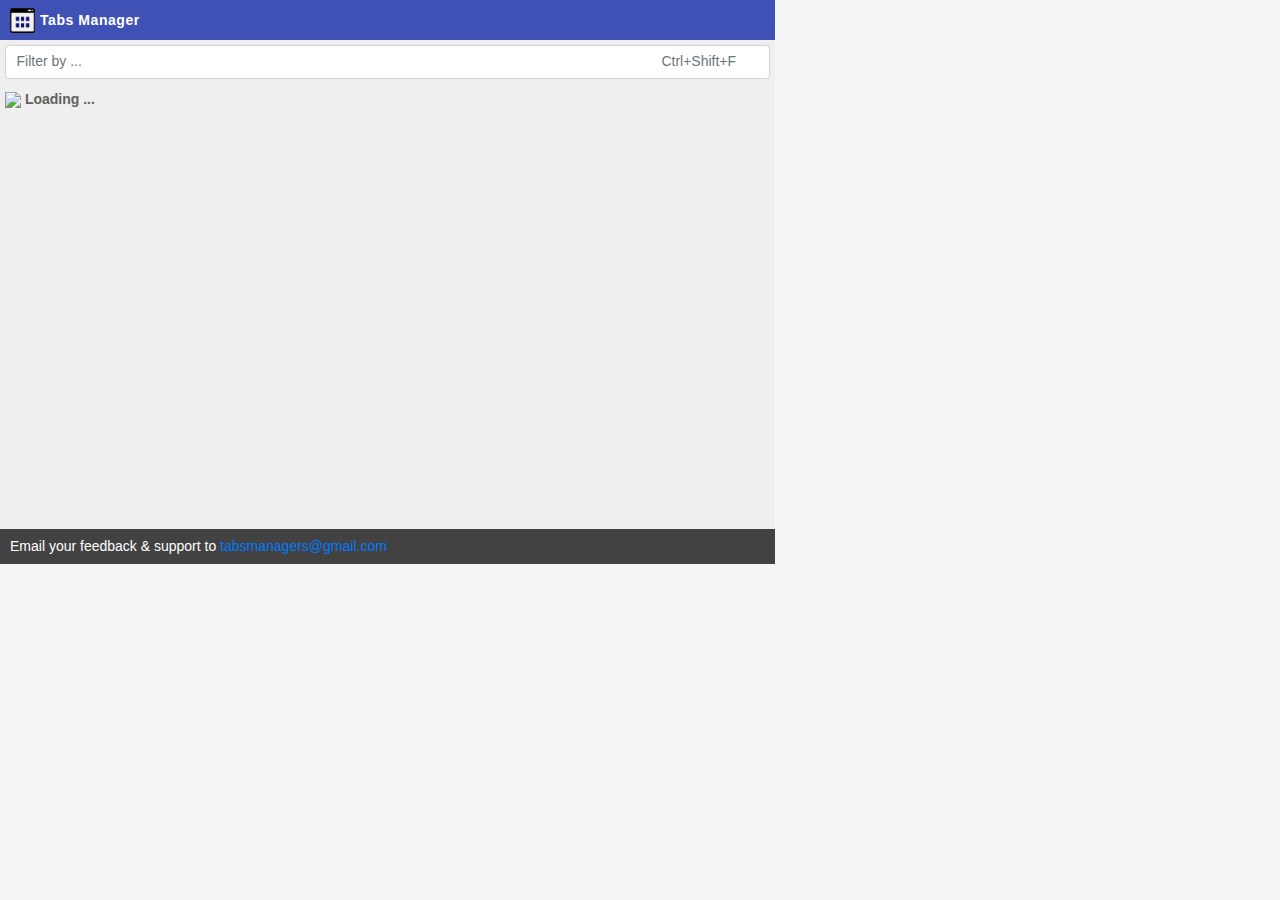
==== commit 3d924ba5: "Fix some styles" ====
--- a/index.html
+++ b/index.html
@@ -25,7 +25,7 @@
     <div class="mdl-layout mdl-layout--fixed-header">
       <header class="mdl-layout__header mdl-layout__header--scroll mdl-color--primary">
         <div class="mdl-layout__header-row">
-          <img src="img/icon.png" class="logo"><h5>Tabs Manager</h5>
+          <img src="img/icon.png" class="logo"><h6><b>Tabs Manager</b></h6>
         </div>
       </header>
       <main style="width: 100%" class="mdl-layout__content mdl-js-layout ">
--- a/css/main.css
+++ b/css/main.css
@@ -398,7 +398,7 @@
 
 .item .thumbnailImg img {
   border:0;
-  width:180px;
+  width:100%;
   /* allow javascript moves the img position*/
   position:absolute;
 }
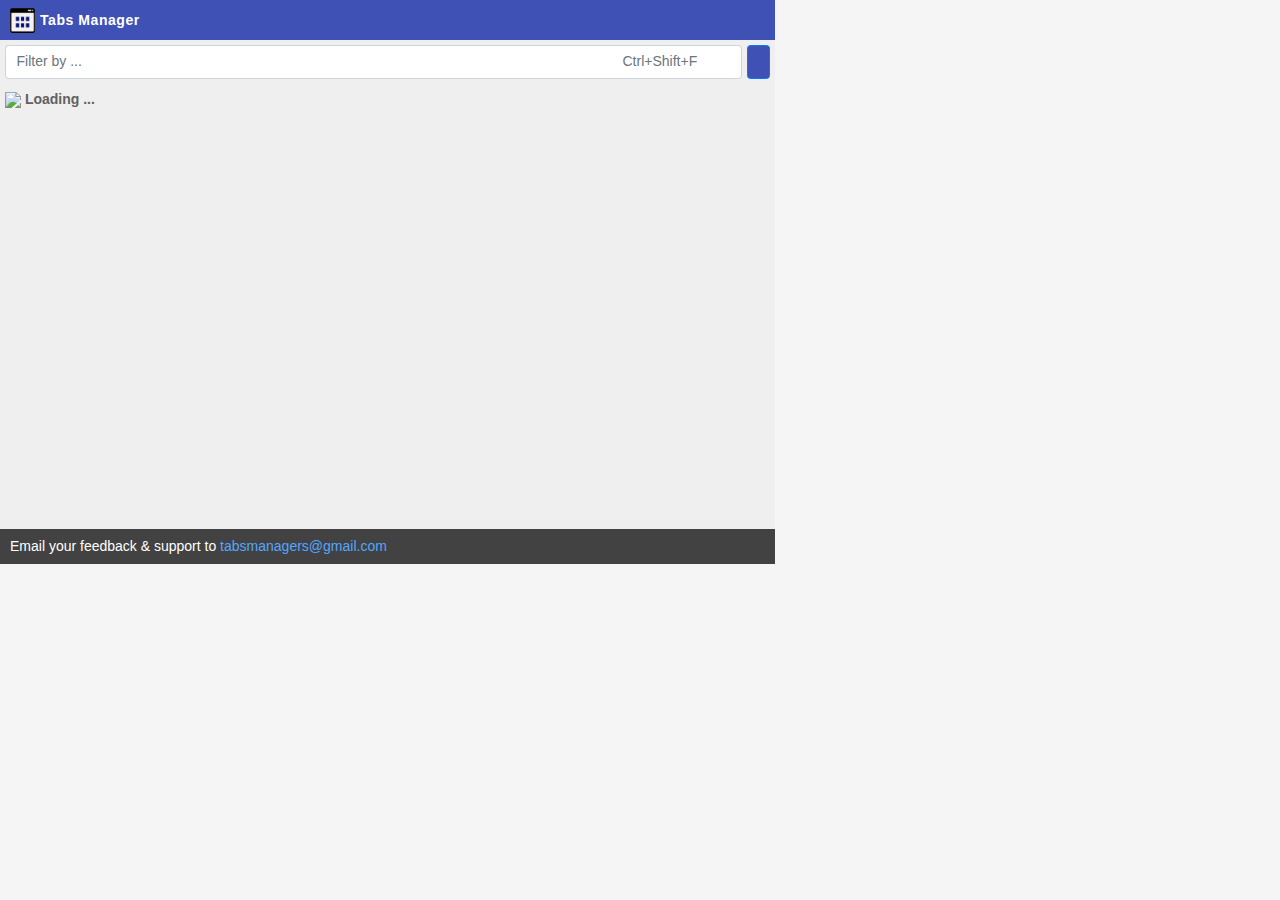
==== commit 8ccdd6a6: "Add options button" ====
--- a/index.html
+++ b/index.html
@@ -30,7 +30,8 @@
       </header>
       <main style="width: 100%" class="mdl-layout__content mdl-js-layout ">
         <div class="input-group mdl-layout__tab-panel" >
-          <input id="filter" type="text" class="form-control" placeholder="Filter by ...                                                                                                                                                     Ctrl+Shift+F">
+          <input id="filter" type="text" class="form-control" placeholder="Filter by ...                                                                                                                                           Ctrl+Shift+F">
+          <button type="button" id="go-to-options" class="btn btn-primary settings-btn"><span class="settings fa fa-cog" /></button>
         </div>
         <div class="mdl-layout__tab-panel is-active" id="tabsList"><img src="img/loading.gif"> <b>Loading ...</b></div>
         <footer class="mdl-mega-footer navbar-fixed-bottom">
--- a/css/main.css
+++ b/css/main.css
@@ -283,9 +283,7 @@
   cursor: pointer;
 }
 
-.item {
-  width:178px;
-  height:98px;  
+.item {  
   border: 2px solid #BFBFBF;
   border-radius: 4px; 
   margin-right: 5px;
@@ -304,9 +302,26 @@
   float:left;
 }
 
+.small-thumbnail{
+  width:178px;
+  height:98px;
+}
+.medium-thumbnail{
+  width: 240px;
+  height: 125px;
+}
+.large-thumbnail{
+  width:364px;
+  height:200px;
+}
+.super-large-thumbnail{
+  width: 730px;
+  height: 300px;
+}
+
 .controllPanel{
   width: 100%;
-    height: 20px;
+  height: 20px;
 }
 
 .groupIcon{
@@ -445,3 +460,23 @@
   -webkit-font-feature-settings: 'liga';
   -webkit-font-smoothing: antialiased;
 }
+
+a {
+    color: #54a6ff;
+}
+
+.settings-btn{
+  margin-left: 5px;
+  background-color: rgb(63,81,181)!important;
+}
+
+.settings{
+  font-size: large;
+  color: white;
+  vertical-align: middle;
+}
+
+.input-group>.custom-select:not(:last-child), .input-group>.form-control:not(:last-child){
+  border-top-right-radius: .25rem;
+  border-bottom-right-radius: .25rem;
+}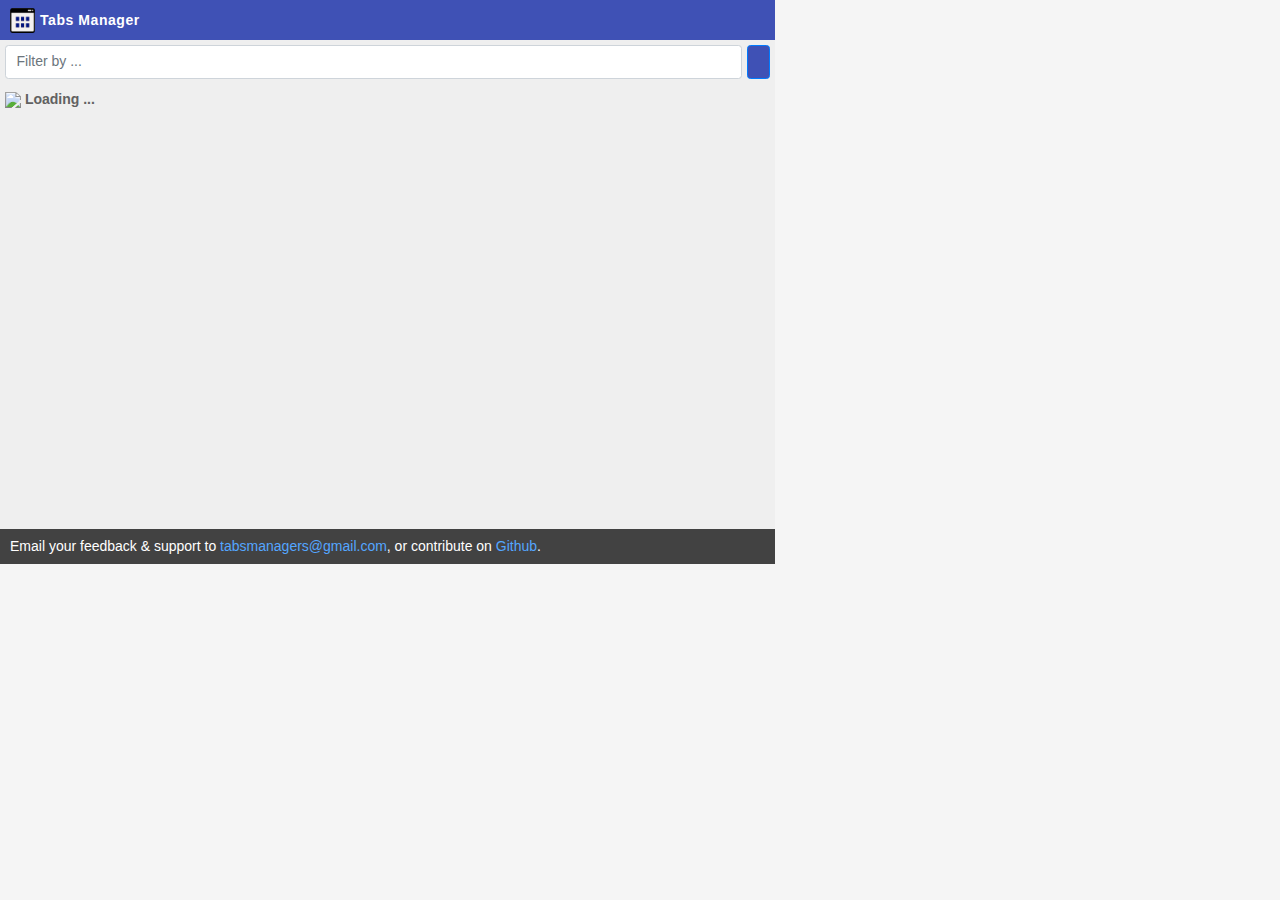
==== commit 894cdc15: "Add contribution link" ====
--- a/index.html
+++ b/index.html
@@ -30,14 +30,15 @@
       </header>
       <main style="width: 100%" class="mdl-layout__content mdl-js-layout ">
         <div class="input-group mdl-layout__tab-panel" >
-          <input id="filter" type="text" class="form-control" placeholder="Filter by ...                                                                                                                                           Ctrl+Shift+F">
+          <input id="filter" type="text" class="form-control" placeholder="Filter by ...">
           <button type="button" id="go-to-options" class="btn btn-primary settings-btn"><span class="settings fa fa-cog" /></button>
         </div>
         <div class="mdl-layout__tab-panel is-active" id="tabsList"><img src="img/loading.gif"> <b>Loading ...</b></div>
         <footer class="mdl-mega-footer navbar-fixed-bottom">
           <div class="mdl-mega-footer--bottom-section">
             <div class="mdl-logo">
-              Email your feedback &amp; support to <a href="mailto:tabsmanagers@gmail.com?Subject=Feedback" target="_top">tabsmanagers@gmail.com</a>
+              Email your feedback &amp; support to <a href="mailto:tabsmanagers@gmail.com?Subject=Feedback" target="_top">tabsmanagers@gmail.com</a>, 
+              or contribute on <a target="_blank" href="https://github.com/islamElbanna/Tabs-Manager">Github</a>.
             </div>
           </div>
         </footer>
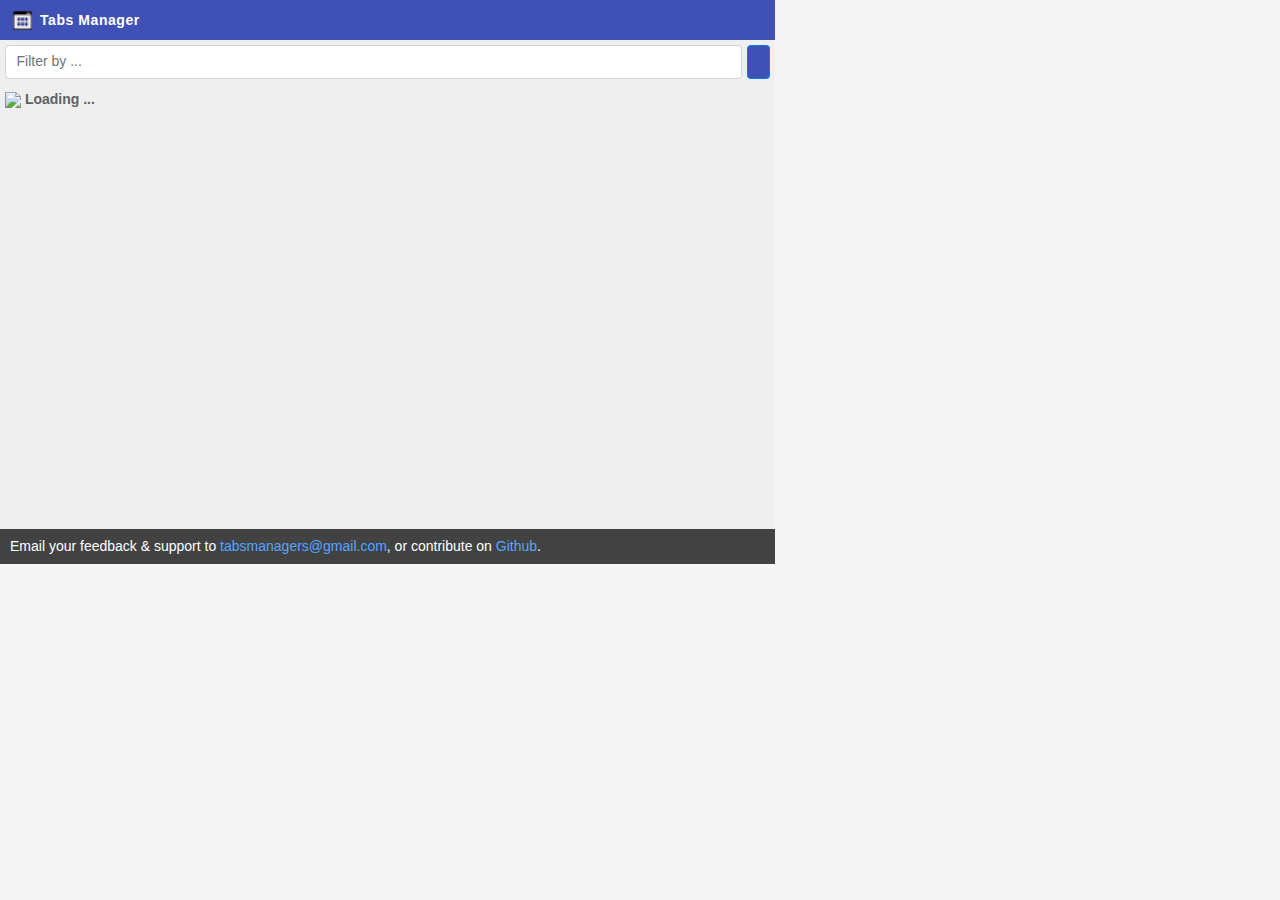
==== commit d85e27ce: "Upgrade to Manifest version 3" ====
--- a/index.html
+++ b/index.html
@@ -25,7 +25,7 @@
     <div class="mdl-layout mdl-layout--fixed-header">
       <header class="mdl-layout__header mdl-layout__header--scroll mdl-color--primary">
         <div class="mdl-layout__header-row">
-          <img src="img/icon.png" class="logo"><h6><b>Tabs Manager</b></h6>
+          <img src="img/icon_16.png" class="logo"><h6><b>Tabs Manager</b></h6>
         </div>
       </header>
       <main style="width: 100%" class="mdl-layout__content mdl-js-layout ">
@@ -48,6 +48,7 @@
     <script type="text/javascript" src="/js/lib/jquery-3.3.1.min.js"></script>
     <script type="text/javascript" src="/js/lib/jquery.lighter.js"></script>
     <script type="text/javascript" src="js/lib/material.min.js"></script>
+    <script type="text/javascript" src="/js/lib/lunr.min.js"></script>
     <script type="text/javascript" src="/js/managerBuilder.js"></script>
   </body>
 </html>
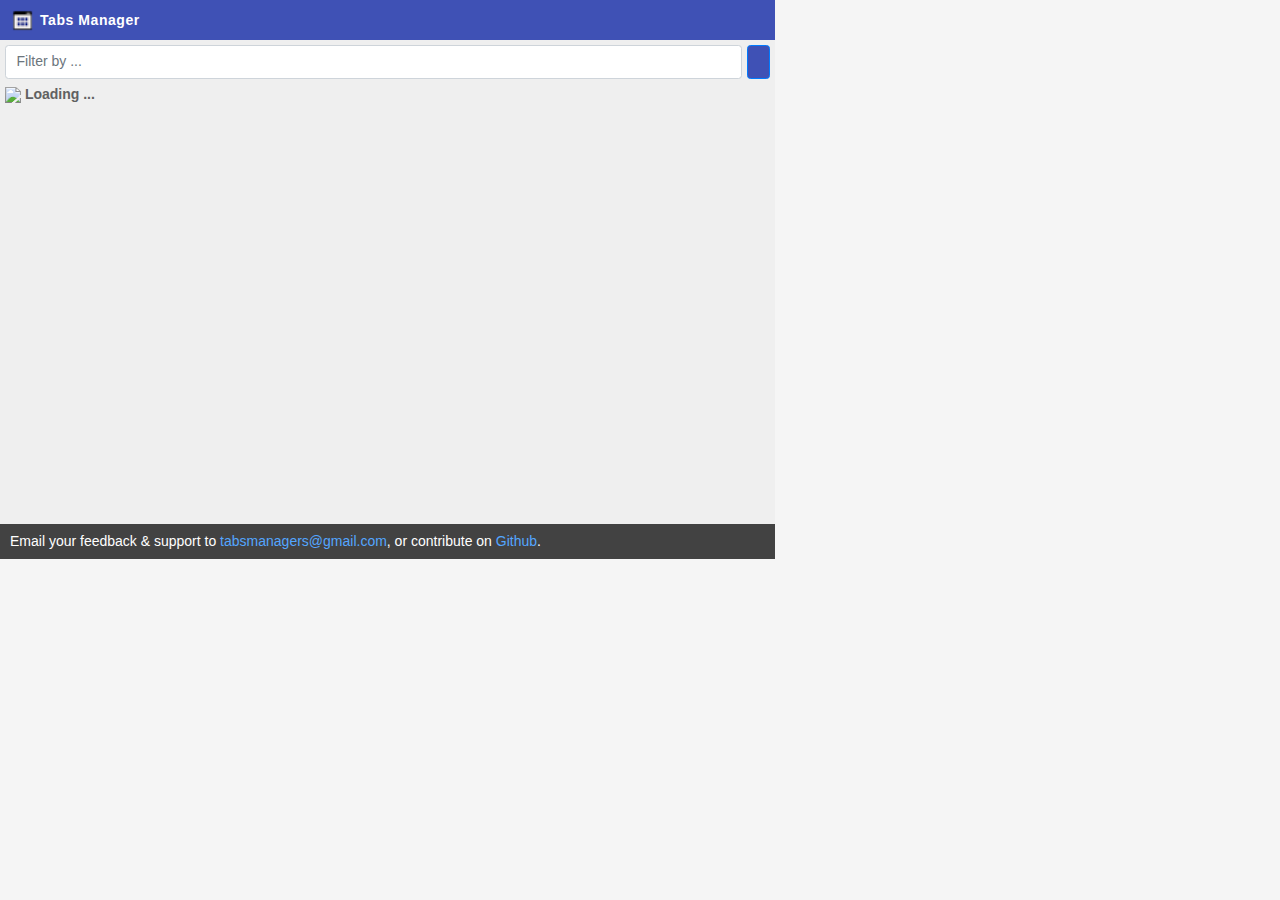
==== commit 9797fbd9: "Upgrade to Manifest version 3" ====
--- a/index.html
+++ b/index.html
@@ -1,6 +1,7 @@
 <!doctype html>
 <html lang="">
-  <head>
+
+<head>
     <title>Tabs Manager</title>
 
     <meta charset="utf-8">
@@ -15,40 +16,42 @@
     <meta name="msapplication-TileColor" content="#2F3BA2">
     <meta name="theme-color" content="#2F3BA2">
 
-    <link type="text/css" rel="stylesheet" href="/css/lib/jquery.lighter.css"/>
+    <link type="text/css" rel="stylesheet" href="/css/lib/jquery.lighter.css" />
     <link rel="stylesheet" href="css/lib/material.indigo-pink.min.css">
     <link type="text/css" rel="stylesheet" href="css/lib/bootstrap.min.css">
     <link type="text/css" rel="stylesheet" href="css/lib/font-awesome.min.css">
     <link rel="stylesheet" href="css/main.css">
-  </head>
-  <body class="mdl-demo mdl-color--grey-100 mdl-color-text--grey-700 mdl-base">
+</head>
+
+<body class="mdl-demo mdl-color--grey-100 mdl-color-text--grey-700 mdl-base">
     <div class="mdl-layout mdl-layout--fixed-header">
-      <header class="mdl-layout__header mdl-layout__header--scroll mdl-color--primary">
-        <div class="mdl-layout__header-row">
-          <img src="img/icon_16.png" class="logo"><h6><b>Tabs Manager</b></h6>
-        </div>
-      </header>
-      <main style="width: 100%" class="mdl-layout__content mdl-js-layout ">
-        <div class="input-group mdl-layout__tab-panel" >
-          <input id="filter" type="text" class="form-control" placeholder="Filter by ...">
-          <button type="button" id="go-to-options" class="btn btn-primary settings-btn"><span class="settings fa fa-cog" /></button>
-        </div>
-        <div class="mdl-layout__tab-panel is-active" id="tabsList"><img src="img/loading.gif"> <b>Loading ...</b></div>
-        <footer class="mdl-mega-footer navbar-fixed-bottom">
-          <div class="mdl-mega-footer--bottom-section">
-            <div class="mdl-logo">
-              Email your feedback &amp; support to <a href="mailto:tabsmanagers@gmail.com?Subject=Feedback" target="_top">tabsmanagers@gmail.com</a>, 
-              or contribute on <a target="_blank" href="https://github.com/islamElbanna/Tabs-Manager">Github</a>.
+        <header class="mdl-layout__header mdl-layout__header--scroll mdl-color--primary">
+            <div class="mdl-layout__header-row">
+                <img src="img/icon_16.png" class="logo">
+                <h6><b>Tabs Manager</b></h6>
             </div>
-          </div>
-        </footer>
-      </main>
+        </header>
+        <main style="width: 100%" class="mdl-layout__content mdl-js-layout ">
+            <div class="input-group mdl-layout__tab-panel">
+                <input id="filter" type="text" class="form-control" placeholder="Filter by ...">
+                <button type="button" id="go-to-options" class="btn btn-primary settings-btn"><span class="settings fa fa-cog" /></button>
+            </div>
+            <div class="mdl-layout__tab-panel is-active" id="tabsList"><img src="img/loading.gif"> <b>Loading ...</b></div>
+            <footer class="mdl-mega-footer navbar-fixed-bottom">
+                <div class="mdl-mega-footer--bottom-section">
+                    <div class="mdl-logo">
+                        Email your feedback &amp; support to <a href="mailto:tabsmanagers@gmail.com?Subject=Feedback" target="_top">tabsmanagers@gmail.com</a>, or contribute on <a target="_blank" href="https://github.com/islamElbanna/Tabs-Manager">Github</a>.
+                    </div>
+                </div>
+            </footer>
+        </main>
     </div>
 
-    <script type="text/javascript" src="/js/lib/jquery-3.3.1.min.js"></script>
+    <script type="text/javascript" src="/js/lib/jquery-3.7.1.min.js"></script>
     <script type="text/javascript" src="/js/lib/jquery.lighter.js"></script>
     <script type="text/javascript" src="js/lib/material.min.js"></script>
     <script type="text/javascript" src="/js/lib/lunr.min.js"></script>
     <script type="text/javascript" src="/js/managerBuilder.js"></script>
-  </body>
-</html>
+</body>
+
+</html>--- a/css/main.css
+++ b/css/main.css
@@ -14,219 +14,267 @@
  * limitations under the License.
  */
 
+
 /*
 Note: any .css or .scss files included in the 'styles' directory
 will be correctly compiled during `gulp serve` and `gulp`
  */
 
-html, body {
-  font-family: 'Roboto', 'Helvetica', sans-serif;
-  margin: 0;
-  padding: 0;
-  width: 775px;
-  height: 600px;
-}
+html,
+body {
+    font-family: 'Roboto', 'Helvetica', sans-serif;
+    margin: 0;
+    padding: 0;
+    width: 775px;
+    height: 600px;
+}
+
 .mdl-demo .mdl-layout__header-row {
-  padding-left: 10px;
-}
+    padding-left: 10px;
+}
+
 .mdl-demo .mdl-layout.is-small-screen .mdl-layout__header-row h3 {
-  font-size: inherit;
-}
+    font-size: inherit;
+}
+
 .mdl-demo .mdl-layout__tab-bar-button {
-  display: none;
-}
+    display: none;
+}
+
 .mdl-demo .mdl-layout.is-small-screen .mdl-layout__tab-bar .mdl-button {
-  display: none;
-}
+    display: none;
+}
+
 .mdl-demo .mdl-layout:not(.is-small-screen) .mdl-layout__tab-bar,
 .mdl-demo .mdl-layout:not(.is-small-screen) .mdl-layout__tab-bar-container {
-  overflow: visible;
-}
+    overflow: visible;
+}
+
 .mdl-demo .mdl-layout__tab-bar-container {
-  height: 5px;
-}
+    height: 5px;
+}
+
 .mdl-demo .mdl-layout__tab-bar {
-  padding: 0;
-  padding-left: 16px;
-  box-sizing: border-box;
-  height: 100%;
-  width: 100%;
-}
+    padding: 0;
+    padding-left: 16px;
+    box-sizing: border-box;
+    height: 100%;
+    width: 100%;
+}
+
 .mdl-demo .mdl-layout__tab-bar .mdl-layout__tab {
-  height: 64px;
-  line-height: 64px;
-}
+    height: 64px;
+    line-height: 64px;
+}
+
 .mdl-demo .mdl-layout__tab-bar .mdl-layout__tab.is-active::after {
-  background-color: white;
-  height: 4px;
-}
-.mdl-demo main > .mdl-layout__tab-panel {
-  padding: 5px;
-}
+    background-color: white;
+    height: 4px;
+}
+
+.mdl-demo main>.mdl-layout__tab-panel {
+    padding: 5px;
+}
+
 .mdl-demo .mdl-card {
-  height: auto;
-  display: flex;
-  flex-direction: column;
-}
-.mdl-demo .mdl-card > * {
-  height: auto;
-}
+    height: auto;
+    display: flex;
+    flex-direction: column;
+}
+
+.mdl-demo .mdl-card>* {
+    height: auto;
+}
+
 .mdl-demo .mdl-card .mdl-card__supporting-text {
-  margin: 10px;
-  flex-grow: 1;
-  padding: 0;
-  color: inherit;
-  width: 100%;
-}
+    margin: 10px;
+    flex-grow: 1;
+    padding: 0;
+    color: inherit;
+    width: 100%;
+}
+
 .mdl-demo.mdl-demo .mdl-card__supporting-text h4 {
-  margin-top: 0;
-  margin-bottom: 20px;
-}
+    margin-top: 0;
+    margin-bottom: 20px;
+}
+
 .mdl-demo .mdl-card__actions {
-  margin: 0;
-  padding: 4px 40px;
-  color: inherit;
-}
+    margin: 0;
+    padding: 4px 40px;
+    color: inherit;
+}
+
 .mdl-demo .mdl-card__actions a {
-  color: #00BCD4;
-  margin: 0;
-}
+    color: #00BCD4;
+    margin: 0;
+}
+
 .mdl-demo .mdl-card__actions a:hover,
 .mdl-demo .mdl-card__actions a:active {
-  color: inherit;
-  background-color: transparent;
-}
-.mdl-demo .mdl-card__supporting-text + .mdl-card__actions {
-  border-top: 1px solid rgba(0, 0, 0, 0.12);
-}
+    color: inherit;
+    background-color: transparent;
+}
+
+.mdl-demo .mdl-card__supporting-text+.mdl-card__actions {
+    border-top: 1px solid rgba(0, 0, 0, 0.12);
+}
+
 .mdl-demo #add {
-  position: absolute;
-  right: 40px;
-  top: 36px;
-  z-index: 999;
+    position: absolute;
+    right: 40px;
+    top: 36px;
+    z-index: 999;
 }
 
 .mdl-demo .mdl-layout__content section:not(:last-of-type) {
-  position: relative;
-  margin-bottom: 10px;
-}
+    position: relative;
+    margin-bottom: 10px;
+}
+
 .mdl-demo section.section--center {
-  max-width: 860px;
-}
+    max-width: 860px;
+}
+
 .mdl-demo #features section.section--center {
-  max-width: 620px;
-}
-.mdl-demo section > header{
-  display: flex;
-  align-items: center;
-  justify-content: center;
-}
-.mdl-demo section > .section__play-btn {
-  min-height: 200px;
-}
-.mdl-demo section > header > .material-icons {
-  font-size: 3rem;
-}
-.mdl-demo section > button {
-  position: absolute;
-  z-index: 99;
-  top: 8px;
-  right: 8px;
-}
+    max-width: 620px;
+}
+
+.mdl-demo section>header {
+    display: flex;
+    align-items: center;
+    justify-content: center;
+}
+
+.mdl-demo section>.section__play-btn {
+    min-height: 200px;
+}
+
+.mdl-demo section>header>.material-icons {
+    font-size: 3rem;
+}
+
+.mdl-demo section>button {
+    position: absolute;
+    z-index: 99;
+    top: 8px;
+    right: 8px;
+}
+
 .mdl-demo section .section__circle {
-  display: flex;
-  align-items: center;
-  justify-content: flex-start;
-  flex-grow: 0;
-  flex-shrink: 1;
-}
+    display: flex;
+    align-items: center;
+    justify-content: flex-start;
+    flex-grow: 0;
+    flex-shrink: 1;
+}
+
 .mdl-demo section .section__text {
-  flex-grow: 1;
-  flex-shrink: 0;
-  padding-top: 8px;
-}
+    flex-grow: 1;
+    flex-shrink: 0;
+    padding-top: 8px;
+}
+
 .mdl-demo section .section__text h5 {
-  font-size: inherit;
-  margin: 0;
-  margin-bottom: 0.5em;
-}
+    font-size: inherit;
+    margin: 0;
+    margin-bottom: 0.5em;
+}
+
 .mdl-demo section .section__text a {
-  text-decoration: none;
-}
-.mdl-demo section .section__circle-container > .section__circle-container__circle {
-  width: 64px;
-  height: 64px;
-  border-radius: 32px;
-  margin: 8px 0;
-}
+    text-decoration: none;
+}
+
+.mdl-demo section .section__circle-container>.section__circle-container__circle {
+    width: 64px;
+    height: 64px;
+    border-radius: 32px;
+    margin: 8px 0;
+}
+
 .mdl-demo section.section--footer .section__circle--big {
-  width: 100px;
-  height: 100px;
-  border-radius: 50px;
-  margin: 8px 32px;
-}
+    width: 100px;
+    height: 100px;
+    border-radius: 50px;
+    margin: 8px 32px;
+}
+
 .mdl-demo .is-small-screen section.section--footer .section__circle--big {
-  width: 50px;
-  height: 50px;
-  border-radius: 25px;
-  margin: 8px 16px;
-}
+    width: 50px;
+    height: 50px;
+    border-radius: 25px;
+    margin: 8px 16px;
+}
+
 .mdl-demo section.section--footer {
-  padding: 64px 0;
-  margin: 0 -8px -8px -8px;
-}
+    padding: 64px 0;
+    margin: 0 -8px -8px -8px;
+}
+
 .mdl-demo section.section--center .section__text:not(:last-child) {
-  border-bottom: 1px solid rgba(0,0,0,.13);
-}
-.mdl-demo .mdl-card .mdl-card__supporting-text > h3:first-child {
-  margin-bottom: 24px;
-}
+    border-bottom: 1px solid rgba(0, 0, 0, .13);
+}
+
+.mdl-demo .mdl-card .mdl-card__supporting-text>h3:first-child {
+    margin-bottom: 24px;
+}
+
 .mdl-demo .mdl-layout__tab-panel:not(#overview) {
-  background-color: #EFEFEF;
-}
+    background-color: #EFEFEF;
+}
+
 .mdl-demo #features section {
-  margin-bottom: 72px;
-}
-.mdl-demo #features h4, #features h5 {
-  margin-bottom: 16px;
-}
+    margin-bottom: 72px;
+}
+
+.mdl-demo #features h4,
+#features h5 {
+    margin-bottom: 16px;
+}
+
 .mdl-demo .toc {
-  border-left: 4px solid #C1EEF4;
-  margin: 24px;
-  padding: 0;
-  padding-left: 8px;
-  display: flex;
-  flex-direction: column;
-}
+    border-left: 4px solid #C1EEF4;
+    margin: 24px;
+    padding: 0;
+    padding-left: 8px;
+    display: flex;
+    flex-direction: column;
+}
+
 .mdl-demo .toc h4 {
-  font-size: 0.9rem;
-  margin-top: 0;
-}
+    font-size: 0.9rem;
+    margin-top: 0;
+}
+
 .mdl-demo .toc a {
-  color: #4DD0E1;
-  text-decoration: none;
-  font-size: 16px;
-  line-height: 28px;
-  display: block;
-}
+    color: #4DD0E1;
+    text-decoration: none;
+    font-size: 16px;
+    line-height: 28px;
+    display: block;
+}
+
 .mdl-demo .mdl-menu__container {
-  z-index: 99;
+    z-index: 99;
 }
 
 .mdl-mega-footer {
-  padding: 2px 10px;
-}
-
-.mdl-mega-footer--link-list, .mdl-mega-footer__link-list {
-  margin: 0 0 10px;
-}
-
-.mdl-mega-footer--bottom-section, .mdl-mega-footer__bottom-section {
+    padding: 2px 10px;
+}
+
+.mdl-mega-footer--link-list,
+.mdl-mega-footer__link-list {
+    margin: 0 0 10px;
+}
+
+.mdl-mega-footer--bottom-section,
+.mdl-mega-footer__bottom-section {
     padding-top: 5px;
     margin-bottom: 5px;
 }
 
-h5, h6 {
+h5,
+h6 {
     margin: 0px 0 0px;
 }
 
@@ -239,93 +287,97 @@
     padding: 0 16px 0 72px;
 }
 
-.mdl-layout__header-row img.logo{
-  width: 25px;
-  margin-right: 5px;
-}
-
-.mdl-layout__header-row img.newTab{
-  margin-left: 580px;
-  cursor: pointer;
-}
-
-.mdl-card, .mdl-card__supporting-text {
-  overflow: visible;
+.mdl-layout__header-row img.logo {
+    width: 25px;
+    margin-right: 5px;
+}
+
+.mdl-layout__header-row img.newTab {
+    margin-left: 580px;
+    cursor: pointer;
+}
+
+.mdl-card,
+.mdl-card__supporting-text {
+    overflow: visible;
 }
 
 .mdl-layout__container {
-  position: relative ;
+    position: relative;
 }
 
 .card {
     margin-bottom: 10px;
-    box-shadow: 0 2px 2px 0 rgba(0,0,0,.14),0 3px 1px -2px rgba(0,0,0,.2),0 1px 5px 0 rgba(0,0,0,.12);
-}
-
-.titleBar{
-  margin-top: 0px;
-  border: 1px solid #4A0C00; 
-  border-radius: 4px; 
-  background-color: #db4c3f; 
-  color: white; 
-  padding: 5px;
+    box-shadow: 0 2px 2px 0 rgba(0, 0, 0, .14), 0 3px 1px -2px rgba(0, 0, 0, .2), 0 1px 5px 0 rgba(0, 0, 0, .12);
+}
+
+.titleBar {
+    margin-top: 0px;
+    border: 1px solid #4A0C00;
+    border-radius: 4px;
+    background-color: #db4c3f;
+    color: white;
+    padding: 5px;
 }
 
 .card-heading {
-  cursor: pointer;
+    cursor: pointer;
 }
 
 .card-body {
     padding: 5px;
 }
 
-.item p{
-  cursor: pointer;
-}
-
-.item {  
-  border: 2px solid #BFBFBF;
-  border-radius: 4px; 
-  margin-right: 5px;
+.item p {
+    cursor: pointer;
+}
+
+.item {
+    border: 2px solid #BFBFBF;
+    border-radius: 4px;
+    margin-right: 5px;
     margin-bottom: 5px;
-  transition: 0.3s ease-in;
-
-  box-shadow: 0 2px 2px 0 rgba(0,0,0,.14),0 3px 1px -2px rgba(0,0,0,.2),0 1px 5px 0 rgba(0,0,0,.12);
-
-  /* required to hide the image after resized */
-  overflow:hidden;
-  
-  /* for child absolute position */
-  position:relative;
-  
-  /* display div in line */
-  float:left;
-}
-
-.small-thumbnail{
-  width:178px;
-  height:98px;
-}
-.medium-thumbnail{
-  width: 240px;
-  height: 125px;
-}
-.large-thumbnail{
-  width:364px;
-  height:200px;
-}
-.super-large-thumbnail{
-  width: 730px;
-  height: 300px;
-}
-
-.controllPanel{
-  width: 100%;
-  height: 20px;
-}
-
-.groupIcon{
-  height: 20px;
+    transition: 0.3s ease-in;
+    box-shadow: 0 2px 2px 0 rgba(0, 0, 0, .14), 0 3px 1px -2px rgba(0, 0, 0, .2), 0 1px 5px 0 rgba(0, 0, 0, .12);
+    /* required to hide the image after resized */
+    overflow: hidden;
+    /* for child absolute position */
+    position: relative;
+    /* display div in line */
+    float: left;
+}
+
+.item:hover {
+    border-color: #4285f4;
+}
+
+.small-thumbnail {
+    width: 178px;
+    height: 140px;
+}
+
+.medium-thumbnail {
+    width: 240px;
+    height: 165px;
+}
+
+.large-thumbnail {
+    width: 360px;
+    height: 225px;
+}
+
+.super-large-thumbnail {
+    width: 730px;
+    height: 418px;
+}
+
+.controllPanel {
+    width: 100%;
+    height: 20px;
+}
+
+.groupIcon {
+    height: 20px;
     margin-right: 5px;
 }
 
@@ -335,9 +387,8 @@
     padding-bottom: 20px;
 }
 
-@media (min-width: 768px)
-.container {
-  width: 775pxs;
+@media (min-width: 768px) .container {
+    width: 775pxs;
 }
 
 .card-heading {
@@ -346,137 +397,164 @@
     font-weight: bold;
 }
 
-.item .caption {
-  width:100%;
-  height: 100%;
-
-  background:#000;
-  color:#fff;
-  font-weight:bold;
-    
-  /* fix it at the bottom */
-  position:absolute;
-  bottom:0;
-
-  /* hide it by default */
-  display:none;
-
-  /* opacity setting */
-  filter:alpha(opacity=80);    /* ie  */
-  -moz-opacity:0.8;    /* old mozilla browser like netscape  */
-  -khtml-opacity: 0.8;    /* for really really old safari */  
-  opacity: 0.7;    /* css standard, currently it works in most modern browsers like firefox,  */
-
-}
-
-.zoomTab:hover{
-  color: #4285f4;
-}
-
-.zoomTab{
-  color: white;
-  cursor: pointer;
-  float: right;
-}
-
-.closeTab:hover, .closeGroup:hover{
-  color: red;
-}
-
-.closeTab, .closeGroup{
-  color: #FF5151;
-  cursor: pointer;
-  float: right;
-}
-
-.item .caption a {
-  text-decoration: none;
-    font-size: 16px;
-    padding-right: 10px;
-    padding-top: 3px;
-    display: block;
-}
-
-.item .caption a.zoomTab {
-  font-size: 14px;
-}
-
-.item .caption p {
-  padding:5px;  
-  margin:1;
-  font-size:12px;
-  width: 100%;
-  line-height: 1.2;
-  float: left;
-    overflow: hidden;
+.zoomTab:hover {
+    color: #4285f4;
+}
+
+.zoomTab {
+    color: black;
+    margin-right: 10px;
+    cursor: pointer;
+    float: right;
+}
+
+.closeTab:hover,
+.closeGroup:hover {
+    color: red;
+}
+
+.closeTab,
+.closeGroup {
+    color: #FF5151;
+    cursor: pointer;
+    float: right;
+    margin-right: 5px;
 }
 
 .item .thumbnailImg img {
-  border:0;
-  width:100%;
-  /* allow javascript moves the img position*/
-  position:absolute;
+    border: 0;
+    width: 100%;
 }
 
 .clear {
-  clear:both; 
-}
-
-.tab:hover { 
-  box-shadow: 0 0 10px #ccc; 
+    clear: both;
+}
+
+.tab:hover {
+    box-shadow: 0 0 10px #ccc;
 }
 
 .card-default>.important-header {
     color: #3F51B5!important;
 }
 
-.fa-trash-o{
-  color: red;
+.fa-trash-o {
+    color: red;
 }
 
 #tabsList {
-  min-height: 445px;
+    min-height: 445px;
 }
 
 @font-face {
-  font-family: 'Material Icons';
-  font-style: normal;
-  font-weight: 400;
-  src: local('Material Icons'), local('MaterialIcons-Regular'), url(https://fonts.gstatic.com/s/materialicons/v10/2fcrYFNaTjcS6g4U3t-Y5ZjZjT5FdEJ140U2DJYC3mY.woff2) format('woff2');
+    font-family: 'Material Icons';
+    font-style: normal;
+    font-weight: 400;
+    src: local('Material Icons'), local('MaterialIcons-Regular'), url(https://fonts.gstatic.com/s/materialicons/v10/2fcrYFNaTjcS6g4U3t-Y5ZjZjT5FdEJ140U2DJYC3mY.woff2) format('woff2');
 }
 
 .material-icons {
-  font-family: 'Material Icons';
-  font-weight: normal;
-  font-style: normal;
-  font-size: 24px;
-  line-height: 1;
-  letter-spacing: normal;
-  text-transform: none;
-  display: inline-block;
-  white-space: nowrap;
-  word-wrap: normal;
-  direction: ltr;
-  -webkit-font-feature-settings: 'liga';
-  -webkit-font-smoothing: antialiased;
+    font-family: 'Material Icons';
+    font-weight: normal;
+    font-style: normal;
+    font-size: 24px;
+    line-height: 1;
+    letter-spacing: normal;
+    text-transform: none;
+    display: inline-block;
+    white-space: nowrap;
+    word-wrap: normal;
+    direction: ltr;
+    -webkit-font-feature-settings: 'liga';
+    -webkit-font-smoothing: antialiased;
 }
 
 a {
     color: #54a6ff;
 }
 
-.settings-btn{
-  margin-left: 5px;
-  background-color: rgb(63,81,181)!important;
-}
-
-.settings{
-  font-size: large;
-  color: white;
-  vertical-align: middle;
-}
-
-.input-group>.custom-select:not(:last-child), .input-group>.form-control:not(:last-child){
-  border-top-right-radius: .25rem;
-  border-bottom-right-radius: .25rem;
+.settings-btn {
+    margin-left: 5px;
+    background-color: rgb(63, 81, 181)!important;
+}
+
+.settings {
+    font-size: large;
+    color: white;
+    vertical-align: middle;
+}
+
+.input-group>.custom-select:not(:last-child),
+.input-group>.form-control:not(:last-child) {
+    border-top-right-radius: .25rem;
+    border-bottom-right-radius: .25rem;
+}
+
+.title-section {
+    float: left;
+    display: inline-block;
+    width: 74%;
+    white-space: pre;
+    overflow: hidden;
+}
+
+.control-section {
+    float: right;
+    width: 25%;
+}
+
+.large-thumbnail .title-section {
+    width: 84%;
+}
+
+.large-thumbnail .control-section {
+    width: 15%;
+}
+
+.medium-thumbnail .title-section {
+    width: 79%;
+}
+
+.medium-thumbnail .control-section {
+    width: 20%;
+}
+
+.small-thumbnail .title-section {
+    width: 74%;
+}
+
+.small-thumbnail .control-section {
+    width: 25%;
+}
+
+.super-large-thumbnail .title-section {
+    width: 93%;
+}
+
+.super-large-thumbnail .control-section {
+    width: 6%;
+}
+
+.card-header {
+    padding: 0.50rem 1.25rem;
+}
+
+.mdl-demo main>.mdl-layout__tab-panel {
+    padding-bottom: 0px;
+}
+
+.card-footer {
+    padding: .50rem 0.50rem;
+}
+
+.card-body .window-badge {
+    position: absolute;
+}
+
+.card-header .window-badge {
+    margin-left: 5px;
+}
+
+.window-badge {
+    cursor: pointer;
 }